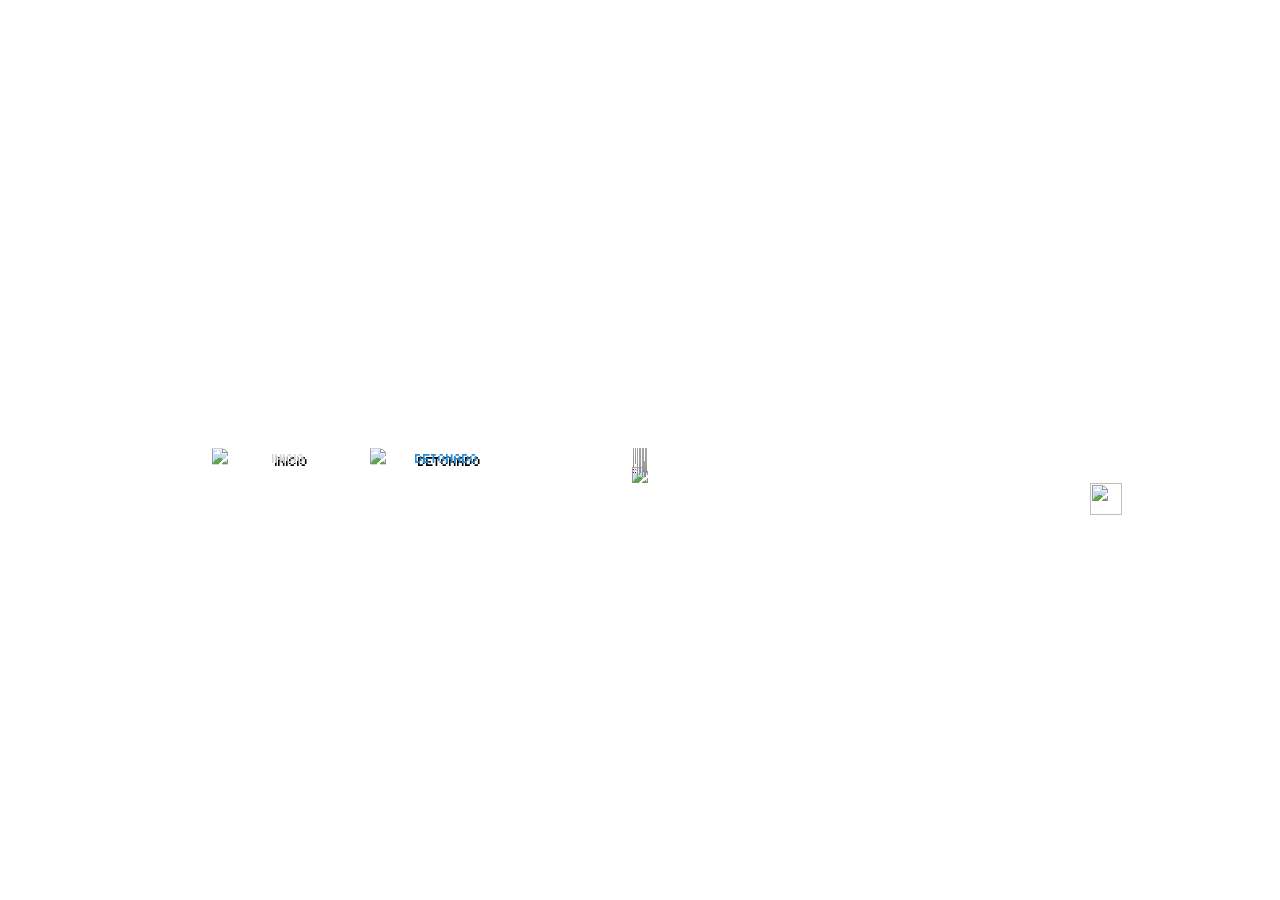
==== index.html @ 47169dd1 "Add files via upload" ====
<!DOCTYPE html>
<html lang="pt-br">

<head>
  <meta charset="UTF-8">
  <meta name="viewport" content="width=device-width, initial-scale=1.0">
  <title>Digimon World</title>
  <link rel="stylesheet" href="style.css">
  <link rel="preconnect" href="https://fonts.googleapis.com">
  <link rel="preconnect" href="https://fonts.gstatic.com" crossorigin>
  <link href="https://fonts.googleapis.com/css2?family=Tiny5&display=swap" rel="stylesheet">
</head>

<body>

  <div class="page">
    <div class="top-menu">
<div class="menu-btn active" data-page="inicio">
  <img src="images/menu_claro.png" alt="Inicio">
  <span>INICIO</span>
</div>

<div class="menu-btn" data-page="deto">
  <img src="images/menu_escuro.png" alt="Deto">
  <span>DETONADO</span>
</div>
    </div>
    <div class="main">
      <div class="left-panel">
        <img src="images/chart.png" class="chart">
        <div id="deto-content" class="deto-content">
  <div class="deto-scroll">
				<p> Começando o Jogo</p>
				<p class="titletxt"> Native Forest</p>
				
				<p class="texto"> 1 – Pegue os itens iniciais com Tokomon e as carnes com Tanemon. Após treinar e conseguir um Digimon
					razoavelmente forte vá pelo caminho de baixo para chegar a Native Forest. Assim que entrar Agumon desafiará você,
					vença-o para que ele vá para a cidade e monte o banco ao lado da casa de Jijimon.</p>
				
				<p class="texto"> 2 – Continue seguindo para baixo até encontrar Palmon, fale com ela para iniciar uma luta. Ela será uma
					adversária melhor que Agumon, pois seus golpes de envenenamento lhe tiram bastante vida, então leve vários
					medicamentos para recuperar a energia. Assim que vence-la, ela irá para a cidade substituir Tanemon na fazenda.</p>
				
				<p class="texto"> 3 – Ao lado da latrina da Native Forest, seguindo para a direita, você encontrará o caminho para
					Kunemon&rsquo;s
					Bed. Dê uma comida para ele para iniciar o combate. Se vence-lo, ele irá para a cidade e vai liberar o caminho
					para
					a Digimon Bridge.</p>
				
				<p class="titletxt"> Tropical Forest</p>
				
				<p class="texto"> 1 – A tarde vá para a Digimon Bridge e continue seguindo o caminho para baixo e encontrar o Coela Point. Ande
					pela cabeça dos Coelamons para chegar a Tropical Forest.</p>
				
				<p class="texto"> 2 – Siga para a esquerda e veja que a ponte na Digimon Bridge foi concertada ligando a cidade a Tropical
					Forest.</p>
				
				<p class="texto"> 3 – Voltando para o ponto inicial da Tropical Forest, siga para a direita e você encontrará uma bifurcação com
					um caminho para cima e outro para a direita, siga pela direita de novo para chegar a Amida Forest. Desvie das
					flechas e chegue até o final que está marcado por um círculo vermelho. Centarumon aparecerá e irá para a cidade.</p>
				
				<p class="texto"> 4 – Volte ao ponto inicial e novamente pegue o caminho da direita, mas dessa vez quando chegar na bifurcação
					pegue o caminho de cima. Fale com Betamon que irá para a cidade montar uma pequena loja.</p>
				
				<p class="texto"> 5 – Volte ao ponto inicial da Tropical Forest de novo, mas dessa vez siga em frente até chegar a Overdell, lá
					haverá um caminho que dá em um cemitério. Ao entrar no Overdell Cemetery fale com Bakemon, ele lhe fará 3
					perguntas
					em uma outra língua. Responda Yes, Yes e No para as perguntas para que ele vá para a cidade trabalhar como vigia
					noturno.</p>
				
				<p class="titletxt"> Drill Tunnel</p>
				
				<p class="texto"> 1 – A entrada para o Drill Tunnel fica na Native Forest próximo a cidade. Dentro do Tunnel há 3 caminhos, para
					a
					esquerda, para direita e para baixo. Pegue o caminho da esquerda para entrar na área residencial e derrote
					Drimogemon.</p>
				
				<p class="texto"> 2 – Agora siga pelo caminho da direita e ajude outro Drimogemon a retirar todo o monte de terra no local. Para
					realizar o serviço basta falar com ele, você ganhará o carrinho para transportar a terra para fora do Drill
					Tunnel,
					após acabar volte e fale com ele de novo para devolver o carrinho e receber dinheiro e habilidade como
					recompensas.
					Repita o processo até terminar de retirar toda a terra.</p>
				
				<p class="texto"> 3 – Entre e saia do Underground Pound depois que tiver terminado de retirar o último monte de terra. Quando
					voltar, o Drimogemon vai ter terminado de cavar o túnel para Lava Cave. Entre nele e ajude-o a remover a pedra do
					caminho para desbloquear a passagem.</p>
				
				<p class="texto"> 4 – Siga em frente para encontrar Meramon tentando fazer o vulcão entrar em erupção. Ao interrompe-lo ele
					lutará
					com você, ele é muito poderoso então certifique-se de ter um Digimon nível Ultimate ou um Champion bem forte antes
					de enfrentá-lo. Depois de derrotá-lo, ele irá para a cidade e montará o restaurante.</p>
				
				<p class="texto"> 5 – Ainda no Drill Tunnel, fale com todos os Drimogemons do local. Um deles irá liberar o caminho rápido para o
					Mt. Panorama e outro vai cavar o túnel para a caverna do ancestral do Leomon, mas ainda vai demorar muito para que
					esses túneis fiquem prontos.</p>
				
				<p class="titletxt"> Gear Savana</p>
				
				<p class="texto"> 1 – A erupção causada por Meramon liberou o caminho para o Mt. Panorama, siga por ele até chegar na Gear
					Savana.
					Há muito para se fazer no local, caso esteja nos primeiros 15 dias do mês você pode encontrar uma pequena loja que
					vende cartas pela área.</p>
				
				<p class="texto"> 2 – Vasculhe o local para encontrar Elecmon, tome 3 choques dele para que ele vá para a cidade. Ainda no mesmo
					local, siga pela direita para encontrar Patamon, derrote-o 3 vezes para que vá para a cidade.</p>
				
				<p class="texto"> 3 – Depois de derrotar Patamon vá pelo caminho de baixo para encontrar Biyomon. Tente pegá-lo 3 vezes até
					aparecer a mensagem &ldquo;No again! Wait!&rdquo;. Ele irá aparecer de novo, pegue-o e ele irá para a File City
					para trabalhar na Loja de Itens! </p>
				
				<p class="texto"> 4 - Em outro lugar, observe Patamon, mas entre pela parte de baixo da tela para que isso aconteça! Em seguida,
					entre pelo caminho da direita, bata um papo com Leomon e saia.</p>
				
				<p class="titletxt"> Trash Mountain</p>
				
				<p class="texto"> 1 – Logo ao lado da privada de Gear Savana fica a entrada para a Trash Mountain. Fale com Sukamon e pegue a
					vara
					de pescar a esquerda.</p>
				
				<p class="texto"> 2 – Fale com KingSukamon e depois com todos os outros Sukamons do local. Se fizer isso, um Sukamon irá para a
					cidade trabalhar como vigia perto do banheiro. </p>
				
				<p class="titletxt"> Ancient Regions</p>
				
				<p class="texto"> 1 – Volte para Amida Forest, o lugar onde encontrou Centarumon e siga em frente para chegar na Ancient Dino
					Region. Aqui você encontrará Tyrannomon, ele só deixará você passar se derrotá-lo.</p>
				
				<p class="texto"> 2 – Siga em frente até chegar no túnel de ossos da Ancient Speedy Region. Vá adiante e derrote Saberdramon,
					depois de vence-lo ele irá mencionar a passagem secreta do local.</p>
				
				<p class="texto"> 3 – A passagem é bem escondida. Quando estiver atravessando o túnel de ossos vá seguindo para a esquerda e você
					entrará nela. Lá estará Meteormon, derrote-o e volte para encontrar Tyrannomon, acontecerá uma animação onde
					MasterTyrannomon aparece e manda Tyrannomon para a cidade.</p>
				
				<p class="texto"> 4 – Entre novamente no local onde estava Meteormon e você encontrará Nanimon. Ele fugirá e deixará cair a
					Dimensional Key Chain que dobrará o número de itens que você pode carregar.</p>
				
				<p class="titletxt"> Great Canyon</p>
				
				<p class="texto"> 1 – Na cidade, fale com Yuramon para que ele mencione a ponte invisível em Overdell que leva para o Great
					Canyon. Aproveite e antes de ir para lá passe pelo Coela Point e fale com os Coelamons para que um deles vá para a
					cidade, é necessário que esteja de tarde para fazer isso.</p>
				
				<p class="texto"> 2 – Siga pela ponte invisível para chegar ao Great Canyon. Entre na loja logo ao lado e ajude Monochromon a
					vender os itens, se conseguir mais de 3000 bits ele irá para a cidade ajudar na loja de itens.</p>
				
				<p class="texto"> 3 – Em frente você encontrará uma colina, ande nela até o chão cair. Quando estiver lá embaixo, pegue o
					elevador
					e suba até o último andar. Você está agora no ninho de Birdramon, derrote-a e ela irá para a cidade montar uma
					firma de viagens.</p>
				
				<p class="titletxt"> Freezeland</p>
				
				<p class="texto"> 1 – Depois do Great Canyon está a passagem para Freezeland. Assim que entrar na 3ª parte dessa área você
					encontrará uma bifurcação, siga pela direita. </p>
				
				<p class="texto"> 2 – Agora você está na área do gelo quebradiço, há 4 caminhos para onde ir. Em um deles você vai achar apenas
					inimigos, em dois deles achará Mojyamons que querem trocar itens e no outro o iglu do Penguinmon. Derrote
					Penguinmon no Curling para que ele vá para a cidade.</p>
				
				<p class="texto"> 3 – Volte para a área da bifurcação e siga para cima. Derrote Garurumon e volte no dia seguinte à tarde para
					derrotá-lo de novo. Durante a 2ª batalha você não poderá ajudar seu Digimon, então o deixe muito forte antes de
					lutar com ele. Depois que terminar de vencê-lo de novo, ele irá trabalhar no restaurante da cidade.</p>
				
				<p class="titletxt"> Misty Trees e Geko Swamp</p>
				
				<p class="texto"> 1 – Volte a Gear Savana e siga pelo caminho ao lado da entrada para a Trash Mountain, você estará no Geko
					Swamp.
					Continue seguindo em frente para chegar em Misty Trees, lá derrote Gabumon e ele irá para a cidade.</p>
				
				<p class="texto"> 2 – Volte para o pântano e à noite derrote Otamamon. Vários Gekomons vão aparecer e o levarão para o palácio do
					ShogunGekomon em Volume Villa, ele jogará um feitiço que permitirá a você enxergar melhor na névoa. Após isso, o
					caminho para Volume Villa fica liberado.</p>
				
				<p class="texto"> 3 – Volte para Misty Trees, sem a névoa você poderá encontrar Cherrymon no local. Fale com ele para que ele
					libere a passagem para Toy Town.</p>
				
				<p class="titletxt"> Toy Town</p>
				
				<p class="texto"> 1 – Há apenas duas casas e uma mansão na cidade. Entre na primeira e cheque o urso do sofá. É uma fantasia que
					você terá de vestir em Numemon para entrar na mansão. Para evoluir para Numemon deixe com que o tempo de evolução
					de um Digimon Rookie acabe sem que ele conheça uma condição de evolução compatível com suas habilidades.</p>
				
				<p class="texto"> 2 – Na segunda casa, fale com Tinmon. Depois entre na mansão e escolha a porta certa para prosseguir, caso
					escolha a porta errada uma panelona vai cair na sua cabeça.</p>
				
				<p class="texto"> 3 – Na última sala derrote WaruMonzaemon e pegue o item Gear. Volte para a casa dos Tinmons e devolva o item
					para o robô que na verdade é um Hagurumon. Ao fazer isso, a fantasia de Monzaemon estará disponível na casa de
					Jijimon.</p>
				
				<p class="titletxt"> Ice Sanctuary</p>
				
				<p class="texto"> 1 – O caminho para o santuário fica em Freezeland, mas você só poderá entrar se tiver um Digimon do tipo
					vacina.
					Se estiver acompanhado de um, ele irá achar a passagem embaixo da estátua de gelo.</p>
				
				<p class="texto"> 2 – Na segunda sala do santuário siga pela passagem escura à direita. Após a passagem você encontrará um lugar
					com alguns cristais, use-os para ser teletransportado. Cuidado, pois há alguns que te levam de volta para a
					entrada
					do santuário. </p>
				
				<p class="texto"> 3 – Chegando em um ponto amplo e cheio de digimons, detone todos a sua volta e encoste-se à luz de baixo que
					está no meio do local. Volte para a entrada do santuário e fale com Angemon, ele irá para File City trabalhar como
					informante na casa de Jijimon.</p>
				
				<p class="titletxt"> Mt. Panorama</p>
				
				<p class="texto"> 1 – Perto da entrada de Gear Savana, entre na caverna que se abriu à direita para falar com Drimogemon. Ele irá
					para a File City para abrir uma mina de itens. </p>
				
				<p class="titletxt"> Grey's Lord Mansion</p>
				
				<p class="texto"> 1 – Para entrar nessa mansão, você precisará de um Digimon do tipo vírus. Entre nas portas que conseguir e
					pegue
					a chave que está dentro da lareira dessa sala.</p>
				
				<p class="texto"> 2 – Cheque a parte de cima da mansão onde há vários Rockmons para cair em uma sala secreta. Vá para a direita e
					cheque o caixão para chegar no subsolo.</p>
				
				<p class="texto"> 3 – Myotismon estará quase morrendo e lhe dará a Fridge Key. Volte à cozinha e use a chave na geladeira, a
					carne
					não estará lá. Saia da mansão para encontrar a carne no chão e leve-a para Myotismon, depois vá embora.</p>
				
				<p class="titletxt"> File City</p>
				
				<p class="texto"> 1 – Fale com Jijimon e saia, Greymon aparecerá e desafiará você. Se vence-lo, ele irá abrir a arena da cidade.</p>
				
				<p class="titletxt"> Great Canyon</p>
				
				<p class="texto"> 1 – Fale com Yuramon na cidade para saber sobre os bandidos que estão aterrorizando o Canyon. Vá para lá e
					Ogremon e seus capangas enfrentarão você, vença-os e corra atrás deles usando o elevador para descer.</p>
				
				<p class="texto"> 2 – Fale com Agumon na entrada da fortaleza para que ele deixe você passar. No final, Ogremon e seus capangas
					estarão lá, derrote-os novamente e pegue o elevador para subir.</p>
				
				<p class="texto"> 3 – Mate o guardra. Quando for seguir, Shellmon pedirá ajuda. Volte ao elevador da fortaleza e desça. Vá até a
					entrada de Freezeland e pegue o caminho da esquerda para salvar Shellmon na ponte, ele irá para a cidade publicar
					notícias.</p>
				
				<p class="titletxt"> Secret Beach Cave</p>
				
				<p class="texto"> 1 – Na área do gelo quebradiço em Freezeland fale com Whamon para que ele leve você para a Secret Beach Cave.
					Ogremon estará esperando acompanhado de WaruSeadramon e Agumon, vença-os e ele fugirá de novo. Whamon irá para a
					cidade e montará o porto.</p>
				
				<p class="texto"> 2 – Volte na Secret Beach Cave e pegue o item Misty Egg na máquina.</p>
				
				<p class="titletxt"> Drill Tunnel</p>
				
				<p class="texto"> 1 – Vá até o Drill Tunnel para enfrentar Ogremon pela última vez, ao vencer ele desistirá e irá para a cidade.</p>
				
				<p class="titletxt"> Tropical Forest</p>
				
				<p class="texto"> 1 – No 15º dia do mês, pegue a Rain Plant ao lado de Tanemon e vá para a Tropical Forest. Haverá uma planta
					diferente das outras, use a Rain Plant nela e Vegiemon surgirá. Ele irá para a cidade substituir Palmon na
					fazenda.</p>
				
				<p class="texto"> 2 – Entre na primeira tela e saia em diferentes horários até que Piximon apareça. Derrote-o e ele irá para a
					cidade vender manuais de treinamento.</p>
				
				<p class="titletxt"> Geko Swamp e Dragon Eye Lake</p>
				
				<p class="texto"> 1 – Compre vários cards e os dê para ShogunGekomon. Você receberá pontos de mérito pelas cartas que der a ele,
					quanto mais raras, mais pontos você ganha. Quando tiver 300 pontos compre a Amazing Rod.</p>
				
				<p class="texto"> 2 – Ao sair, fale com o Gekomon na porta para que ele fique disponível como oponente na arena.</p>
				
				<p class="texto"> 3 – À tarde vá para a parte menor do Dragon Eye Lake, haverá uma sombra maior que as outras seguindo sempre o
					mesmo percurso. Use a vara para pescar o dono da sombra, um gigantesco Seadramon. Ao aparecer, escolha a 1ª opção
					dada por ele para ganhar a Blue Flaute, ela servirá para chama-lo quantas vezes quiser.</p>
				
				<p class="titletxt"> Beetle Land</p>
				
				<p class="texto"> 1 – Seadramon levará você para uma ilha menor perto da ilha arquivo chamada Beetle Land. Fale com Tentomon para
					saber sobre um torneio, ele acontece todo dia 22 e você só poderá participar com um Digimon inseto.</p>
				
				<p class="texto"> 2 – Depois fale com Kabuterimon, ele irá embora para a File City e melhorará os equipamentos do Green Gym.
					Depois, fale com Kuwagamon, ele irá ajudar Kabuterimon no Green Gym. Toque a Blue Flaute para voltar.</p>
				
				<p class="titletxt"> Mt. Panorama</p>
				
				<p class="texto"> 1 – No Mt. Panorama cheque a marca alienígena no chão, depois volte para a cidade e leia a notícia de Shellmon
					sobre um OVNI que foi avistado pelo local. Volte novamente no lugar onde você viu a marca alienígena e você
					encontrará mais delas, depois volte de novo para a cidade e leia mais uma notícia sobre o OVNI. Retorne ao Mt.
					Panorama pela terceira vez e você encontrará Vademon, após um pequeno diálogo ele irá para a cidade trabalhar no
					restaurante.</p>
				
				<p class="titletxt"> Drill Tunnel e Native Forest</p>
				
				<p class="texto"> 1 – Volte ao Drill Tunnel pela última vez e vá até o extremo sul da caverna, o último Drimogemon finalmente
					abriu a passagem para a caverna dos ancestrais do Leomon. Cheque a estátua do SaberLeomon para ganhar a Leomon
					Stone e entregue-a para ele em Gear Savana, Leomon irá para a cidade ajudar Birdramon na firma de viagens.</p>
				
				<p class="texto"> 2 – Em Native Forest, cheque o tronco com uma porta e prepare-se para ser atacado por Etemon. Se vence-lo, ele
					irá para a Digimon Bridge nos limites da cidade montar uma nova loja que vende apenas Gold Bananas.</p>
				
				<p class="titletxt"> Factorial Town e Digimon Bridge</p>
				
				<p class="texto"> 1 – Fale com Whamon no porto e vá para Factorial Town. Entre no esgoto de lá, fale com o Numemon e saia.</p>
				
				<p class="texto"> 2 – Entre na casa de Andromon e converse com ele. Agora saia, siga à direita e converse com os Guardromons que
					estão bloqueando seu caminho. Fale de novo com Andromon, depois volte e fale de novo com os Guardromons, pergunte
					a
					eles sobre o horário de revezamento.</p>
				
				<p class="texto"> 3 – Ao meio dia em ponto, os Guardromons não estarão mais lá. Entre e procure por Giromon, ele lutará com você.
					Depois de derrotá-lo, volte e fale com Andromon para desligar os computadores.</p>
				
				<p class="texto"> 4 – Entre no esgoto novamente para ser desafiado por Numemon, um dos chefes mais fáceis do jogo. Depois de
					vencê-lo, ele irá para a cidade abrir a loja secreta de itens.</p>
				
				<p class="texto"> 5 – Vá para Digimon Bridge e você encontrará Ninjamon, depois que derrota-lo, ele irá ajudar Numemon na loja
					secreta.</p>
				
				<p class="texto"> 6 – Novamente em Factorial Town, fale com Andromon, saia e volte 1 dia depois. Ele irá para a cidade, mas não
					fará nada. Aproveite e fale também com Giromon, ele irá se juntar à turma que trabalha no restaurante da cidade.</p>
				
				<p class="titletxt"> Grey's Lord Mansion</p>
				
				<p class="texto"> 1 – Lembre-se que para entrar aqui é necessário ter um Digimon do tipo Vírus. Procure Myotismon por todas as
					partes, você não conseguirá encontrá-lo. Quando estiver saindo, Devimon aparecerá, volte e entre pela porta da
					direita que antes não se abria.</p>
				
				<p class="texto"> 2 – No laboratório, encontre SkullGreymon e derrote-o. Na sala anterior, Myotismon estará no canto direito da
					tela, fale com ele para que SkullGreymon e Myotismon fiquem disponíveis como oponentes na arena.</p>
				
				<p class="titletxt"> Mt. Infinity</p>
				
				<p class="texto"> 1 – Fale com Jijimon, ele dirá que abriu o caminho para o Mt. Infinity que fica perto da cachoeira. Ao sair,
					Airdramon lutará com você, vença-o. Siga pelo caminho indicado por Jijimon para entrar no Mt. Infinity.</p>
				
				<p class="texto"> 2 – Use os raios de luz verde para ser teletransportado para os andares superiores. Evite batalhas
					desnecessárias, pois há muitos chefes por aqui. Quando encontrar Devimon, o primeiro deles, derrote-o e continue
					em
					frente.</p>
				
				<p class="texto"> 3 – No caminho você encontrará Megadramon. A batalha com ele não é obrigatória, mas se não derrota-lo, ele não
					irá para a cidade depois.</p>
				
				<p class="texto"> 4 – Antes de entrar na sala final você terá que derrotar MetalGreymon. Não é um chefe tão difícil, mas poupe
					sua
					energia para o final.</p>
				
				<p class="texto"> 5 – Agora chegou a hora de derrotar Analogman, o chefe final do jogo. Ele vai materializar seu Mugendramon para
					lutar com você, uma verdadeira máquina de guerra com ataques poderosos que tiram quase 1000 de HP. Não dê chance a
					ele para atacar você, use golpes rápidos e leve vários itens de recuperação de vida, pois será uma longa batalha.
					Depois de derrotá-lo é só curtir a animação final do jogo.</p>
				
				<p class="titletxt"> Trabalhinho Extra</p>
				
				<p class="texto"> Pensa que acabou o jogo? Se você achou que sim, está errado. Ainda há algumas coisas para serem feitas antes do
					verdadeiro final, Digimons secretos estão esperando por você para levá-los a cidade. Use o Memory Card para voltar
					ao Digimundo e fale com Jijimon, ele dirá que Analogman voltou.</p>
				
				<p class="titletxt"> Os Digimons extras:</p>
				
				<p class="texto"> 1 – Volte para o Mt. Infinity no mesmo lugar onde enfrentou Analogman para encontrar um ovo no chão, toque nele
					para acordar Digitamamon que desafiará você. Ele é outro chefe poderoso, não é tão forte quanto Mugendramon, mas
					tem mais vida (9999 de HP). Depois de derrotá-lo, ele irá para o restaurante.</p>
				
				<p class="texto"> 2 – Vá ao Mt. Panorama para encontrar Unimon ferido no chão. Dê o item medicine a ele para que vá para a cidade
					trabalhar na loja.</p>
				
				<p class="texto"> 3 – Depois de trocar todos os itens com todos os 3 Mojyamons em Freezeland, o último deles irá para a cidade
					trabalhar na loja secreta.</p>
				
				<p class="texto"> 4 – Vá para o Mt. Panorama na área onde se encontram os 3 MudFrigimons. Entre nessa tela e saia em diferentes
					horários até que Mamemon apareça, derrote-o e ele irá trabalhar na loja da cidade.</p>
				
				<p class="texto"> 5 – Depois que levar o Mamemon a cidade, use a passagem de Gear Savana que leva para Factorial Town. Entre e
					saia em diferentes horários até que MetalMamemon apareça, derrote-o. Ele ajudará Penguinmon no joguinho de
					Curling.</p>
				
				<p class="texto"> 6 – Converse com Angemon para que ele lhe informe sobre o Digimon que aparece toda manhã em Misty Trees. Vá
					para
					lá quando estiver amanhecendo para encontrar Kokatorimon, depois de derrota-lo ele irá construir uma estátua entre
					a casa de Jijimon e o banco.</p>
				
				<p class="texto"> 7 – Encontre Nanimon na Ogre Fortress, ele fugirá. Depois encontre-o de novo na caverna dos ancestrais do
					Leomon, na sala de WaruMonzaemon em Toy Town, Ancient Dino Region e Factorial Town. Ele irá para a cidade ajudar
					Agumon no banco.</p>
				
				<p class="texto"> 8 – Pegue um Digimon de fogo, pois estes odeiam o frio. Vá para Freezeland e deixe o coitado doente. Uma boa
					maneira de fazer isso é dar a ele o item Moldy Meat, pois esse item o deixará doente automaticamente. Para
					consegui-lo vá até a máquina de vendas na Ancient Dino Region.</p>
				<p class="texto"> Frigimon aparecerá e o levará para seu iglu secreto. Depois apareça novamente no iglu com seu Digimon em estado
					saudável, Frigimon irá para a cidade trabalhar no restaurante.</p>
				
				<p class="titletxt"> Analogman ataca novamente</p>
				
				<p class="texto"> 1 – Você terá que achar a Back Dimension. O lugar é aleatório, portanto procure nos pontos mais óbvios, como em
					Ice Sanctuary, Grey Lord's Mansion e Ogre Fortress... Se entrar no lugar correto, automaticamente você será levado
					para outra dimensão (é quase igual ao Mt. Infinity). </p>
				
				<p class="texto"> 2 – Ao chegar ao final, você terá de enfrentar Mugendramon novamente. Depois que derrota-lo, descobrirá que ele
					era apenas uma réplica. </p>
				
				<p class="texto"> 3 – Volte e fale com o Jijimon, ele te presenteará com um item secreto e lhe dará os parabéns. Se fez tudo que
					está no detonado, o rating da cidade será de 100 pontos. </p>
				</p>
  </div>
</div>

        <div id="slots-container"></div>

        <img src="images/Cursor.png" id="cursor" class="cursor">
      </div>
      <button id="soundToggle" class="sound-btn">
  <img id="soundIcon" src="images/som.png">
</button>
    </div>
  </div>
  <script src="script.js"></script>
</body>
</html>
---- style.css ----
body {
  margin: 0;
  background: url("images/fundo.png") repeat;
  background-size: 150px;
  font-family: sans-serif;
  color: white;
  display: flex;
  justify-content: center;  
  align-items: center;      
  min-height: 100vh;
  box-sizing: border-box;
}

.page {
  position: relative;
  width: 70%;
  max-width: 1700px;
  margin-top: 50px;
}

.main {
  display: flex;
  justify-content: center;
}

/* ESQUERDA */
.left-panel {
  position: relative;
  display: flex;
  flex-direction: column;
  z-index: 1;
  image-rendering: pixelated;
}

.conteudo{
  display: flex;
  justify-content: center;
  margin-top: 40px;
}

.conteudo-box{
  width: 90%;
  max-width: 1000px;

  padding: 40px;
  box-sizing: border-box;

  border: 40px solid transparent;
  
}

.chart {
  width: 100%;
  height: auto;
  display: block;
}


/* Container dos slots */
#slots-container {
  position: absolute;
  top: 0;
  left: 0;
  width: 100%;
  height: 100%;
}

.slot {
  position: absolute;
  cursor: pointer;
  display: flex;
  justify-content: center;  /* centro horizontal */
  align-items: flex-end;
}

/* Cursor */
.cursor {
  position: absolute;
  pointer-events: none;
}

.slot img {
  width: 80%;       /* diminui aqui */
  height: auto;
  object-fit: contain;
  pointer-events: none;
  image-rendering: pixelated; 
  transform: translateY(-5px);
}

.slot:nth-child(12) img {      /*elecmon */
  transform: translateY(1px);
}

.slot:nth-child(16) img {      /*betamon */
  transform: translateY(1px);
}

.slot:nth-child(27) img {      /*drimogemon */
  transform: translateY(1px);
}

.sound-btn {
  position: absolute;
  top: 95%;
  right: -40px;  /* ajusta manualmente */
  transform: translateY(0%);
  font-size: 28px;
  background: transparent;
  border: none;
  cursor: pointer;
}

.sound-btn img {
  width: 32px;
  height: 32px;
  image-rendering: pixelated;
}

.top-menu {
  position: absolute;
  top: 0;
  left: 0;
  transform: translate(20px, -85%);
  z-index: 100;
}

.menu-btn {
  position: relative;
  display: inline-block;
  width: 12vw;       /* controla tamanho geral */
  max-width: 220px;
  width: clamp(55px, 12vw, 200px);
  font-size: 1.2em;
  
}

.menu-btn img {
  width: 100%;
  height: auto;
  display: block;
  image-rendering: pixelated;
}

.menu-btn span {
  position: absolute;
  inset: 18% 12%;

  display: flex;
  align-items: center;
  justify-content: center;

  font-family: tiny5, sans-serif;
  white-space: nowrap;
  
  text-shadow: 3px 3px 0 #000000;
}

/* BOTÃO ATIVO (claro) */
.menu-btn.active span {
  color: #D5D5D5; 
}

/* BOTÃO INATIVO (escuro) */
.menu-btn:not(.active) span {
  color: #298DD5;
}

/* =========================
   DETO AREA
========================= */

.texto {
	text-align: left;
	width: 845px;
	word-wrap: break-word;
	font-size: 100%;
	font-family: Arial;
	color: #d0d0d0;
	text-shadow: 1px 1px 0 #000000;
}
.titletxt{
  text-align: center;
	width: 845px;
	word-wrap: break-word;
	font-size: 100%;
	font-family: Arial;
	color: #f8f070;
	text-shadow: 1px 1px 0 #000;
}

.deto-content {
  position: absolute;
  top: 3%;
  left: 3%;
  width: 94%;
  height: 94%;

  display: none;       /* começa escondido */
  pointer-events: none;
}

.deto-scroll {
  width: 100%;
  height: 100%;

  overflow-y: auto;    /* 👈 scroll interno */
  padding: 20px;
  box-sizing: border-box;

  font-family: Arial;
  font-size: 16px;
  color: #d0d0d0;
  text-shadow: 1px 1px #000;

  pointer-events: auto;
}
/* =========================
   SCROLL ESTILO PS1 3D
========================= */

.deto-scroll::-webkit-scrollbar {
  width: 26px; /* largura total maior */
}

/* TRILHA */
.deto-scroll::-webkit-scrollbar-track {
  background: #314a5a;

   box-shadow:
    inset -4px -4px 0 #6987a0,  /* luz */
    inset 4px 4px 0 #080808;       /* sombra */
}

/* THUMB */
.deto-scroll::-webkit-scrollbar-thumb {
  background: #5a7383;

  border: 4px solid transparent;  /* 👈 cria espaço interno */
  background-clip: content-box;   /* 👈 mantém a cor só dentro */

  box-shadow:
    inset -4px -4px 0 #080808,  /* luz */
    inset 4px 4px 0 #6987a0;       /* sombra */
}

body {
  user-select: none;
  -webkit-user-select: none;
}

.deto-content,
.deto-content * {
  user-select: text;
  -webkit-user-select: text;
}

@media (max-width: 768px) {
  .main {
    grid-template-columns: 1fr;
    width: 95%;
  }

  .right-panel {
    min-height: 50vh; /* 40% da altura da tela */
  }
}
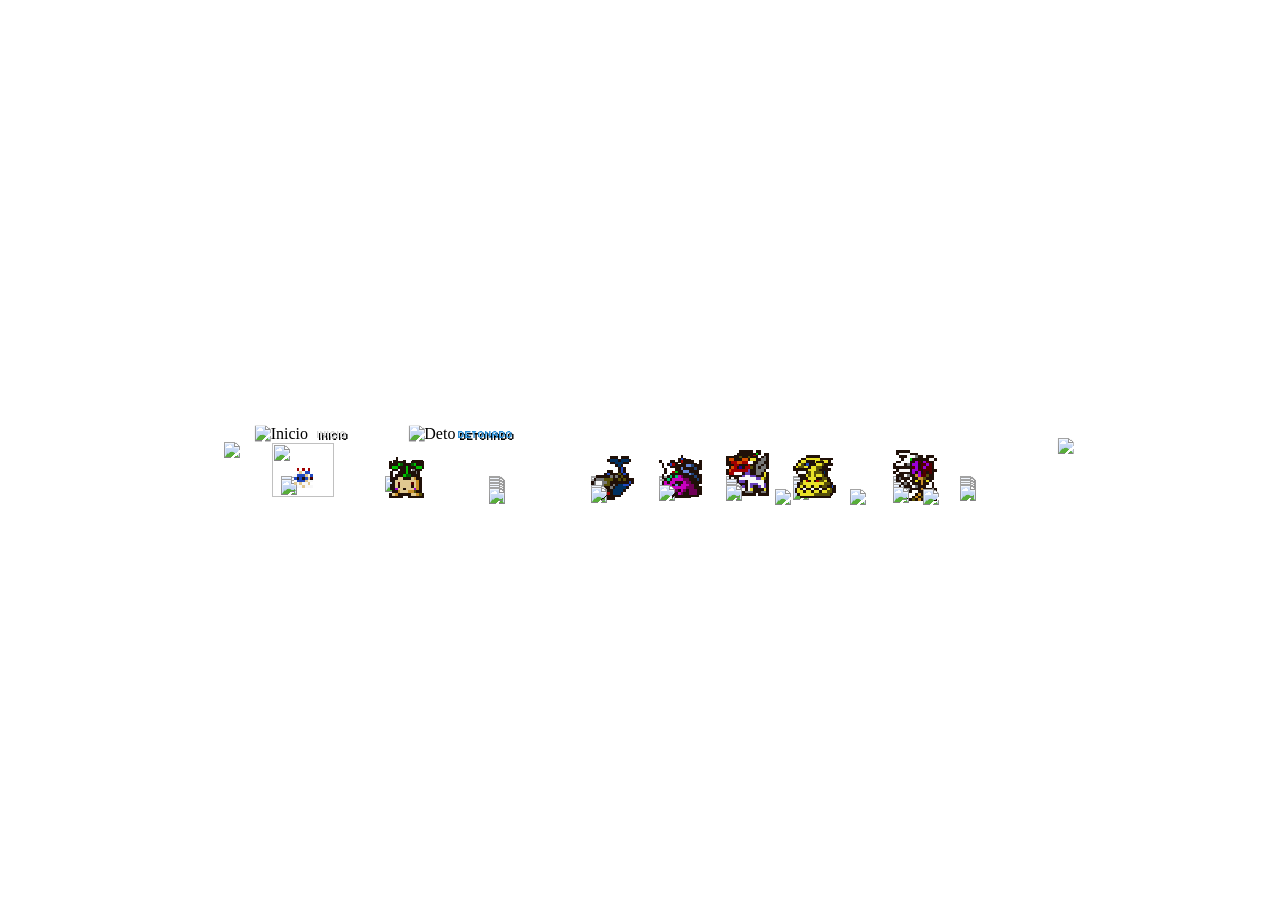
==== commit d98ec49f: "Add files via upload" ====
--- a/index.html
+++ b/index.html
@@ -2,415 +2,570 @@
 <html lang="pt-br">
 
 <head>
-  <meta charset="UTF-8">
-  <meta name="viewport" content="width=device-width, initial-scale=1.0">
-  <title>Digimon World</title>
-  <link rel="stylesheet" href="style.css">
-  <link rel="preconnect" href="https://fonts.googleapis.com">
-  <link rel="preconnect" href="https://fonts.gstatic.com" crossorigin>
-  <link href="https://fonts.googleapis.com/css2?family=Tiny5&display=swap" rel="stylesheet">
+	<meta charset="UTF-8">
+	<meta name="viewport" content="width=device-width, initial-scale=1.0">
+	<title>Digimon World</title>
+	<link rel="icon" href="ico.ico">
+	<link rel="stylesheet" href="style.css">
+	<link rel="preconnect" href="https://fonts.googleapis.com">
+	<link rel="preconnect" href="https://fonts.gstatic.com" crossorigin>
+	<link href="https://fonts.googleapis.com/css2?family=Tiny5&display=swap" rel="stylesheet">
+	<link rel="preconnect" href="https://fonts.googleapis.com">
+	<link rel="preconnect" href="https://fonts.gstatic.com" crossorigin>
+	<link
+		href="https://fonts.googleapis.com/css2?family=Inter:ital,opsz,wght@0,14..32,100..900;1,14..32,100..900&display=swap"
+		rel="stylesheet">
 </head>
 
 <body>
 
-  <div class="page">
-    <div class="top-menu">
-<div class="menu-btn active" data-page="inicio">
-  <img src="images/menu_claro.png" alt="Inicio">
-  <span>INICIO</span>
-</div>
-
-<div class="menu-btn" data-page="deto">
-  <img src="images/menu_escuro.png" alt="Deto">
-  <span>DETONADO</span>
-</div>
-    </div>
-    <div class="main">
-      <div class="left-panel">
-        <img src="images/chart.png" class="chart">
-        <div id="deto-content" class="deto-content">
-  <div class="deto-scroll">
-				<p> Começando o Jogo</p>
-				<p class="titletxt"> Native Forest</p>
-				
-				<p class="texto"> 1 – Pegue os itens iniciais com Tokomon e as carnes com Tanemon. Após treinar e conseguir um Digimon
-					razoavelmente forte vá pelo caminho de baixo para chegar a Native Forest. Assim que entrar Agumon desafiará você,
-					vença-o para que ele vá para a cidade e monte o banco ao lado da casa de Jijimon.</p>
-				
-				<p class="texto"> 2 – Continue seguindo para baixo até encontrar Palmon, fale com ela para iniciar uma luta. Ela será uma
-					adversária melhor que Agumon, pois seus golpes de envenenamento lhe tiram bastante vida, então leve vários
-					medicamentos para recuperar a energia. Assim que vence-la, ela irá para a cidade substituir Tanemon na fazenda.</p>
-				
-				<p class="texto"> 3 – Ao lado da latrina da Native Forest, seguindo para a direita, você encontrará o caminho para
-					Kunemon&rsquo;s
-					Bed. Dê uma comida para ele para iniciar o combate. Se vence-lo, ele irá para a cidade e vai liberar o caminho
-					para
-					a Digimon Bridge.</p>
-				
-				<p class="titletxt"> Tropical Forest</p>
-				
-				<p class="texto"> 1 – A tarde vá para a Digimon Bridge e continue seguindo o caminho para baixo e encontrar o Coela Point. Ande
-					pela cabeça dos Coelamons para chegar a Tropical Forest.</p>
-				
-				<p class="texto"> 2 – Siga para a esquerda e veja que a ponte na Digimon Bridge foi concertada ligando a cidade a Tropical
-					Forest.</p>
-				
-				<p class="texto"> 3 – Voltando para o ponto inicial da Tropical Forest, siga para a direita e você encontrará uma bifurcação com
-					um caminho para cima e outro para a direita, siga pela direita de novo para chegar a Amida Forest. Desvie das
-					flechas e chegue até o final que está marcado por um círculo vermelho. Centarumon aparecerá e irá para a cidade.</p>
-				
-				<p class="texto"> 4 – Volte ao ponto inicial e novamente pegue o caminho da direita, mas dessa vez quando chegar na bifurcação
-					pegue o caminho de cima. Fale com Betamon que irá para a cidade montar uma pequena loja.</p>
-				
-				<p class="texto"> 5 – Volte ao ponto inicial da Tropical Forest de novo, mas dessa vez siga em frente até chegar a Overdell, lá
-					haverá um caminho que dá em um cemitério. Ao entrar no Overdell Cemetery fale com Bakemon, ele lhe fará 3
-					perguntas
-					em uma outra língua. Responda Yes, Yes e No para as perguntas para que ele vá para a cidade trabalhar como vigia
-					noturno.</p>
-				
-				<p class="titletxt"> Drill Tunnel</p>
-				
-				<p class="texto"> 1 – A entrada para o Drill Tunnel fica na Native Forest próximo a cidade. Dentro do Tunnel há 3 caminhos, para
-					a
-					esquerda, para direita e para baixo. Pegue o caminho da esquerda para entrar na área residencial e derrote
-					Drimogemon.</p>
-				
-				<p class="texto"> 2 – Agora siga pelo caminho da direita e ajude outro Drimogemon a retirar todo o monte de terra no local. Para
-					realizar o serviço basta falar com ele, você ganhará o carrinho para transportar a terra para fora do Drill
-					Tunnel,
-					após acabar volte e fale com ele de novo para devolver o carrinho e receber dinheiro e habilidade como
-					recompensas.
-					Repita o processo até terminar de retirar toda a terra.</p>
-				
-				<p class="texto"> 3 – Entre e saia do Underground Pound depois que tiver terminado de retirar o último monte de terra. Quando
-					voltar, o Drimogemon vai ter terminado de cavar o túnel para Lava Cave. Entre nele e ajude-o a remover a pedra do
-					caminho para desbloquear a passagem.</p>
-				
-				<p class="texto"> 4 – Siga em frente para encontrar Meramon tentando fazer o vulcão entrar em erupção. Ao interrompe-lo ele
-					lutará
-					com você, ele é muito poderoso então certifique-se de ter um Digimon nível Ultimate ou um Champion bem forte antes
-					de enfrentá-lo. Depois de derrotá-lo, ele irá para a cidade e montará o restaurante.</p>
-				
-				<p class="texto"> 5 – Ainda no Drill Tunnel, fale com todos os Drimogemons do local. Um deles irá liberar o caminho rápido para o
-					Mt. Panorama e outro vai cavar o túnel para a caverna do ancestral do Leomon, mas ainda vai demorar muito para que
-					esses túneis fiquem prontos.</p>
-				
-				<p class="titletxt"> Gear Savana</p>
-				
-				<p class="texto"> 1 – A erupção causada por Meramon liberou o caminho para o Mt. Panorama, siga por ele até chegar na Gear
-					Savana.
-					Há muito para se fazer no local, caso esteja nos primeiros 15 dias do mês você pode encontrar uma pequena loja que
-					vende cartas pela área.</p>
-				
-				<p class="texto"> 2 – Vasculhe o local para encontrar Elecmon, tome 3 choques dele para que ele vá para a cidade. Ainda no mesmo
-					local, siga pela direita para encontrar Patamon, derrote-o 3 vezes para que vá para a cidade.</p>
-				
-				<p class="texto"> 3 – Depois de derrotar Patamon vá pelo caminho de baixo para encontrar Biyomon. Tente pegá-lo 3 vezes até
-					aparecer a mensagem &ldquo;No again! Wait!&rdquo;. Ele irá aparecer de novo, pegue-o e ele irá para a File City
-					para trabalhar na Loja de Itens! </p>
-				
-				<p class="texto"> 4 - Em outro lugar, observe Patamon, mas entre pela parte de baixo da tela para que isso aconteça! Em seguida,
-					entre pelo caminho da direita, bata um papo com Leomon e saia.</p>
-				
-				<p class="titletxt"> Trash Mountain</p>
-				
-				<p class="texto"> 1 – Logo ao lado da privada de Gear Savana fica a entrada para a Trash Mountain. Fale com Sukamon e pegue a
-					vara
-					de pescar a esquerda.</p>
-				
-				<p class="texto"> 2 – Fale com KingSukamon e depois com todos os outros Sukamons do local. Se fizer isso, um Sukamon irá para a
-					cidade trabalhar como vigia perto do banheiro. </p>
-				
-				<p class="titletxt"> Ancient Regions</p>
-				
-				<p class="texto"> 1 – Volte para Amida Forest, o lugar onde encontrou Centarumon e siga em frente para chegar na Ancient Dino
-					Region. Aqui você encontrará Tyrannomon, ele só deixará você passar se derrotá-lo.</p>
-				
-				<p class="texto"> 2 – Siga em frente até chegar no túnel de ossos da Ancient Speedy Region. Vá adiante e derrote Saberdramon,
-					depois de vence-lo ele irá mencionar a passagem secreta do local.</p>
-				
-				<p class="texto"> 3 – A passagem é bem escondida. Quando estiver atravessando o túnel de ossos vá seguindo para a esquerda e você
-					entrará nela. Lá estará Meteormon, derrote-o e volte para encontrar Tyrannomon, acontecerá uma animação onde
-					MasterTyrannomon aparece e manda Tyrannomon para a cidade.</p>
-				
-				<p class="texto"> 4 – Entre novamente no local onde estava Meteormon e você encontrará Nanimon. Ele fugirá e deixará cair a
-					Dimensional Key Chain que dobrará o número de itens que você pode carregar.</p>
-				
-				<p class="titletxt"> Great Canyon</p>
-				
-				<p class="texto"> 1 – Na cidade, fale com Yuramon para que ele mencione a ponte invisível em Overdell que leva para o Great
-					Canyon. Aproveite e antes de ir para lá passe pelo Coela Point e fale com os Coelamons para que um deles vá para a
-					cidade, é necessário que esteja de tarde para fazer isso.</p>
-				
-				<p class="texto"> 2 – Siga pela ponte invisível para chegar ao Great Canyon. Entre na loja logo ao lado e ajude Monochromon a
-					vender os itens, se conseguir mais de 3000 bits ele irá para a cidade ajudar na loja de itens.</p>
-				
-				<p class="texto"> 3 – Em frente você encontrará uma colina, ande nela até o chão cair. Quando estiver lá embaixo, pegue o
-					elevador
-					e suba até o último andar. Você está agora no ninho de Birdramon, derrote-a e ela irá para a cidade montar uma
-					firma de viagens.</p>
-				
-				<p class="titletxt"> Freezeland</p>
-				
-				<p class="texto"> 1 – Depois do Great Canyon está a passagem para Freezeland. Assim que entrar na 3ª parte dessa área você
-					encontrará uma bifurcação, siga pela direita. </p>
-				
-				<p class="texto"> 2 – Agora você está na área do gelo quebradiço, há 4 caminhos para onde ir. Em um deles você vai achar apenas
-					inimigos, em dois deles achará Mojyamons que querem trocar itens e no outro o iglu do Penguinmon. Derrote
-					Penguinmon no Curling para que ele vá para a cidade.</p>
-				
-				<p class="texto"> 3 – Volte para a área da bifurcação e siga para cima. Derrote Garurumon e volte no dia seguinte à tarde para
-					derrotá-lo de novo. Durante a 2ª batalha você não poderá ajudar seu Digimon, então o deixe muito forte antes de
-					lutar com ele. Depois que terminar de vencê-lo de novo, ele irá trabalhar no restaurante da cidade.</p>
-				
-				<p class="titletxt"> Misty Trees e Geko Swamp</p>
-				
-				<p class="texto"> 1 – Volte a Gear Savana e siga pelo caminho ao lado da entrada para a Trash Mountain, você estará no Geko
-					Swamp.
-					Continue seguindo em frente para chegar em Misty Trees, lá derrote Gabumon e ele irá para a cidade.</p>
-				
-				<p class="texto"> 2 – Volte para o pântano e à noite derrote Otamamon. Vários Gekomons vão aparecer e o levarão para o palácio do
-					ShogunGekomon em Volume Villa, ele jogará um feitiço que permitirá a você enxergar melhor na névoa. Após isso, o
-					caminho para Volume Villa fica liberado.</p>
-				
-				<p class="texto"> 3 – Volte para Misty Trees, sem a névoa você poderá encontrar Cherrymon no local. Fale com ele para que ele
-					libere a passagem para Toy Town.</p>
-				
-				<p class="titletxt"> Toy Town</p>
-				
-				<p class="texto"> 1 – Há apenas duas casas e uma mansão na cidade. Entre na primeira e cheque o urso do sofá. É uma fantasia que
-					você terá de vestir em Numemon para entrar na mansão. Para evoluir para Numemon deixe com que o tempo de evolução
-					de um Digimon Rookie acabe sem que ele conheça uma condição de evolução compatível com suas habilidades.</p>
-				
-				<p class="texto"> 2 – Na segunda casa, fale com Tinmon. Depois entre na mansão e escolha a porta certa para prosseguir, caso
-					escolha a porta errada uma panelona vai cair na sua cabeça.</p>
-				
-				<p class="texto"> 3 – Na última sala derrote WaruMonzaemon e pegue o item Gear. Volte para a casa dos Tinmons e devolva o item
-					para o robô que na verdade é um Hagurumon. Ao fazer isso, a fantasia de Monzaemon estará disponível na casa de
-					Jijimon.</p>
-				
-				<p class="titletxt"> Ice Sanctuary</p>
-				
-				<p class="texto"> 1 – O caminho para o santuário fica em Freezeland, mas você só poderá entrar se tiver um Digimon do tipo
-					vacina.
-					Se estiver acompanhado de um, ele irá achar a passagem embaixo da estátua de gelo.</p>
-				
-				<p class="texto"> 2 – Na segunda sala do santuário siga pela passagem escura à direita. Após a passagem você encontrará um lugar
-					com alguns cristais, use-os para ser teletransportado. Cuidado, pois há alguns que te levam de volta para a
-					entrada
-					do santuário. </p>
-				
-				<p class="texto"> 3 – Chegando em um ponto amplo e cheio de digimons, detone todos a sua volta e encoste-se à luz de baixo que
-					está no meio do local. Volte para a entrada do santuário e fale com Angemon, ele irá para File City trabalhar como
-					informante na casa de Jijimon.</p>
-				
-				<p class="titletxt"> Mt. Panorama</p>
-				
-				<p class="texto"> 1 – Perto da entrada de Gear Savana, entre na caverna que se abriu à direita para falar com Drimogemon. Ele irá
-					para a File City para abrir uma mina de itens. </p>
-				
-				<p class="titletxt"> Grey's Lord Mansion</p>
-				
-				<p class="texto"> 1 – Para entrar nessa mansão, você precisará de um Digimon do tipo vírus. Entre nas portas que conseguir e
-					pegue
-					a chave que está dentro da lareira dessa sala.</p>
-				
-				<p class="texto"> 2 – Cheque a parte de cima da mansão onde há vários Rockmons para cair em uma sala secreta. Vá para a direita e
-					cheque o caixão para chegar no subsolo.</p>
-				
-				<p class="texto"> 3 – Myotismon estará quase morrendo e lhe dará a Fridge Key. Volte à cozinha e use a chave na geladeira, a
-					carne
-					não estará lá. Saia da mansão para encontrar a carne no chão e leve-a para Myotismon, depois vá embora.</p>
-				
-				<p class="titletxt"> File City</p>
-				
-				<p class="texto"> 1 – Fale com Jijimon e saia, Greymon aparecerá e desafiará você. Se vence-lo, ele irá abrir a arena da cidade.</p>
-				
-				<p class="titletxt"> Great Canyon</p>
-				
-				<p class="texto"> 1 – Fale com Yuramon na cidade para saber sobre os bandidos que estão aterrorizando o Canyon. Vá para lá e
-					Ogremon e seus capangas enfrentarão você, vença-os e corra atrás deles usando o elevador para descer.</p>
-				
-				<p class="texto"> 2 – Fale com Agumon na entrada da fortaleza para que ele deixe você passar. No final, Ogremon e seus capangas
-					estarão lá, derrote-os novamente e pegue o elevador para subir.</p>
-				
-				<p class="texto"> 3 – Mate o guardra. Quando for seguir, Shellmon pedirá ajuda. Volte ao elevador da fortaleza e desça. Vá até a
-					entrada de Freezeland e pegue o caminho da esquerda para salvar Shellmon na ponte, ele irá para a cidade publicar
-					notícias.</p>
-				
-				<p class="titletxt"> Secret Beach Cave</p>
-				
-				<p class="texto"> 1 – Na área do gelo quebradiço em Freezeland fale com Whamon para que ele leve você para a Secret Beach Cave.
-					Ogremon estará esperando acompanhado de WaruSeadramon e Agumon, vença-os e ele fugirá de novo. Whamon irá para a
-					cidade e montará o porto.</p>
-				
-				<p class="texto"> 2 – Volte na Secret Beach Cave e pegue o item Misty Egg na máquina.</p>
-				
-				<p class="titletxt"> Drill Tunnel</p>
-				
-				<p class="texto"> 1 – Vá até o Drill Tunnel para enfrentar Ogremon pela última vez, ao vencer ele desistirá e irá para a cidade.</p>
-				
-				<p class="titletxt"> Tropical Forest</p>
-				
-				<p class="texto"> 1 – No 15º dia do mês, pegue a Rain Plant ao lado de Tanemon e vá para a Tropical Forest. Haverá uma planta
-					diferente das outras, use a Rain Plant nela e Vegiemon surgirá. Ele irá para a cidade substituir Palmon na
-					fazenda.</p>
-				
-				<p class="texto"> 2 – Entre na primeira tela e saia em diferentes horários até que Piximon apareça. Derrote-o e ele irá para a
-					cidade vender manuais de treinamento.</p>
-				
-				<p class="titletxt"> Geko Swamp e Dragon Eye Lake</p>
-				
-				<p class="texto"> 1 – Compre vários cards e os dê para ShogunGekomon. Você receberá pontos de mérito pelas cartas que der a ele,
-					quanto mais raras, mais pontos você ganha. Quando tiver 300 pontos compre a Amazing Rod.</p>
-				
-				<p class="texto"> 2 – Ao sair, fale com o Gekomon na porta para que ele fique disponível como oponente na arena.</p>
-				
-				<p class="texto"> 3 – À tarde vá para a parte menor do Dragon Eye Lake, haverá uma sombra maior que as outras seguindo sempre o
-					mesmo percurso. Use a vara para pescar o dono da sombra, um gigantesco Seadramon. Ao aparecer, escolha a 1ª opção
-					dada por ele para ganhar a Blue Flaute, ela servirá para chama-lo quantas vezes quiser.</p>
-				
-				<p class="titletxt"> Beetle Land</p>
-				
-				<p class="texto"> 1 – Seadramon levará você para uma ilha menor perto da ilha arquivo chamada Beetle Land. Fale com Tentomon para
-					saber sobre um torneio, ele acontece todo dia 22 e você só poderá participar com um Digimon inseto.</p>
-				
-				<p class="texto"> 2 – Depois fale com Kabuterimon, ele irá embora para a File City e melhorará os equipamentos do Green Gym.
-					Depois, fale com Kuwagamon, ele irá ajudar Kabuterimon no Green Gym. Toque a Blue Flaute para voltar.</p>
-				
-				<p class="titletxt"> Mt. Panorama</p>
-				
-				<p class="texto"> 1 – No Mt. Panorama cheque a marca alienígena no chão, depois volte para a cidade e leia a notícia de Shellmon
-					sobre um OVNI que foi avistado pelo local. Volte novamente no lugar onde você viu a marca alienígena e você
-					encontrará mais delas, depois volte de novo para a cidade e leia mais uma notícia sobre o OVNI. Retorne ao Mt.
-					Panorama pela terceira vez e você encontrará Vademon, após um pequeno diálogo ele irá para a cidade trabalhar no
-					restaurante.</p>
-				
-				<p class="titletxt"> Drill Tunnel e Native Forest</p>
-				
-				<p class="texto"> 1 – Volte ao Drill Tunnel pela última vez e vá até o extremo sul da caverna, o último Drimogemon finalmente
-					abriu a passagem para a caverna dos ancestrais do Leomon. Cheque a estátua do SaberLeomon para ganhar a Leomon
-					Stone e entregue-a para ele em Gear Savana, Leomon irá para a cidade ajudar Birdramon na firma de viagens.</p>
-				
-				<p class="texto"> 2 – Em Native Forest, cheque o tronco com uma porta e prepare-se para ser atacado por Etemon. Se vence-lo, ele
-					irá para a Digimon Bridge nos limites da cidade montar uma nova loja que vende apenas Gold Bananas.</p>
-				
-				<p class="titletxt"> Factorial Town e Digimon Bridge</p>
-				
-				<p class="texto"> 1 – Fale com Whamon no porto e vá para Factorial Town. Entre no esgoto de lá, fale com o Numemon e saia.</p>
-				
-				<p class="texto"> 2 – Entre na casa de Andromon e converse com ele. Agora saia, siga à direita e converse com os Guardromons que
-					estão bloqueando seu caminho. Fale de novo com Andromon, depois volte e fale de novo com os Guardromons, pergunte
-					a
-					eles sobre o horário de revezamento.</p>
-				
-				<p class="texto"> 3 – Ao meio dia em ponto, os Guardromons não estarão mais lá. Entre e procure por Giromon, ele lutará com você.
-					Depois de derrotá-lo, volte e fale com Andromon para desligar os computadores.</p>
-				
-				<p class="texto"> 4 – Entre no esgoto novamente para ser desafiado por Numemon, um dos chefes mais fáceis do jogo. Depois de
-					vencê-lo, ele irá para a cidade abrir a loja secreta de itens.</p>
-				
-				<p class="texto"> 5 – Vá para Digimon Bridge e você encontrará Ninjamon, depois que derrota-lo, ele irá ajudar Numemon na loja
-					secreta.</p>
-				
-				<p class="texto"> 6 – Novamente em Factorial Town, fale com Andromon, saia e volte 1 dia depois. Ele irá para a cidade, mas não
-					fará nada. Aproveite e fale também com Giromon, ele irá se juntar à turma que trabalha no restaurante da cidade.</p>
-				
-				<p class="titletxt"> Grey's Lord Mansion</p>
-				
-				<p class="texto"> 1 – Lembre-se que para entrar aqui é necessário ter um Digimon do tipo Vírus. Procure Myotismon por todas as
-					partes, você não conseguirá encontrá-lo. Quando estiver saindo, Devimon aparecerá, volte e entre pela porta da
-					direita que antes não se abria.</p>
-				
-				<p class="texto"> 2 – No laboratório, encontre SkullGreymon e derrote-o. Na sala anterior, Myotismon estará no canto direito da
-					tela, fale com ele para que SkullGreymon e Myotismon fiquem disponíveis como oponentes na arena.</p>
-				
-				<p class="titletxt"> Mt. Infinity</p>
-				
-				<p class="texto"> 1 – Fale com Jijimon, ele dirá que abriu o caminho para o Mt. Infinity que fica perto da cachoeira. Ao sair,
-					Airdramon lutará com você, vença-o. Siga pelo caminho indicado por Jijimon para entrar no Mt. Infinity.</p>
-				
-				<p class="texto"> 2 – Use os raios de luz verde para ser teletransportado para os andares superiores. Evite batalhas
-					desnecessárias, pois há muitos chefes por aqui. Quando encontrar Devimon, o primeiro deles, derrote-o e continue
-					em
-					frente.</p>
-				
-				<p class="texto"> 3 – No caminho você encontrará Megadramon. A batalha com ele não é obrigatória, mas se não derrota-lo, ele não
-					irá para a cidade depois.</p>
-				
-				<p class="texto"> 4 – Antes de entrar na sala final você terá que derrotar MetalGreymon. Não é um chefe tão difícil, mas poupe
-					sua
-					energia para o final.</p>
-				
-				<p class="texto"> 5 – Agora chegou a hora de derrotar Analogman, o chefe final do jogo. Ele vai materializar seu Mugendramon para
-					lutar com você, uma verdadeira máquina de guerra com ataques poderosos que tiram quase 1000 de HP. Não dê chance a
-					ele para atacar você, use golpes rápidos e leve vários itens de recuperação de vida, pois será uma longa batalha.
-					Depois de derrotá-lo é só curtir a animação final do jogo.</p>
-				
-				<p class="titletxt"> Trabalhinho Extra</p>
-				
-				<p class="texto"> Pensa que acabou o jogo? Se você achou que sim, está errado. Ainda há algumas coisas para serem feitas antes do
-					verdadeiro final, Digimons secretos estão esperando por você para levá-los a cidade. Use o Memory Card para voltar
-					ao Digimundo e fale com Jijimon, ele dirá que Analogman voltou.</p>
-				
-				<p class="titletxt"> Os Digimons extras:</p>
-				
-				<p class="texto"> 1 – Volte para o Mt. Infinity no mesmo lugar onde enfrentou Analogman para encontrar um ovo no chão, toque nele
-					para acordar Digitamamon que desafiará você. Ele é outro chefe poderoso, não é tão forte quanto Mugendramon, mas
-					tem mais vida (9999 de HP). Depois de derrotá-lo, ele irá para o restaurante.</p>
-				
-				<p class="texto"> 2 – Vá ao Mt. Panorama para encontrar Unimon ferido no chão. Dê o item medicine a ele para que vá para a cidade
-					trabalhar na loja.</p>
-				
-				<p class="texto"> 3 – Depois de trocar todos os itens com todos os 3 Mojyamons em Freezeland, o último deles irá para a cidade
-					trabalhar na loja secreta.</p>
-				
-				<p class="texto"> 4 – Vá para o Mt. Panorama na área onde se encontram os 3 MudFrigimons. Entre nessa tela e saia em diferentes
-					horários até que Mamemon apareça, derrote-o e ele irá trabalhar na loja da cidade.</p>
-				
-				<p class="texto"> 5 – Depois que levar o Mamemon a cidade, use a passagem de Gear Savana que leva para Factorial Town. Entre e
-					saia em diferentes horários até que MetalMamemon apareça, derrote-o. Ele ajudará Penguinmon no joguinho de
-					Curling.</p>
-				
-				<p class="texto"> 6 – Converse com Angemon para que ele lhe informe sobre o Digimon que aparece toda manhã em Misty Trees. Vá
-					para
-					lá quando estiver amanhecendo para encontrar Kokatorimon, depois de derrota-lo ele irá construir uma estátua entre
-					a casa de Jijimon e o banco.</p>
-				
-				<p class="texto"> 7 – Encontre Nanimon na Ogre Fortress, ele fugirá. Depois encontre-o de novo na caverna dos ancestrais do
-					Leomon, na sala de WaruMonzaemon em Toy Town, Ancient Dino Region e Factorial Town. Ele irá para a cidade ajudar
-					Agumon no banco.</p>
-				
-				<p class="texto"> 8 – Pegue um Digimon de fogo, pois estes odeiam o frio. Vá para Freezeland e deixe o coitado doente. Uma boa
-					maneira de fazer isso é dar a ele o item Moldy Meat, pois esse item o deixará doente automaticamente. Para
-					consegui-lo vá até a máquina de vendas na Ancient Dino Region.</p>
-				<p class="texto"> Frigimon aparecerá e o levará para seu iglu secreto. Depois apareça novamente no iglu com seu Digimon em estado
-					saudável, Frigimon irá para a cidade trabalhar no restaurante.</p>
-				
-				<p class="titletxt"> Analogman ataca novamente</p>
-				
-				<p class="texto"> 1 – Você terá que achar a Back Dimension. O lugar é aleatório, portanto procure nos pontos mais óbvios, como em
-					Ice Sanctuary, Grey Lord's Mansion e Ogre Fortress... Se entrar no lugar correto, automaticamente você será levado
-					para outra dimensão (é quase igual ao Mt. Infinity). </p>
-				
-				<p class="texto"> 2 – Ao chegar ao final, você terá de enfrentar Mugendramon novamente. Depois que derrota-lo, descobrirá que ele
-					era apenas uma réplica. </p>
-				
-				<p class="texto"> 3 – Volte e fale com o Jijimon, ele te presenteará com um item secreto e lhe dará os parabéns. Se fez tudo que
-					está no detonado, o rating da cidade será de 100 pontos. </p>
-				</p>
-  </div>
-</div>
-
-        <div id="slots-container"></div>
-
-        <img src="images/Cursor.png" id="cursor" class="cursor">
-      </div>
-      <button id="soundToggle" class="sound-btn">
-  <img id="soundIcon" src="images/som.png">
-</button>
-    </div>
-  </div>
-  <script src="script.js"></script>
+	<div class="page">
+		<div class="top-menu">
+			<div class="menu-btn active" data-page="inicio">
+				<img src="images/menu_claro.png" alt="Inicio">
+				<span>INICIO</span>
+			</div>
+
+			<div class="menu-btn" data-page="deto">
+				<img src="images/menu_escuro.png" alt="Deto">
+				<span>DETONADO</span>
+			</div>
+		</div>
+		<div class="main">
+			<div id="expand-rect"></div>
+			<div class="left-panel">
+				<img src="images/chart.png" class="chart">
+				<div id="deto-content" class="deto-content">
+					<div class="deto-scroll">
+						<p class="texto">Começando o Jogo</p>
+						<p class="titletxt">Native Forest</p>
+
+						<p class="texto">1 – Pegue os itens iniciais com Tokomon e as carnes com Tanemon. Após treinar e
+							conseguir um Digimon
+							razoavelmente forte vá pelo caminho de baixo para chegar a Native Forest. Assim que entrar
+							Agumon desafiará você,
+							vença-o para que ele vá para a cidade e monte o banco ao lado da casa de Jijimon.</p>
+
+						<p class="texto">2 – Continue seguindo para baixo até encontrar Palmon, fale com ela para
+							iniciar uma luta. Ela será uma
+							adversária melhor que Agumon, pois seus golpes de envenenamento lhe tiram bastante vida,
+							então leve vários
+							medicamentos para recuperar a energia. Assim que vence-la, ela irá para a cidade substituir
+							Tanemon na fazenda.</p>
+
+						<p class="texto">3 – Ao lado da latrina da Native Forest, seguindo para a direita, você
+							encontrará o caminho para
+							Kunemon&rsquo;s
+							Bed. Dê uma comida para ele para iniciar o combate. Se vence-lo, ele irá para a cidade e vai
+							liberar o caminho
+							para
+							a Digimon Bridge.</p>
+
+						<p class="titletxt">Tropical Forest</p>
+
+						<p class="texto">1 – A tarde vá para a Digimon Bridge e continue seguindo o caminho para baixo e
+							encontrar o Coela Point. Ande
+							pela cabeça dos Coelamons para chegar a Tropical Forest.</p>
+
+						<p class="texto">2 – Siga para a esquerda e veja que a ponte na Digimon Bridge foi concertada
+							ligando a cidade a Tropical
+							Forest.</p>
+
+						<p class="texto">3 – Voltando para o ponto inicial da Tropical Forest, siga para a direita e
+							você encontrará uma bifurcação com
+							um caminho para cima e outro para a direita, siga pela direita de novo para chegar a Amida
+							Forest. Desvie das
+							flechas e chegue até o final que está marcado por um círculo vermelho. Centarumon aparecerá
+							e irá para a cidade.</p>
+
+						<p class="texto">4 – Volte ao ponto inicial e novamente pegue o caminho da direita, mas dessa
+							vez quando chegar na bifurcação
+							pegue o caminho de cima. Fale com Betamon que irá para a cidade montar uma pequena loja.</p>
+
+						<p class="texto">5 – Volte ao ponto inicial da Tropical Forest de novo, mas dessa vez siga em
+							frente até chegar a Overdell, lá
+							haverá um caminho que dá em um cemitério. Ao entrar no Overdell Cemetery fale com Bakemon,
+							ele lhe fará 3
+							perguntas
+							em uma outra língua. Responda Yes, Yes e No para as perguntas para que ele vá para a cidade
+							trabalhar como vigia
+							noturno.</p>
+
+						<p class="titletxt">Drill Tunnel</p>
+
+						<p class="texto">1 – A entrada para o Drill Tunnel fica na Native Forest próximo a cidade.
+							Dentro do Tunnel há 3 caminhos, para
+							a
+							esquerda, para direita e para baixo. Pegue o caminho da esquerda para entrar na área
+							residencial e derrote
+							Drimogemon.</p>
+
+						<p class="texto">2 – Agora siga pelo caminho da direita e ajude outro Drimogemon a retirar todo
+							o monte de terra no local. Para
+							realizar o serviço basta falar com ele, você ganhará o carrinho para transportar a terra
+							para fora do Drill
+							Tunnel,
+							após acabar volte e fale com ele de novo para devolver o carrinho e receber dinheiro e
+							habilidade como
+							recompensas.
+							Repita o processo até terminar de retirar toda a terra.</p>
+
+						<p class="texto">3 – Entre e saia do Underground Pound depois que tiver terminado de retirar o
+							último monte de terra. Quando
+							voltar, o Drimogemon vai ter terminado de cavar o túnel para Lava Cave. Entre nele e ajude-o
+							a remover a pedra do
+							caminho para desbloquear a passagem.</p>
+
+						<p class="texto">4 – Siga em frente para encontrar Meramon tentando fazer o vulcão entrar em
+							erupção. Ao interrompe-lo ele
+							lutará
+							com você, ele é muito poderoso então certifique-se de ter um Digimon nível Ultimate ou um
+							Champion bem forte antes
+							de enfrentá-lo. Depois de derrotá-lo, ele irá para a cidade e montará o restaurante.</p>
+
+						<p class="texto">5 – Ainda no Drill Tunnel, fale com todos os Drimogemons do local. Um deles irá
+							liberar o caminho rápido para o
+							Mt. Panorama e outro vai cavar o túnel para a caverna do ancestral do Leomon, mas ainda vai
+							demorar muito para que
+							esses túneis fiquem prontos.</p>
+
+						<p class="titletxt">Gear Savana</p>
+
+						<p class="texto">1 – A erupção causada por Meramon liberou o caminho para o Mt. Panorama, siga
+							por ele até chegar na Gear
+							Savana.
+							Há muito para se fazer no local, caso esteja nos primeiros 15 dias do mês você pode
+							encontrar uma pequena loja que
+							vende cartas pela área.</p>
+
+						<p class="texto">2 – Vasculhe o local para encontrar Elecmon, tome 3 choques dele para que ele
+							vá para a cidade. Ainda no mesmo
+							local, siga pela direita para encontrar Patamon, derrote-o 3 vezes para que vá para a
+							cidade.</p>
+
+						<p class="texto">3 – Depois de derrotar Patamon vá pelo caminho de baixo para encontrar Biyomon.
+							Tente pegá-lo 3 vezes até
+							aparecer a mensagem &ldquo;No again! Wait!&rdquo;. Ele irá aparecer de novo, pegue-o e ele
+							irá para a File City
+							para trabalhar na Loja de Itens! </p>
+
+						<p class="texto">4 - Em outro lugar, observe Patamon, mas entre pela parte de baixo da tela para
+							que isso aconteça! Em seguida,
+							entre pelo caminho da direita, bata um papo com Leomon e saia.</p>
+
+						<p class="titletxt">Trash Mountain</p>
+
+						<p class="texto">1 – Logo ao lado da privada de Gear Savana fica a entrada para a Trash
+							Mountain. Fale com Sukamon e pegue a
+							vara
+							de pescar a esquerda.</p>
+
+						<p class="texto">2 – Fale com KingSukamon e depois com todos os outros Sukamons do local. Se
+							fizer isso, um Sukamon irá para a
+							cidade trabalhar como vigia perto do banheiro. </p>
+
+						<p class="titletxt">Ancient Regions</p>
+
+						<p class="texto">1 – Volte para Amida Forest, o lugar onde encontrou Centarumon e siga em frente
+							para chegar na Ancient Dino
+							Region. Aqui você encontrará Tyrannomon, ele só deixará você passar se derrotá-lo.</p>
+
+						<p class="texto">2 – Siga em frente até chegar no túnel de ossos da Ancient Speedy Region. Vá
+							adiante e derrote Saberdramon,
+							depois de vence-lo ele irá mencionar a passagem secreta do local.</p>
+
+						<p class="texto">3 – A passagem é bem escondida. Quando estiver atravessando o túnel de ossos vá
+							seguindo para a esquerda e você
+							entrará nela. Lá estará Meteormon, derrote-o e volte para encontrar Tyrannomon, acontecerá
+							uma animação onde
+							MasterTyrannomon aparece e manda Tyrannomon para a cidade.</p>
+
+						<p class="texto">4 – Entre novamente no local onde estava Meteormon e você encontrará Nanimon.
+							Ele fugirá e deixará cair a
+							Dimensional Key Chain que dobrará o número de itens que você pode carregar.</p>
+
+						<p class="titletxt">Great Canyon</p>
+
+						<p class="texto">1 – Na cidade, fale com Yuramon para que ele mencione a ponte invisível em
+							Overdell que leva para o Great
+							Canyon. Aproveite e antes de ir para lá passe pelo Coela Point e fale com os Coelamons para
+							que um deles vá para a
+							cidade, é necessário que esteja de tarde para fazer isso.</p>
+
+						<p class="texto">2 – Siga pela ponte invisível para chegar ao Great Canyon. Entre na loja logo
+							ao lado e ajude Monochromon a
+							vender os itens, se conseguir mais de 3000 bits ele irá para a cidade ajudar na loja de
+							itens.</p>
+
+						<p class="texto">3 – Em frente você encontrará uma colina, ande nela até o chão cair. Quando
+							estiver lá embaixo, pegue o
+							elevador
+							e suba até o último andar. Você está agora no ninho de Birdramon, derrote-a e ela irá para a
+							cidade montar uma
+							firma de viagens.</p>
+
+						<p class="titletxt">Freezeland</p>
+
+						<p class="texto">1 – Depois do Great Canyon está a passagem para Freezeland. Assim que entrar na
+							3ª parte dessa área você
+							encontrará uma bifurcação, siga pela direita. </p>
+
+						<p class="texto">2 – Agora você está na área do gelo quebradiço, há 4 caminhos para onde ir. Em
+							um deles você vai achar apenas
+							inimigos, em dois deles achará Mojyamons que querem trocar itens e no outro o iglu do
+							Penguinmon. Derrote
+							Penguinmon no Curling para que ele vá para a cidade.</p>
+
+						<p class="texto">3 – Volte para a área da bifurcação e siga para cima. Derrote Garurumon e volte
+							no dia seguinte à tarde para
+							derrotá-lo de novo. Durante a 2ª batalha você não poderá ajudar seu Digimon, então o deixe
+							muito forte antes de
+							lutar com ele. Depois que terminar de vencê-lo de novo, ele irá trabalhar no restaurante da
+							cidade.</p>
+
+						<p class="titletxt">Misty Trees e Geko Swamp</p>
+
+						<p class="texto">1 – Volte a Gear Savana e siga pelo caminho ao lado da entrada para a Trash
+							Mountain, você estará no Geko
+							Swamp.
+							Continue seguindo em frente para chegar em Misty Trees, lá derrote Gabumon e ele irá para a
+							cidade.</p>
+
+						<p class="texto">2 – Volte para o pântano e à noite derrote Otamamon. Vários Gekomons vão
+							aparecer e o levarão para o palácio do
+							ShogunGekomon em Volume Villa, ele jogará um feitiço que permitirá a você enxergar melhor na
+							névoa. Após isso, o
+							caminho para Volume Villa fica liberado.</p>
+
+						<p class="texto">3 – Volte para Misty Trees, sem a névoa você poderá encontrar Cherrymon no
+							local. Fale com ele para que ele
+							libere a passagem para Toy Town.</p>
+
+						<p class="titletxt">Toy Town</p>
+
+						<p class="texto">1 – Há apenas duas casas e uma mansão na cidade. Entre na primeira e cheque o
+							urso do sofá. É uma fantasia que
+							você terá de vestir em Numemon para entrar na mansão. Para evoluir para Numemon deixe com
+							que o tempo de evolução
+							de um Digimon Rookie acabe sem que ele conheça uma condição de evolução compatível com suas
+							habilidades.</p>
+
+						<p class="texto">2 – Na segunda casa, fale com Tinmon. Depois entre na mansão e escolha a porta
+							certa para prosseguir, caso
+							escolha a porta errada uma panelona vai cair na sua cabeça.</p>
+
+						<p class="texto">3 – Na última sala derrote WaruMonzaemon e pegue o item Gear. Volte para a casa
+							dos Tinmons e devolva o item
+							para o robô que na verdade é um Hagurumon. Ao fazer isso, a fantasia de Monzaemon estará
+							disponível na casa de
+							Jijimon.</p>
+
+						<p class="titletxt">Ice Sanctuary</p>
+
+						<p class="texto">1 – O caminho para o santuário fica em Freezeland, mas você só poderá entrar se
+							tiver um Digimon do tipo
+							vacina.
+							Se estiver acompanhado de um, ele irá achar a passagem embaixo da estátua de gelo.</p>
+
+						<p class="texto">2 – Na segunda sala do santuário siga pela passagem escura à direita. Após a
+							passagem você encontrará um lugar
+							com alguns cristais, use-os para ser teletransportado. Cuidado, pois há alguns que te levam
+							de volta para a
+							entrada
+							do santuário. </p>
+
+						<p class="texto">3 – Chegando em um ponto amplo e cheio de digimons, detone todos a sua volta e
+							encoste-se à luz de baixo que
+							está no meio do local. Volte para a entrada do santuário e fale com Angemon, ele irá para
+							File City trabalhar como
+							informante na casa de Jijimon.</p>
+
+						<p class="titletxt">Mt. Panorama</p>
+
+						<p class="texto">1 – Perto da entrada de Gear Savana, entre na caverna que se abriu à direita
+							para falar com Drimogemon. Ele irá
+							para a File City para abrir uma mina de itens. </p>
+
+						<p class="titletxt">Grey's Lord Mansion</p>
+
+						<p class="texto">1 – Para entrar nessa mansão, você precisará de um Digimon do tipo vírus. Entre
+							nas portas que conseguir e
+							pegue
+							a chave que está dentro da lareira dessa sala.</p>
+
+						<p class="texto">2 – Cheque a parte de cima da mansão onde há vários Rockmons para cair em uma
+							sala secreta. Vá para a direita e
+							cheque o caixão para chegar no subsolo.</p>
+
+						<p class="texto">3 – Myotismon estará quase morrendo e lhe dará a Fridge Key. Volte à cozinha e
+							use a chave na geladeira, a
+							carne
+							não estará lá. Saia da mansão para encontrar a carne no chão e leve-a para Myotismon, depois
+							vá embora.</p>
+
+						<p class="titletxt">File City</p>
+
+						<p class="texto">1 – Fale com Jijimon e saia, Greymon aparecerá e desafiará você. Se vence-lo,
+							ele irá abrir a arena da cidade.</p>
+
+						<p class="titletxt">Great Canyon</p>
+
+						<p class="texto">1 – Fale com Yuramon na cidade para saber sobre os bandidos que estão
+							aterrorizando o Canyon. Vá para lá e
+							Ogremon e seus capangas enfrentarão você, vença-os e corra atrás deles usando o elevador
+							para descer.</p>
+
+						<p class="texto">2 – Fale com Agumon na entrada da fortaleza para que ele deixe você passar. No
+							final, Ogremon e seus capangas
+							estarão lá, derrote-os novamente e pegue o elevador para subir.</p>
+
+						<p class="texto">3 – Mate o guardra. Quando for seguir, Shellmon pedirá ajuda. Volte ao elevador
+							da fortaleza e desça. Vá até a
+							entrada de Freezeland e pegue o caminho da esquerda para salvar Shellmon na ponte, ele irá
+							para a cidade publicar
+							notícias.</p>
+
+						<p class="titletxt">Secret Beach Cave</p>
+
+						<p class="texto">1 – Na área do gelo quebradiço em Freezeland fale com Whamon para que ele leve
+							você para a Secret Beach Cave.
+							Ogremon estará esperando acompanhado de WaruSeadramon e Agumon, vença-os e ele fugirá de
+							novo. Whamon irá para a
+							cidade e montará o porto.</p>
+
+						<p class="texto">2 – Volte na Secret Beach Cave e pegue o item Misty Egg na máquina.</p>
+
+						<p class="titletxt">Drill Tunnel</p>
+
+						<p class="texto">1 – Vá até o Drill Tunnel para enfrentar Ogremon pela última vez, ao vencer ele
+							desistirá e irá para a cidade.</p>
+
+						<p class="titletxt">Tropical Forest</p>
+
+						<p class="texto">1 – No 15º dia do mês, pegue a Rain Plant ao lado de Tanemon e vá para a
+							Tropical Forest. Haverá uma planta
+							diferente das outras, use a Rain Plant nela e Vegiemon surgirá. Ele irá para a cidade
+							substituir Palmon na
+							fazenda.</p>
+
+						<p class="texto">2 – Entre na primeira tela e saia em diferentes horários até que Piximon
+							apareça. Derrote-o e ele irá para a
+							cidade vender manuais de treinamento.</p>
+
+						<p class="titletxt">Geko Swamp e Dragon Eye Lake</p>
+
+						<p class="texto">1 – Compre vários cards e os dê para ShogunGekomon. Você receberá pontos de
+							mérito pelas cartas que der a ele,
+							quanto mais raras, mais pontos você ganha. Quando tiver 300 pontos compre a Amazing Rod.</p>
+
+						<p class="texto">2 – Ao sair, fale com o Gekomon na porta para que ele fique disponível como
+							oponente na arena.</p>
+
+						<p class="texto">3 – À tarde vá para a parte menor do Dragon Eye Lake, haverá uma sombra maior
+							que as outras seguindo sempre o
+							mesmo percurso. Use a vara para pescar o dono da sombra, um gigantesco Seadramon. Ao
+							aparecer, escolha a 1ª opção
+							dada por ele para ganhar a Blue Flaute, ela servirá para chama-lo quantas vezes quiser.</p>
+
+						<p class="titletxt">Beetle Land</p>
+
+						<p class="texto">1 – Seadramon levará você para uma ilha menor perto da ilha arquivo chamada
+							Beetle Land. Fale com Tentomon para
+							saber sobre um torneio, ele acontece todo dia 22 e você só poderá participar com um Digimon
+							inseto.</p>
+
+						<p class="texto">2 – Depois fale com Kabuterimon, ele irá embora para a File City e melhorará os
+							equipamentos do Green Gym.
+							Depois, fale com Kuwagamon, ele irá ajudar Kabuterimon no Green Gym. Toque a Blue Flaute
+							para voltar.</p>
+
+						<p class="titletxt">Mt. Panorama</p>
+
+						<p class="texto">1 – No Mt. Panorama cheque a marca alienígena no chão, depois volte para a
+							cidade e leia a notícia de Shellmon
+							sobre um OVNI que foi avistado pelo local. Volte novamente no lugar onde você viu a marca
+							alienígena e você
+							encontrará mais delas, depois volte de novo para a cidade e leia mais uma notícia sobre o
+							OVNI. Retorne ao Mt.
+							Panorama pela terceira vez e você encontrará Vademon, após um pequeno diálogo ele irá para a
+							cidade trabalhar no
+							restaurante.</p>
+
+						<p class="titletxt">Drill Tunnel e Native Forest</p>
+
+						<p class="texto">1 – Volte ao Drill Tunnel pela última vez e vá até o extremo sul da caverna, o
+							último Drimogemon finalmente
+							abriu a passagem para a caverna dos ancestrais do Leomon. Cheque a estátua do SaberLeomon
+							para ganhar a Leomon
+							Stone e entregue-a para ele em Gear Savana, Leomon irá para a cidade ajudar Birdramon na
+							firma de viagens.</p>
+
+						<p class="texto">2 – Em Native Forest, cheque o tronco com uma porta e prepare-se para ser
+							atacado por Etemon. Se vence-lo, ele
+							irá para a Digimon Bridge nos limites da cidade montar uma nova loja que vende apenas Gold
+							Bananas.</p>
+
+						<p class="titletxt">Factorial Town e Digimon Bridge</p>
+
+						<p class="texto">1 – Fale com Whamon no porto e vá para Factorial Town. Entre no esgoto de lá,
+							fale com o Numemon e saia.</p>
+
+						<p class="texto">2 – Entre na casa de Andromon e converse com ele. Agora saia, siga à direita e
+							converse com os Guardromons que
+							estão bloqueando seu caminho. Fale de novo com Andromon, depois volte e fale de novo com os
+							Guardromons, pergunte
+							a
+							eles sobre o horário de revezamento.</p>
+
+						<p class="texto">3 – Ao meio dia em ponto, os Guardromons não estarão mais lá. Entre e procure
+							por Giromon, ele lutará com você.
+							Depois de derrotá-lo, volte e fale com Andromon para desligar os computadores.</p>
+
+						<p class="texto">4 – Entre no esgoto novamente para ser desafiado por Numemon, um dos chefes
+							mais fáceis do jogo. Depois de
+							vencê-lo, ele irá para a cidade abrir a loja secreta de itens.</p>
+
+						<p class="texto">5 – Vá para Digimon Bridge e você encontrará Ninjamon, depois que derrota-lo,
+							ele irá ajudar Numemon na loja
+							secreta.</p>
+
+						<p class="texto">6 – Novamente em Factorial Town, fale com Andromon, saia e volte 1 dia depois.
+							Ele irá para a cidade, mas não
+							fará nada. Aproveite e fale também com Giromon, ele irá se juntar à turma que trabalha no
+							restaurante da cidade.</p>
+
+						<p class="titletxt">Grey's Lord Mansion</p>
+
+						<p class="texto">1 – Lembre-se que para entrar aqui é necessário ter um Digimon do tipo Vírus.
+							Procure Myotismon por todas as
+							partes, você não conseguirá encontrá-lo. Quando estiver saindo, Devimon aparecerá, volte e
+							entre pela porta da
+							direita que antes não se abria.</p>
+
+						<p class="texto">2 – No laboratório, encontre SkullGreymon e derrote-o. Na sala anterior,
+							Myotismon estará no canto direito da
+							tela, fale com ele para que SkullGreymon e Myotismon fiquem disponíveis como oponentes na
+							arena.</p>
+
+						<p class="titletxt">Mt. Infinity</p>
+
+						<p class="texto">1 – Fale com Jijimon, ele dirá que abriu o caminho para o Mt. Infinity que fica
+							perto da cachoeira. Ao sair,
+							Airdramon lutará com você, vença-o. Siga pelo caminho indicado por Jijimon para entrar no
+							Mt. Infinity.</p>
+
+						<p class="texto">2 – Use os raios de luz verde para ser teletransportado para os andares
+							superiores. Evite batalhas
+							desnecessárias, pois há muitos chefes por aqui. Quando encontrar Devimon, o primeiro deles,
+							derrote-o e continue
+							em
+							frente.</p>
+
+						<p class="texto">3 – No caminho você encontrará Megadramon. A batalha com ele não é obrigatória,
+							mas se não derrota-lo, ele não
+							irá para a cidade depois.</p>
+
+						<p class="texto">4 – Antes de entrar na sala final você terá que derrotar MetalGreymon. Não é um
+							chefe tão difícil, mas poupe
+							sua
+							energia para o final.</p>
+
+						<p class="texto">5 – Agora chegou a hora de derrotar Analogman, o chefe final do jogo. Ele vai
+							materializar seu Mugendramon para
+							lutar com você, uma verdadeira máquina de guerra com ataques poderosos que tiram quase 1000
+							de HP. Não dê chance a
+							ele para atacar você, use golpes rápidos e leve vários itens de recuperação de vida, pois
+							será uma longa batalha.
+							Depois de derrotá-lo é só curtir a animação final do jogo.</p>
+
+						<p class="titletxt">Trabalhinho Extra</p>
+
+						<p class="texto">Pensa que acabou o jogo? Se você achou que sim, está errado. Ainda há algumas
+							coisas para serem feitas antes do
+							verdadeiro final, Digimons secretos estão esperando por você para levá-los a cidade. Use o
+							Memory Card para voltar
+							ao Digimundo e fale com Jijimon, ele dirá que Analogman voltou.</p>
+
+						<p class="titletxt">Os Digimons extras:</p>
+
+						<p class="texto">1 – Volte para o Mt. Infinity no mesmo lugar onde enfrentou Analogman para
+							encontrar um ovo no chão, toque nele
+							para acordar Digitamamon que desafiará você. Ele é outro chefe poderoso, não é tão forte
+							quanto Mugendramon, mas
+							tem mais vida (9999 de HP). Depois de derrotá-lo, ele irá para o restaurante.</p>
+
+						<p class="texto">2 – Vá ao Mt. Panorama para encontrar Unimon ferido no chão. Dê o item medicine
+							a ele para que vá para a cidade
+							trabalhar na loja.</p>
+
+						<p class="texto">3 – Depois de trocar todos os itens com todos os 3 Mojyamons em Freezeland, o
+							último deles irá para a cidade
+							trabalhar na loja secreta.</p>
+
+						<p class="texto">4 – Vá para o Mt. Panorama na área onde se encontram os 3 MudFrigimons. Entre
+							nessa tela e saia em diferentes
+							horários até que Mamemon apareça, derrote-o e ele irá trabalhar na loja da cidade.</p>
+
+						<p class="texto">5 – Depois que levar o Mamemon a cidade, use a passagem de Gear Savana que leva
+							para Factorial Town. Entre e
+							saia em diferentes horários até que MetalMamemon apareça, derrote-o. Ele ajudará Penguinmon
+							no joguinho de
+							Curling.</p>
+
+						<p class="texto">6 – Converse com Angemon para que ele lhe informe sobre o Digimon que aparece
+							toda manhã em Misty Trees. Vá
+							para
+							lá quando estiver amanhecendo para encontrar Kokatorimon, depois de derrota-lo ele irá
+							construir uma estátua entre
+							a casa de Jijimon e o banco.</p>
+
+						<p class="texto">7 – Encontre Nanimon na Ogre Fortress, ele fugirá. Depois encontre-o de novo na
+							caverna dos ancestrais do
+							Leomon, na sala de WaruMonzaemon em Toy Town, Ancient Dino Region e Factorial Town. Ele irá
+							para a cidade ajudar
+							Agumon no banco.</p>
+
+						<p class="texto">8 – Pegue um Digimon de fogo, pois estes odeiam o frio. Vá para Freezeland e
+							deixe o coitado doente. Uma boa
+							maneira de fazer isso é dar a ele o item Moldy Meat, pois esse item o deixará doente
+							automaticamente. Para
+							consegui-lo vá até a máquina de vendas na Ancient Dino Region.</p>
+						<p class="texto">Frigimon aparecerá e o levará para seu iglu secreto. Depois apareça novamente
+							no iglu com seu Digimon em estado
+							saudável, Frigimon irá para a cidade trabalhar no restaurante.</p>
+
+						<p class="titletxt">Analogman ataca novamente</p>
+
+						<p class="texto">1 – Você terá que achar a Back Dimension. O lugar é aleatório, portanto procure
+							nos pontos mais óbvios, como em
+							Ice Sanctuary, Grey Lord's Mansion e Ogre Fortress... Se entrar no lugar correto,
+							automaticamente você será levado
+							para outra dimensão (é quase igual ao Mt. Infinity). </p>
+
+						<p class="texto">2 – Ao chegar ao final, você terá de enfrentar Mugendramon novamente. Depois
+							que derrota-lo, descobrirá que ele
+							era apenas uma réplica. </p>
+
+						<p class="texto">3 – Volte e fale com o Jijimon, ele te presenteará com um item secreto e lhe
+							dará os parabéns. Se fez tudo que
+							está no detonado, o rating da cidade será de 100 pontos. </p>
+						</p>
+					</div>
+				</div>
+
+				<div id="slots-container"></div>
+
+				<img src="images/cursor.png" id="cursor" class="cursor">
+				<div id="close-button">
+					<img src="images/x.png">
+				</div>
+			</div>
+			<button id="soundToggle" class="sound-btn">
+				<img id="soundIcon" src="images/som.png">
+			</button>
+		</div>
+	</div>
+	<script src="script.js"></script>
 </body>
+
 </html>
--- a/style.css
+++ b/style.css
@@ -2,25 +2,22 @@
   margin: 0;
   background: url("images/fundo.png") repeat;
   background-size: 150px;
-  font-family: sans-serif;
-  color: white;
-  display: flex;
-  justify-content: center;  
-  align-items: center;      
+
+  display: flex;
+  justify-content: center;
+  align-items: center;
+
   min-height: 100vh;
-  box-sizing: border-box;
+  overflow: hidden;
 }
 
 .page {
   position: relative;
-  width: 70%;
-  max-width: 1700px;
-  margin-top: 50px;
+  width: min(65vw, 1200px);
 }
 
 .main {
-  display: flex;
-  justify-content: center;
+  position: relative;
 }
 
 /* ESQUERDA */
@@ -32,13 +29,13 @@
   image-rendering: pixelated;
 }
 
-.conteudo{
+.conteudo {
   display: flex;
   justify-content: center;
   margin-top: 40px;
 }
 
-.conteudo-box{
+.conteudo-box {
   width: 90%;
   max-width: 1000px;
 
@@ -46,7 +43,7 @@
   box-sizing: border-box;
 
   border: 40px solid transparent;
-  
+
 }
 
 .chart {
@@ -69,7 +66,8 @@
   position: absolute;
   cursor: pointer;
   display: flex;
-  justify-content: center;  /* centro horizontal */
+  justify-content: center;
+  /* centro horizontal */
   align-items: flex-end;
 }
 
@@ -80,40 +78,27 @@
 }
 
 .slot img {
-  width: 80%;       /* diminui aqui */
+  width: 80%;
+  /* diminui aqui */
   height: auto;
   object-fit: contain;
   pointer-events: none;
-  image-rendering: pixelated; 
+  image-rendering: pixelated;
   transform: translateY(-5px);
 }
 
-.slot:nth-child(12) img {      /*elecmon */
-  transform: translateY(1px);
-}
-
-.slot:nth-child(16) img {      /*betamon */
-  transform: translateY(1px);
-}
-
-.slot:nth-child(27) img {      /*drimogemon */
-  transform: translateY(1px);
-}
-
 .sound-btn {
   position: absolute;
-  top: 95%;
-  right: -40px;  /* ajusta manualmente */
-  transform: translateY(0%);
-  font-size: 28px;
+  bottom: 0;
+  right: 0;
+  transform: translate(85%, 0%);
   background: transparent;
   border: none;
   cursor: pointer;
 }
 
 .sound-btn img {
-  width: 32px;
-  height: 32px;
+  width: 2vw;
   image-rendering: pixelated;
 }
 
@@ -121,18 +106,14 @@
   position: absolute;
   top: 0;
   left: 0;
-  transform: translate(20px, -85%);
+  transform: translate(10%, -92%);
+  display: flex;
   z-index: 100;
 }
 
 .menu-btn {
+  width: 12vw;
   position: relative;
-  display: inline-block;
-  width: 12vw;       /* controla tamanho geral */
-  max-width: 220px;
-  width: clamp(55px, 12vw, 200px);
-  font-size: 1.2em;
-  
 }
 
 .menu-btn img {
@@ -152,13 +133,12 @@
 
   font-family: tiny5, sans-serif;
   white-space: nowrap;
-  
-  text-shadow: 3px 3px 0 #000000;
+  text-shadow: 2px 2px 0 #000000;
 }
 
 /* BOTÃO ATIVO (claro) */
 .menu-btn.active span {
-  color: #D5D5D5; 
+  color: #D5D5D5;
 }
 
 /* BOTÃO INATIVO (escuro) */
@@ -171,22 +151,24 @@
 ========================= */
 
 .texto {
-	text-align: left;
-	width: 845px;
-	word-wrap: break-word;
-	font-size: 100%;
-	font-family: Arial;
-	color: #d0d0d0;
-	text-shadow: 1px 1px 0 #000000;
-}
-.titletxt{
+  width: 80%;
+  margin: 20px auto;
+  text-align: left;
+  font-size: 100%;
+  font-family: 'Inter', sans-serif;
+  color: #e6e6e6;
+  text-shadow: 1px 1px 0 #000000;
+}
+
+.titletxt {
+  width: 80%;
+  margin: 20px auto;
   text-align: center;
-	width: 845px;
-	word-wrap: break-word;
-	font-size: 100%;
-	font-family: Arial;
-	color: #f8f070;
-	text-shadow: 1px 1px 0 #000;
+  word-wrap: break-word;
+  font-size: 100%;
+  font-family: 'Inter', sans-serif;
+  color: #FFFF00;
+  text-shadow: 1px 1px 0 #000000;
 }
 
 .deto-content {
@@ -195,8 +177,8 @@
   left: 3%;
   width: 94%;
   height: 94%;
-
-  display: none;       /* começa escondido */
+  display: none;
+  /* começa escondido */
   pointer-events: none;
 }
 
@@ -204,44 +186,51 @@
   width: 100%;
   height: 100%;
 
-  overflow-y: auto;    /* 👈 scroll interno */
+  overflow-y: auto;
   padding: 20px;
   box-sizing: border-box;
 
   font-family: Arial;
   font-size: 16px;
   color: #d0d0d0;
-  text-shadow: 1px 1px #000;
 
   pointer-events: auto;
 }
+
 /* =========================
    SCROLL ESTILO PS1 3D
 ========================= */
 
 .deto-scroll::-webkit-scrollbar {
-  width: 26px; /* largura total maior */
+  width: 26px;
+  /* largura total maior */
 }
 
 /* TRILHA */
 .deto-scroll::-webkit-scrollbar-track {
   background: #314a5a;
 
-   box-shadow:
-    inset -4px -4px 0 #6987a0,  /* luz */
-    inset 4px 4px 0 #080808;       /* sombra */
+  box-shadow:
+    inset -4px -4px 0 #6987a0,
+    /* luz */
+    inset 4px 4px 0 #080808;
+  /* sombra */
 }
 
 /* THUMB */
 .deto-scroll::-webkit-scrollbar-thumb {
   background: #5a7383;
 
-  border: 4px solid transparent;  /* 👈 cria espaço interno */
-  background-clip: content-box;   /* 👈 mantém a cor só dentro */
+  border: 4px solid transparent;
+  /* 👈 cria espaço interno */
+  background-clip: content-box;
+  /* 👈 mantém a cor só dentro */
 
   box-shadow:
-    inset -4px -4px 0 #080808,  /* luz */
-    inset 4px 4px 0 #6987a0;       /* sombra */
+    inset -4px -4px 0 #080808,
+    /* luz */
+    inset 4px 4px 0 #6987a0;
+  /* sombra */
 }
 
 body {
@@ -255,13 +244,60 @@
   -webkit-user-select: text;
 }
 
-@media (max-width: 768px) {
-  .main {
-    grid-template-columns: 1fr;
-    width: 95%;
+/* CONTEUDO SLOTS */
+
+#expand-rect {
+  position: absolute;
+  border: 4px solid #8a8a8a;
+  background: transparent;
+
+  width: 0;
+  height: 0;
+
+  left: 0;
+  top: 0;
+
+  pointer-events: none;
+  opacity: 0;
+
+  box-sizing: border-box;
+
+  transition:
+    left 0.35s ease,
+    top 0.35s ease,
+    width 0.35s ease,
+    height 0.35s ease,
+    opacity 0.2s;
+  z-index: 800;
+}
+
+#close-button {
+  position: absolute;
+  display: flex;
+  align-items: center;
+  justify-content: center;
+  cursor: pointer;
+  z-index: 60;
+  opacity: 0;
+  pointer-events: none;
+}
+
+#close-button img {
+  width: 100%;
+  height: 100%;
+  object-fit: contain;
+  pointer-events: none;
+  image-rendering: pixelated;
+}
+
+
+@media (max-width: 900px) and (orientation: landscape) {
+  .page {
+    width: 50vw;
   }
 
-  .right-panel {
-    min-height: 50vh; /* 40% da altura da tela */
+  .slot {
+    transform: translate(clamp(0px, 0vw, 12px),
+        clamp(0px, 0.3vw, 12px));
   }
-}
+}
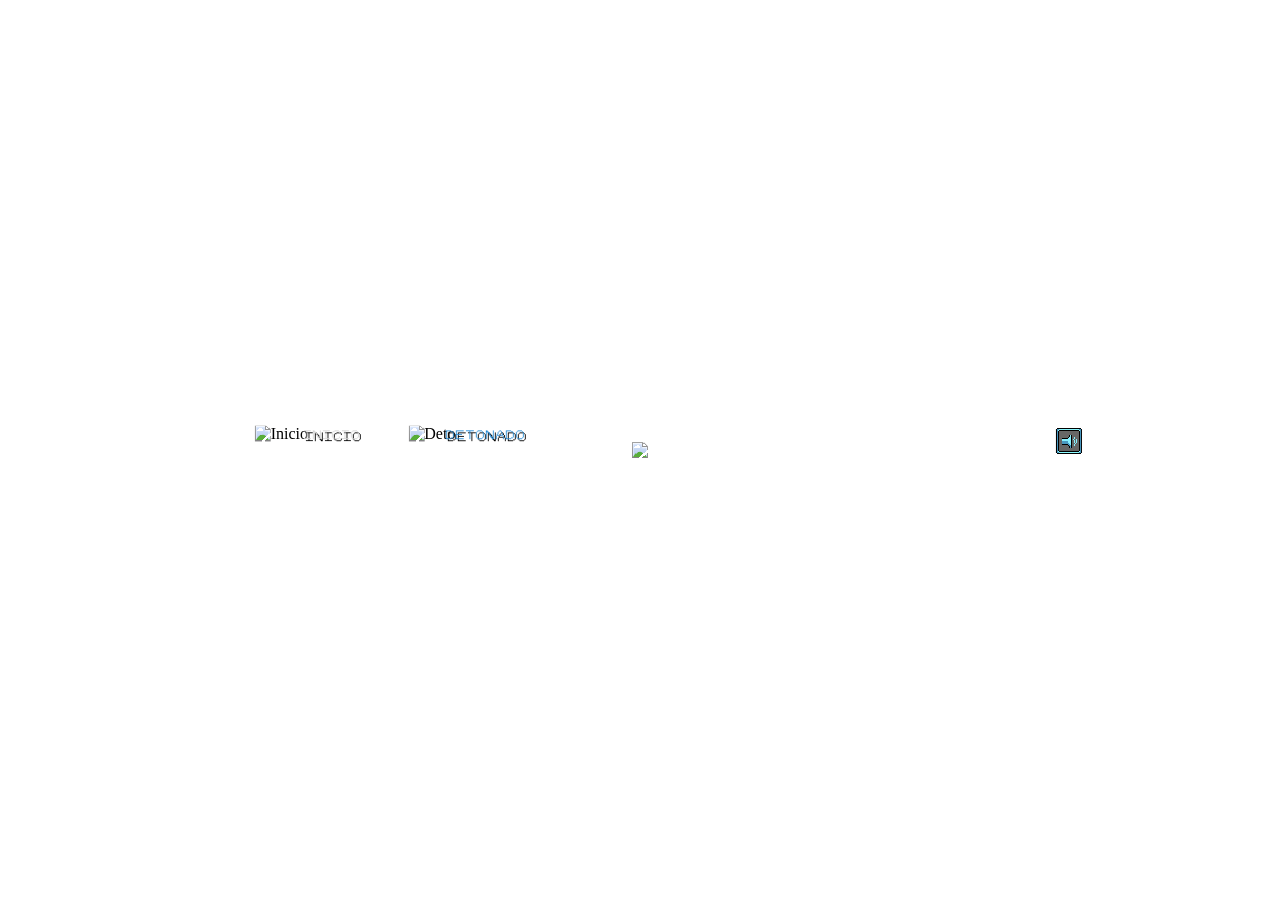
==== commit 41fe1fd8: "Add files via upload" ====
--- a/index.html
+++ b/index.html
@@ -9,9 +9,6 @@
 	<link rel="stylesheet" href="style.css">
 	<link rel="preconnect" href="https://fonts.googleapis.com">
 	<link rel="preconnect" href="https://fonts.gstatic.com" crossorigin>
-	<link href="https://fonts.googleapis.com/css2?family=Tiny5&display=swap" rel="stylesheet">
-	<link rel="preconnect" href="https://fonts.googleapis.com">
-	<link rel="preconnect" href="https://fonts.gstatic.com" crossorigin>
 	<link
 		href="https://fonts.googleapis.com/css2?family=Inter:ital,opsz,wght@0,14..32,100..900;1,14..32,100..900&display=swap"
 		rel="stylesheet">
@@ -33,6 +30,114 @@
 		</div>
 		<div class="main">
 			<div id="expand-rect"></div>
+			<div id="evo-ui">
+				<div class="evo-layout">
+					<div class="ui-panel evo-box">
+						<div id="evo-slots-left"></div>
+					</div>
+
+					<div class="ui-panel center-box">
+						<div class="center-slot">
+							<img id="center-digimon">
+						</div>
+					</div>
+
+					<div class="ui-panel evo-box">
+
+						<div id="evo-slots-right"></div>
+
+					</div>
+
+
+				</div>
+<div id="status-bar">
+  <div class="stat-row">
+    <div class="stat-left">
+      <img src="images/HP.png" class="stat-icon">
+      <span class="stat-label">HP</span>
+    </div>
+    <div class="stat-bar-wrap">
+      <span class="stat-num stat-num-lg" id="stat-hp">0000</span>
+      <div class="stat-bar-outer ui-panel">
+        <div class="stat-bar">
+          <div class="stat-fill" id="fill-hp"></div>
+        </div>
+      </div>
+    </div>
+  </div>
+  <div class="stat-row">
+    <div class="stat-left">
+      <img src="images/MP.png" class="stat-icon">
+      <span class="stat-label">MP</span>
+    </div>
+    <div class="stat-bar-wrap">
+      <span class="stat-num stat-num-lg" id="stat-mp">0000</span>
+      <div class="stat-bar-outer ui-panel">
+        <div class="stat-bar">
+          <div class="stat-fill" id="fill-mp"></div>
+        </div>
+      </div>
+    </div>
+  </div>
+  <div class="stat-row">
+    <div class="stat-left">
+      <img src="images/OFF.png" class="stat-icon">
+      <span class="stat-label">Off</span>
+    </div>
+    <div class="stat-bar-wrap">
+      <span class="stat-num" id="stat-off">000</span>
+      <div class="stat-bar-outer stat-bar-sm ui-panel">
+        <div class="stat-bar">
+          <div class="stat-fill" id="fill-off"></div>
+        </div>
+      </div>
+    </div>
+  </div>
+  <div class="stat-row">
+    <div class="stat-left">
+      <img src="images/DEF.png" class="stat-icon">
+      <span class="stat-label">Def</span>
+    </div>
+    <div class="stat-bar-wrap">
+      <span class="stat-num" id="stat-def">000</span>
+      <div class="stat-bar-outer stat-bar-sm ui-panel">
+        <div class="stat-bar">
+          <div class="stat-fill" id="fill-def"></div>
+        </div>
+      </div>
+    </div>
+  </div>
+  <div class="stat-row">
+    <div class="stat-left">
+      <img src="images/Speed.png" class="stat-icon">
+      <span class="stat-label stat-label-alt">Speed</span>
+    </div>
+    <div class="stat-bar-wrap">
+      <span class="stat-num" id="stat-spd">000</span>
+      <div class="stat-bar-outer stat-bar-sm ui-panel">
+        <div class="stat-bar">
+          <div class="stat-fill" id="fill-spd"></div>
+        </div>
+      </div>
+    </div>
+  </div>
+  <div class="stat-row">
+    <div class="stat-left">
+      <img src="images/Brains.png" class="stat-icon">
+      <span class="stat-label stat-label-alt">Brains</span>
+    </div>
+    <div class="stat-bar-wrap">
+      <span class="stat-num" id="stat-brn">000</span>
+      <div class="stat-bar-outer stat-bar-sm ui-panel">
+        <div class="stat-bar">
+          <div class="stat-fill" id="fill-brn"></div>
+        </div>
+      </div>
+    </div>
+  </div>
+</div>
+			</div>
+
 			<div class="left-panel">
 				<img src="images/chart.png" class="chart">
 				<div id="deto-content" class="deto-content">
@@ -560,10 +665,11 @@
 					<img src="images/x.png">
 				</div>
 			</div>
-			<button id="soundToggle" class="sound-btn">
+			
+		</div>
+		<button id="soundToggle" class="sound-btn">
 				<img id="soundIcon" src="images/som.png">
 			</button>
-		</div>
 	</div>
 	<script src="script.js"></script>
 </body>
--- a/style.css
+++ b/style.css
@@ -14,10 +14,14 @@
 .page {
   position: relative;
   width: min(65vw, 1200px);
+  margin: auto;
 }
 
 .main {
   position: relative;
+  display: flex;
+  justify-content: center;
+  align-items: center;
 }
 
 /* ESQUERDA */
@@ -27,23 +31,6 @@
   flex-direction: column;
   z-index: 1;
   image-rendering: pixelated;
-}
-
-.conteudo {
-  display: flex;
-  justify-content: center;
-  margin-top: 40px;
-}
-
-.conteudo-box {
-  width: 90%;
-  max-width: 1000px;
-
-  padding: 40px;
-  box-sizing: border-box;
-
-  border: 40px solid transparent;
-
 }
 
 .chart {
@@ -95,6 +82,8 @@
   background: transparent;
   border: none;
   cursor: pointer;
+  z-index: 30;
+  pointer-events: auto;
 }
 
 .sound-btn img {
@@ -131,7 +120,7 @@
   align-items: center;
   justify-content: center;
 
-  font-family: tiny5, sans-serif;
+  font-family: digimon, sans-serif;
   white-space: nowrap;
   text-shadow: 2px 2px 0 #000000;
 }
@@ -154,7 +143,7 @@
   width: 80%;
   margin: 20px auto;
   text-align: left;
-  font-size: 100%;
+  font-size: 120%;
   font-family: 'Inter', sans-serif;
   color: #e6e6e6;
   text-shadow: 1px 1px 0 #000000;
@@ -165,7 +154,7 @@
   margin: 20px auto;
   text-align: center;
   word-wrap: break-word;
-  font-size: 100%;
+  font-size: 120%;
   font-family: 'Inter', sans-serif;
   color: #FFFF00;
   text-shadow: 1px 1px 0 #000000;
@@ -211,25 +200,24 @@
   background: #314a5a;
 
   box-shadow:
-    inset -4px -4px 0 #6987a0,
-    /* luz */
-    inset 4px 4px 0 #080808;
-  /* sombra */
+
+    inset 3px 3px 0 rgb(8, 8, 8),
+    inset -3px -3px 0 #6987a0;
 }
 
 /* THUMB */
 .deto-scroll::-webkit-scrollbar-thumb {
   background: #5a7383;
 
-  border: 4px solid transparent;
+  border: 3px solid transparent;
   /* 👈 cria espaço interno */
   background-clip: content-box;
   /* 👈 mantém a cor só dentro */
 
   box-shadow:
-    inset -4px -4px 0 #080808,
+    inset -3px -3px 0 rgb(8, 8, 8),
     /* luz */
-    inset 4px 4px 0 #6987a0;
+    inset 3px 3px 0 #6987a0;
   /* sombra */
 }
 
@@ -268,7 +256,7 @@
     width 0.35s ease,
     height 0.35s ease,
     opacity 0.2s;
-  z-index: 800;
+  z-index: 10;
 }
 
 #close-button {
@@ -277,7 +265,7 @@
   align-items: center;
   justify-content: center;
   cursor: pointer;
-  z-index: 60;
+  z-index: 10;
   opacity: 0;
   pointer-events: none;
 }
@@ -290,6 +278,220 @@
   image-rendering: pixelated;
 }
 
+#evo-ui {
+  position: absolute;
+  inset: 0;
+
+  display: none;
+  align-items: center;
+  justify-content: center;
+
+  pointer-events: none;
+  z-index: 20;
+}
+
+/* layout interno */
+
+.evo-layout {
+  display: flex;
+  align-items: center;
+  justify-content: center;
+
+  gap: 12%;
+  width: 100%;
+  height: 100%;
+  margin-bottom: 8%;
+}
+
+/* caixas laterais */
+
+.evo-box {
+  width: 27%;
+  height: 75%;
+}
+
+.center-box {
+  width: 12%;
+  aspect-ratio: 1/1;
+  display: flex;
+  align-items: center;
+  justify-content: center;
+}
+
+/* visual base */
+
+.ui-panel {
+  background: #3d5564;
+
+  box-shadow:
+    inset 3px 3px 0 rgb(8, 8, 8),
+    inset -3px -3px 0 #6987a0;
+}
+
+.center-slot {
+  width: 60%;
+  height: 60%;
+  display: flex;
+  align-items: center;
+  justify-content: center;
+  image-rendering: pixelated;
+  background-image: url("images/slot.webp");
+  background-size: cover;
+  background-position: center;
+  background-repeat: no-repeat;
+  z-index: 30;
+}
+
+#center-digimon {
+  width: 80%;
+  height: auto;
+  image-rendering: pixelated;
+  pointer-events: none;
+
+}
+
+#evo-slots-left {
+  width: 100%;
+  height: 100%;
+  display: flex;
+  flex-direction: column;
+  align-items: flex-start;
+  justify-content: center;
+  position: relative;
+  z-index: 2;
+}
+
+#evo-slots-right {
+  width: 100%;
+  height: 100%;
+  display: flex;
+  flex-direction: column;
+  align-items: flex-end;
+  justify-content: center;
+  position: relative;
+  z-index: 2;
+}
+
+.evo-slot {
+  pointer-events: none;
+  width: 25%;
+  aspect-ratio: 1/1;
+  flex-shrink: 0;
+}
+
+.evo-slot-inner {
+  width: 100%;
+  height: 100%;
+  display: flex;
+  align-items: center;
+  justify-content: center;
+  image-rendering: pixelated;
+  background-image: url("images/slot.webp");
+  background-size: cover;
+  background-position: center;
+  background-repeat: no-repeat;
+}
+
+/* STATUS */
+
+#status-bar {
+  position: absolute;
+  top: 56%;
+  left: 50%;
+  transform: translateX(-50%);
+  display: none;
+  flex-direction: column;
+  gap: 1.2vh;
+  z-index: 25;
+  pointer-events: none;
+}
+
+.stat-row {
+  display: flex;
+  align-items: center;
+  gap: 1vw;
+}
+
+.stat-left {
+  display: flex;
+  align-items: center;
+  gap: 0.3vw;
+  width: 6vw;
+  justify-content: flex-start;
+}
+
+.stat-bar-wrap {
+  position: relative;
+  display: flex;
+  align-items: center;
+}
+
+.stat-num {
+  position: absolute;
+  right: 2.5vw;
+  z-index: 1;
+  font-family: digimon, sans-serif;
+  color: #d5d5d5;
+  margin-bottom: 33%;
+  font-size: 2.5vw;
+  line-height: 1;
+  pointer-events: none;
+}
+
+.stat-num-lg {
+  margin-bottom: 17%;
+  right: 9.5vw;
+}
+
+.stat-bar-outer {
+  position: relative;
+  padding: 6px;
+  box-sizing: border-box;
+  width: 14vw;
+}
+
+.stat-bar-outer.stat-bar-sm {
+  width: 7vw;
+}
+
+.stat-bar {
+  width: 100%;
+  height: 0.9vh;
+  position: relative;
+  overflow: hidden;
+}
+
+.stat-bar-sm {
+  width: 7vw;
+}
+
+.stat-icon {
+  width: 2.3vw;
+  height: auto;
+  image-rendering: pixelated;
+}
+
+.stat-label {
+  font-family: digimon, sans-serif;
+  color: #fff974;
+  font-size: 2.5vw;
+  text-shadow: 2px 2px 0 #000;
+}
+
+.stat-label-alt {
+  font-family: DwFont2, sans-serif;
+  font-size: 1.2vw;
+  color: #ffe673;
+}
+
+.stat-fill {
+  position: absolute;
+  top: 0;
+  left: 0;
+  height: 100%;
+  background: #00c8c8;
+  width: 0%;
+}
 
 @media (max-width: 900px) and (orientation: landscape) {
   .page {
@@ -300,4 +502,27 @@
     transform: translate(clamp(0px, 0vw, 12px),
         clamp(0px, 0.3vw, 12px));
   }
+
+  .ui-panel {
+    box-shadow:
+      inset 2px 2px 0 rgb(8, 8, 8),
+      inset -2px -2px 0 #6987a0;
+  }
+
+  .stat-bar {
+    height: 0.4vh;
+  }
+  .stat-bar-outer {
+  padding: 4px;
+  }
+}
+
+@font-face {
+  font-family: "Digimon";
+  src: url("DwFont.ttf");
+}
+
+@font-face {
+  font-family: "DwFont2";
+  src: url("DwFont2.ttf");
 }
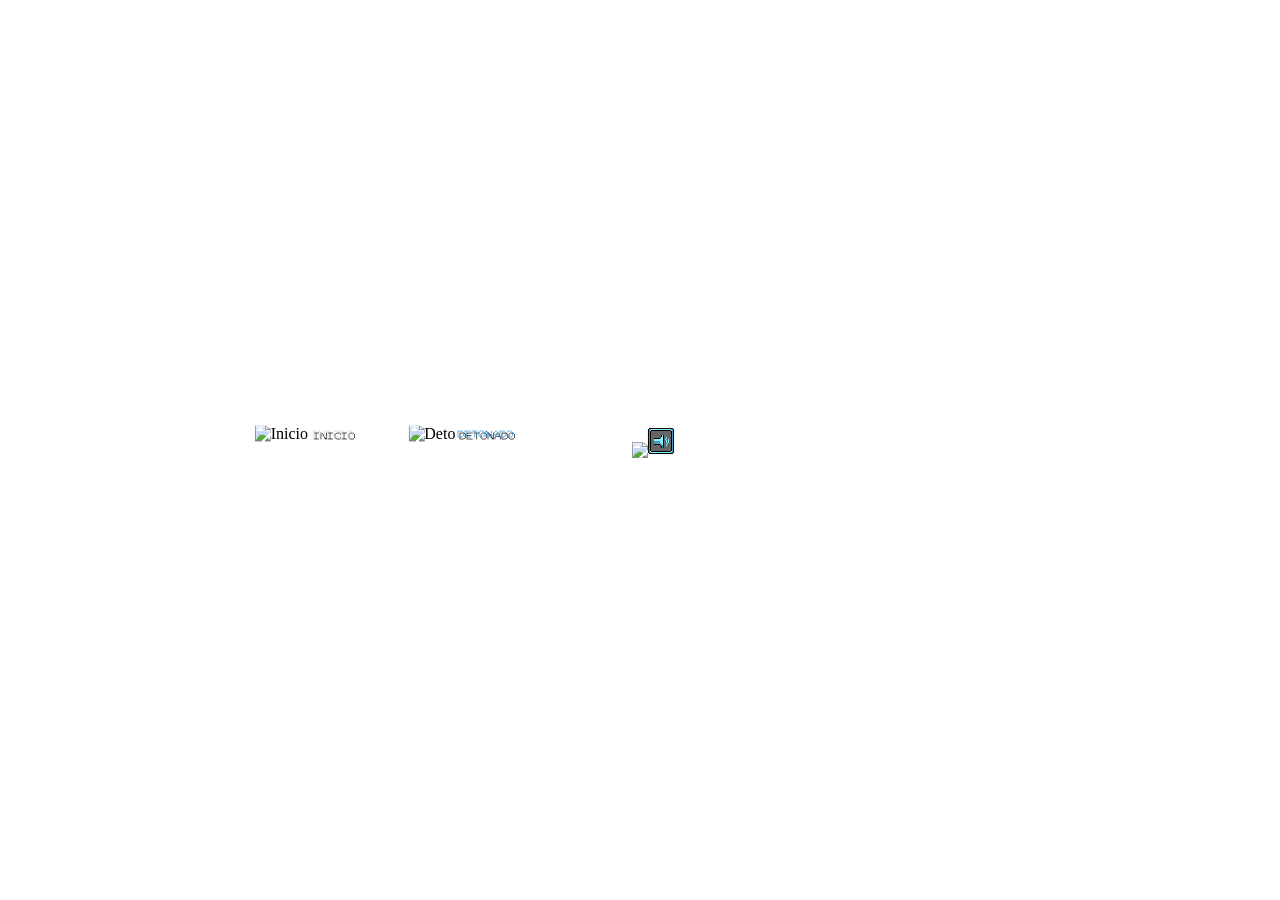
==== commit 67ec37ed: "Add files via upload" ====
--- a/index.html
+++ b/index.html
@@ -1,677 +1,705 @@
-<!DOCTYPE html>
-<html lang="pt-br">
-
-<head>
-	<meta charset="UTF-8">
-	<meta name="viewport" content="width=device-width, initial-scale=1.0">
-	<title>Digimon World</title>
-	<link rel="icon" href="ico.ico">
-	<link rel="stylesheet" href="style.css">
-	<link rel="preconnect" href="https://fonts.googleapis.com">
-	<link rel="preconnect" href="https://fonts.gstatic.com" crossorigin>
-	<link
-		href="https://fonts.googleapis.com/css2?family=Inter:ital,opsz,wght@0,14..32,100..900;1,14..32,100..900&display=swap"
-		rel="stylesheet">
-</head>
-
-<body>
-
-	<div class="page">
-		<div class="top-menu">
-			<div class="menu-btn active" data-page="inicio">
-				<img src="images/menu_claro.png" alt="Inicio">
-				<span>INICIO</span>
-			</div>
-
-			<div class="menu-btn" data-page="deto">
-				<img src="images/menu_escuro.png" alt="Deto">
-				<span>DETONADO</span>
-			</div>
-		</div>
-		<div class="main">
-			<div id="expand-rect"></div>
-			<div id="evo-ui">
-				<div class="evo-layout">
-					<div class="ui-panel evo-box">
-						<div id="evo-slots-left"></div>
-					</div>
-
-					<div class="ui-panel center-box">
-						<div class="center-slot">
-							<img id="center-digimon">
-						</div>
-					</div>
-
-					<div class="ui-panel evo-box">
-
-						<div id="evo-slots-right"></div>
-
-					</div>
-
-
-				</div>
-<div id="status-bar">
-  <div class="stat-row">
-    <div class="stat-left">
-      <img src="images/HP.png" class="stat-icon">
-      <span class="stat-label">HP</span>
-    </div>
-    <div class="stat-bar-wrap">
-      <span class="stat-num stat-num-lg" id="stat-hp">0000</span>
-      <div class="stat-bar-outer ui-panel">
-        <div class="stat-bar">
-          <div class="stat-fill" id="fill-hp"></div>
-        </div>
-      </div>
-    </div>
-  </div>
-  <div class="stat-row">
-    <div class="stat-left">
-      <img src="images/MP.png" class="stat-icon">
-      <span class="stat-label">MP</span>
-    </div>
-    <div class="stat-bar-wrap">
-      <span class="stat-num stat-num-lg" id="stat-mp">0000</span>
-      <div class="stat-bar-outer ui-panel">
-        <div class="stat-bar">
-          <div class="stat-fill" id="fill-mp"></div>
-        </div>
-      </div>
-    </div>
-  </div>
-  <div class="stat-row">
-    <div class="stat-left">
-      <img src="images/OFF.png" class="stat-icon">
-      <span class="stat-label">Off</span>
-    </div>
-    <div class="stat-bar-wrap">
-      <span class="stat-num" id="stat-off">000</span>
-      <div class="stat-bar-outer stat-bar-sm ui-panel">
-        <div class="stat-bar">
-          <div class="stat-fill" id="fill-off"></div>
-        </div>
-      </div>
-    </div>
-  </div>
-  <div class="stat-row">
-    <div class="stat-left">
-      <img src="images/DEF.png" class="stat-icon">
-      <span class="stat-label">Def</span>
-    </div>
-    <div class="stat-bar-wrap">
-      <span class="stat-num" id="stat-def">000</span>
-      <div class="stat-bar-outer stat-bar-sm ui-panel">
-        <div class="stat-bar">
-          <div class="stat-fill" id="fill-def"></div>
-        </div>
-      </div>
-    </div>
-  </div>
-  <div class="stat-row">
-    <div class="stat-left">
-      <img src="images/Speed.png" class="stat-icon">
-      <span class="stat-label stat-label-alt">Speed</span>
-    </div>
-    <div class="stat-bar-wrap">
-      <span class="stat-num" id="stat-spd">000</span>
-      <div class="stat-bar-outer stat-bar-sm ui-panel">
-        <div class="stat-bar">
-          <div class="stat-fill" id="fill-spd"></div>
-        </div>
-      </div>
-    </div>
-  </div>
-  <div class="stat-row">
-    <div class="stat-left">
-      <img src="images/Brains.png" class="stat-icon">
-      <span class="stat-label stat-label-alt">Brains</span>
-    </div>
-    <div class="stat-bar-wrap">
-      <span class="stat-num" id="stat-brn">000</span>
-      <div class="stat-bar-outer stat-bar-sm ui-panel">
-        <div class="stat-bar">
-          <div class="stat-fill" id="fill-brn"></div>
-        </div>
-      </div>
-    </div>
-  </div>
-</div>
-			</div>
-
-			<div class="left-panel">
-				<img src="images/chart.png" class="chart">
-				<div id="deto-content" class="deto-content">
-					<div class="deto-scroll">
-						<p class="texto">Começando o Jogo</p>
-						<p class="titletxt">Native Forest</p>
-
-						<p class="texto">1 – Pegue os itens iniciais com Tokomon e as carnes com Tanemon. Após treinar e
-							conseguir um Digimon
-							razoavelmente forte vá pelo caminho de baixo para chegar a Native Forest. Assim que entrar
-							Agumon desafiará você,
-							vença-o para que ele vá para a cidade e monte o banco ao lado da casa de Jijimon.</p>
-
-						<p class="texto">2 – Continue seguindo para baixo até encontrar Palmon, fale com ela para
-							iniciar uma luta. Ela será uma
-							adversária melhor que Agumon, pois seus golpes de envenenamento lhe tiram bastante vida,
-							então leve vários
-							medicamentos para recuperar a energia. Assim que vence-la, ela irá para a cidade substituir
-							Tanemon na fazenda.</p>
-
-						<p class="texto">3 – Ao lado da latrina da Native Forest, seguindo para a direita, você
-							encontrará o caminho para
-							Kunemon&rsquo;s
-							Bed. Dê uma comida para ele para iniciar o combate. Se vence-lo, ele irá para a cidade e vai
-							liberar o caminho
-							para
-							a Digimon Bridge.</p>
-
-						<p class="titletxt">Tropical Forest</p>
-
-						<p class="texto">1 – A tarde vá para a Digimon Bridge e continue seguindo o caminho para baixo e
-							encontrar o Coela Point. Ande
-							pela cabeça dos Coelamons para chegar a Tropical Forest.</p>
-
-						<p class="texto">2 – Siga para a esquerda e veja que a ponte na Digimon Bridge foi concertada
-							ligando a cidade a Tropical
-							Forest.</p>
-
-						<p class="texto">3 – Voltando para o ponto inicial da Tropical Forest, siga para a direita e
-							você encontrará uma bifurcação com
-							um caminho para cima e outro para a direita, siga pela direita de novo para chegar a Amida
-							Forest. Desvie das
-							flechas e chegue até o final que está marcado por um círculo vermelho. Centarumon aparecerá
-							e irá para a cidade.</p>
-
-						<p class="texto">4 – Volte ao ponto inicial e novamente pegue o caminho da direita, mas dessa
-							vez quando chegar na bifurcação
-							pegue o caminho de cima. Fale com Betamon que irá para a cidade montar uma pequena loja.</p>
-
-						<p class="texto">5 – Volte ao ponto inicial da Tropical Forest de novo, mas dessa vez siga em
-							frente até chegar a Overdell, lá
-							haverá um caminho que dá em um cemitério. Ao entrar no Overdell Cemetery fale com Bakemon,
-							ele lhe fará 3
-							perguntas
-							em uma outra língua. Responda Yes, Yes e No para as perguntas para que ele vá para a cidade
-							trabalhar como vigia
-							noturno.</p>
-
-						<p class="titletxt">Drill Tunnel</p>
-
-						<p class="texto">1 – A entrada para o Drill Tunnel fica na Native Forest próximo a cidade.
-							Dentro do Tunnel há 3 caminhos, para
-							a
-							esquerda, para direita e para baixo. Pegue o caminho da esquerda para entrar na área
-							residencial e derrote
-							Drimogemon.</p>
-
-						<p class="texto">2 – Agora siga pelo caminho da direita e ajude outro Drimogemon a retirar todo
-							o monte de terra no local. Para
-							realizar o serviço basta falar com ele, você ganhará o carrinho para transportar a terra
-							para fora do Drill
-							Tunnel,
-							após acabar volte e fale com ele de novo para devolver o carrinho e receber dinheiro e
-							habilidade como
-							recompensas.
-							Repita o processo até terminar de retirar toda a terra.</p>
-
-						<p class="texto">3 – Entre e saia do Underground Pound depois que tiver terminado de retirar o
-							último monte de terra. Quando
-							voltar, o Drimogemon vai ter terminado de cavar o túnel para Lava Cave. Entre nele e ajude-o
-							a remover a pedra do
-							caminho para desbloquear a passagem.</p>
-
-						<p class="texto">4 – Siga em frente para encontrar Meramon tentando fazer o vulcão entrar em
-							erupção. Ao interrompe-lo ele
-							lutará
-							com você, ele é muito poderoso então certifique-se de ter um Digimon nível Ultimate ou um
-							Champion bem forte antes
-							de enfrentá-lo. Depois de derrotá-lo, ele irá para a cidade e montará o restaurante.</p>
-
-						<p class="texto">5 – Ainda no Drill Tunnel, fale com todos os Drimogemons do local. Um deles irá
-							liberar o caminho rápido para o
-							Mt. Panorama e outro vai cavar o túnel para a caverna do ancestral do Leomon, mas ainda vai
-							demorar muito para que
-							esses túneis fiquem prontos.</p>
-
-						<p class="titletxt">Gear Savana</p>
-
-						<p class="texto">1 – A erupção causada por Meramon liberou o caminho para o Mt. Panorama, siga
-							por ele até chegar na Gear
-							Savana.
-							Há muito para se fazer no local, caso esteja nos primeiros 15 dias do mês você pode
-							encontrar uma pequena loja que
-							vende cartas pela área.</p>
-
-						<p class="texto">2 – Vasculhe o local para encontrar Elecmon, tome 3 choques dele para que ele
-							vá para a cidade. Ainda no mesmo
-							local, siga pela direita para encontrar Patamon, derrote-o 3 vezes para que vá para a
-							cidade.</p>
-
-						<p class="texto">3 – Depois de derrotar Patamon vá pelo caminho de baixo para encontrar Biyomon.
-							Tente pegá-lo 3 vezes até
-							aparecer a mensagem &ldquo;No again! Wait!&rdquo;. Ele irá aparecer de novo, pegue-o e ele
-							irá para a File City
-							para trabalhar na Loja de Itens! </p>
-
-						<p class="texto">4 - Em outro lugar, observe Patamon, mas entre pela parte de baixo da tela para
-							que isso aconteça! Em seguida,
-							entre pelo caminho da direita, bata um papo com Leomon e saia.</p>
-
-						<p class="titletxt">Trash Mountain</p>
-
-						<p class="texto">1 – Logo ao lado da privada de Gear Savana fica a entrada para a Trash
-							Mountain. Fale com Sukamon e pegue a
-							vara
-							de pescar a esquerda.</p>
-
-						<p class="texto">2 – Fale com KingSukamon e depois com todos os outros Sukamons do local. Se
-							fizer isso, um Sukamon irá para a
-							cidade trabalhar como vigia perto do banheiro. </p>
-
-						<p class="titletxt">Ancient Regions</p>
-
-						<p class="texto">1 – Volte para Amida Forest, o lugar onde encontrou Centarumon e siga em frente
-							para chegar na Ancient Dino
-							Region. Aqui você encontrará Tyrannomon, ele só deixará você passar se derrotá-lo.</p>
-
-						<p class="texto">2 – Siga em frente até chegar no túnel de ossos da Ancient Speedy Region. Vá
-							adiante e derrote Saberdramon,
-							depois de vence-lo ele irá mencionar a passagem secreta do local.</p>
-
-						<p class="texto">3 – A passagem é bem escondida. Quando estiver atravessando o túnel de ossos vá
-							seguindo para a esquerda e você
-							entrará nela. Lá estará Meteormon, derrote-o e volte para encontrar Tyrannomon, acontecerá
-							uma animação onde
-							MasterTyrannomon aparece e manda Tyrannomon para a cidade.</p>
-
-						<p class="texto">4 – Entre novamente no local onde estava Meteormon e você encontrará Nanimon.
-							Ele fugirá e deixará cair a
-							Dimensional Key Chain que dobrará o número de itens que você pode carregar.</p>
-
-						<p class="titletxt">Great Canyon</p>
-
-						<p class="texto">1 – Na cidade, fale com Yuramon para que ele mencione a ponte invisível em
-							Overdell que leva para o Great
-							Canyon. Aproveite e antes de ir para lá passe pelo Coela Point e fale com os Coelamons para
-							que um deles vá para a
-							cidade, é necessário que esteja de tarde para fazer isso.</p>
-
-						<p class="texto">2 – Siga pela ponte invisível para chegar ao Great Canyon. Entre na loja logo
-							ao lado e ajude Monochromon a
-							vender os itens, se conseguir mais de 3000 bits ele irá para a cidade ajudar na loja de
-							itens.</p>
-
-						<p class="texto">3 – Em frente você encontrará uma colina, ande nela até o chão cair. Quando
-							estiver lá embaixo, pegue o
-							elevador
-							e suba até o último andar. Você está agora no ninho de Birdramon, derrote-a e ela irá para a
-							cidade montar uma
-							firma de viagens.</p>
-
-						<p class="titletxt">Freezeland</p>
-
-						<p class="texto">1 – Depois do Great Canyon está a passagem para Freezeland. Assim que entrar na
-							3ª parte dessa área você
-							encontrará uma bifurcação, siga pela direita. </p>
-
-						<p class="texto">2 – Agora você está na área do gelo quebradiço, há 4 caminhos para onde ir. Em
-							um deles você vai achar apenas
-							inimigos, em dois deles achará Mojyamons que querem trocar itens e no outro o iglu do
-							Penguinmon. Derrote
-							Penguinmon no Curling para que ele vá para a cidade.</p>
-
-						<p class="texto">3 – Volte para a área da bifurcação e siga para cima. Derrote Garurumon e volte
-							no dia seguinte à tarde para
-							derrotá-lo de novo. Durante a 2ª batalha você não poderá ajudar seu Digimon, então o deixe
-							muito forte antes de
-							lutar com ele. Depois que terminar de vencê-lo de novo, ele irá trabalhar no restaurante da
-							cidade.</p>
-
-						<p class="titletxt">Misty Trees e Geko Swamp</p>
-
-						<p class="texto">1 – Volte a Gear Savana e siga pelo caminho ao lado da entrada para a Trash
-							Mountain, você estará no Geko
-							Swamp.
-							Continue seguindo em frente para chegar em Misty Trees, lá derrote Gabumon e ele irá para a
-							cidade.</p>
-
-						<p class="texto">2 – Volte para o pântano e à noite derrote Otamamon. Vários Gekomons vão
-							aparecer e o levarão para o palácio do
-							ShogunGekomon em Volume Villa, ele jogará um feitiço que permitirá a você enxergar melhor na
-							névoa. Após isso, o
-							caminho para Volume Villa fica liberado.</p>
-
-						<p class="texto">3 – Volte para Misty Trees, sem a névoa você poderá encontrar Cherrymon no
-							local. Fale com ele para que ele
-							libere a passagem para Toy Town.</p>
-
-						<p class="titletxt">Toy Town</p>
-
-						<p class="texto">1 – Há apenas duas casas e uma mansão na cidade. Entre na primeira e cheque o
-							urso do sofá. É uma fantasia que
-							você terá de vestir em Numemon para entrar na mansão. Para evoluir para Numemon deixe com
-							que o tempo de evolução
-							de um Digimon Rookie acabe sem que ele conheça uma condição de evolução compatível com suas
-							habilidades.</p>
-
-						<p class="texto">2 – Na segunda casa, fale com Tinmon. Depois entre na mansão e escolha a porta
-							certa para prosseguir, caso
-							escolha a porta errada uma panelona vai cair na sua cabeça.</p>
-
-						<p class="texto">3 – Na última sala derrote WaruMonzaemon e pegue o item Gear. Volte para a casa
-							dos Tinmons e devolva o item
-							para o robô que na verdade é um Hagurumon. Ao fazer isso, a fantasia de Monzaemon estará
-							disponível na casa de
-							Jijimon.</p>
-
-						<p class="titletxt">Ice Sanctuary</p>
-
-						<p class="texto">1 – O caminho para o santuário fica em Freezeland, mas você só poderá entrar se
-							tiver um Digimon do tipo
-							vacina.
-							Se estiver acompanhado de um, ele irá achar a passagem embaixo da estátua de gelo.</p>
-
-						<p class="texto">2 – Na segunda sala do santuário siga pela passagem escura à direita. Após a
-							passagem você encontrará um lugar
-							com alguns cristais, use-os para ser teletransportado. Cuidado, pois há alguns que te levam
-							de volta para a
-							entrada
-							do santuário. </p>
-
-						<p class="texto">3 – Chegando em um ponto amplo e cheio de digimons, detone todos a sua volta e
-							encoste-se à luz de baixo que
-							está no meio do local. Volte para a entrada do santuário e fale com Angemon, ele irá para
-							File City trabalhar como
-							informante na casa de Jijimon.</p>
-
-						<p class="titletxt">Mt. Panorama</p>
-
-						<p class="texto">1 – Perto da entrada de Gear Savana, entre na caverna que se abriu à direita
-							para falar com Drimogemon. Ele irá
-							para a File City para abrir uma mina de itens. </p>
-
-						<p class="titletxt">Grey's Lord Mansion</p>
-
-						<p class="texto">1 – Para entrar nessa mansão, você precisará de um Digimon do tipo vírus. Entre
-							nas portas que conseguir e
-							pegue
-							a chave que está dentro da lareira dessa sala.</p>
-
-						<p class="texto">2 – Cheque a parte de cima da mansão onde há vários Rockmons para cair em uma
-							sala secreta. Vá para a direita e
-							cheque o caixão para chegar no subsolo.</p>
-
-						<p class="texto">3 – Myotismon estará quase morrendo e lhe dará a Fridge Key. Volte à cozinha e
-							use a chave na geladeira, a
-							carne
-							não estará lá. Saia da mansão para encontrar a carne no chão e leve-a para Myotismon, depois
-							vá embora.</p>
-
-						<p class="titletxt">File City</p>
-
-						<p class="texto">1 – Fale com Jijimon e saia, Greymon aparecerá e desafiará você. Se vence-lo,
-							ele irá abrir a arena da cidade.</p>
-
-						<p class="titletxt">Great Canyon</p>
-
-						<p class="texto">1 – Fale com Yuramon na cidade para saber sobre os bandidos que estão
-							aterrorizando o Canyon. Vá para lá e
-							Ogremon e seus capangas enfrentarão você, vença-os e corra atrás deles usando o elevador
-							para descer.</p>
-
-						<p class="texto">2 – Fale com Agumon na entrada da fortaleza para que ele deixe você passar. No
-							final, Ogremon e seus capangas
-							estarão lá, derrote-os novamente e pegue o elevador para subir.</p>
-
-						<p class="texto">3 – Mate o guardra. Quando for seguir, Shellmon pedirá ajuda. Volte ao elevador
-							da fortaleza e desça. Vá até a
-							entrada de Freezeland e pegue o caminho da esquerda para salvar Shellmon na ponte, ele irá
-							para a cidade publicar
-							notícias.</p>
-
-						<p class="titletxt">Secret Beach Cave</p>
-
-						<p class="texto">1 – Na área do gelo quebradiço em Freezeland fale com Whamon para que ele leve
-							você para a Secret Beach Cave.
-							Ogremon estará esperando acompanhado de WaruSeadramon e Agumon, vença-os e ele fugirá de
-							novo. Whamon irá para a
-							cidade e montará o porto.</p>
-
-						<p class="texto">2 – Volte na Secret Beach Cave e pegue o item Misty Egg na máquina.</p>
-
-						<p class="titletxt">Drill Tunnel</p>
-
-						<p class="texto">1 – Vá até o Drill Tunnel para enfrentar Ogremon pela última vez, ao vencer ele
-							desistirá e irá para a cidade.</p>
-
-						<p class="titletxt">Tropical Forest</p>
-
-						<p class="texto">1 – No 15º dia do mês, pegue a Rain Plant ao lado de Tanemon e vá para a
-							Tropical Forest. Haverá uma planta
-							diferente das outras, use a Rain Plant nela e Vegiemon surgirá. Ele irá para a cidade
-							substituir Palmon na
-							fazenda.</p>
-
-						<p class="texto">2 – Entre na primeira tela e saia em diferentes horários até que Piximon
-							apareça. Derrote-o e ele irá para a
-							cidade vender manuais de treinamento.</p>
-
-						<p class="titletxt">Geko Swamp e Dragon Eye Lake</p>
-
-						<p class="texto">1 – Compre vários cards e os dê para ShogunGekomon. Você receberá pontos de
-							mérito pelas cartas que der a ele,
-							quanto mais raras, mais pontos você ganha. Quando tiver 300 pontos compre a Amazing Rod.</p>
-
-						<p class="texto">2 – Ao sair, fale com o Gekomon na porta para que ele fique disponível como
-							oponente na arena.</p>
-
-						<p class="texto">3 – À tarde vá para a parte menor do Dragon Eye Lake, haverá uma sombra maior
-							que as outras seguindo sempre o
-							mesmo percurso. Use a vara para pescar o dono da sombra, um gigantesco Seadramon. Ao
-							aparecer, escolha a 1ª opção
-							dada por ele para ganhar a Blue Flaute, ela servirá para chama-lo quantas vezes quiser.</p>
-
-						<p class="titletxt">Beetle Land</p>
-
-						<p class="texto">1 – Seadramon levará você para uma ilha menor perto da ilha arquivo chamada
-							Beetle Land. Fale com Tentomon para
-							saber sobre um torneio, ele acontece todo dia 22 e você só poderá participar com um Digimon
-							inseto.</p>
-
-						<p class="texto">2 – Depois fale com Kabuterimon, ele irá embora para a File City e melhorará os
-							equipamentos do Green Gym.
-							Depois, fale com Kuwagamon, ele irá ajudar Kabuterimon no Green Gym. Toque a Blue Flaute
-							para voltar.</p>
-
-						<p class="titletxt">Mt. Panorama</p>
-
-						<p class="texto">1 – No Mt. Panorama cheque a marca alienígena no chão, depois volte para a
-							cidade e leia a notícia de Shellmon
-							sobre um OVNI que foi avistado pelo local. Volte novamente no lugar onde você viu a marca
-							alienígena e você
-							encontrará mais delas, depois volte de novo para a cidade e leia mais uma notícia sobre o
-							OVNI. Retorne ao Mt.
-							Panorama pela terceira vez e você encontrará Vademon, após um pequeno diálogo ele irá para a
-							cidade trabalhar no
-							restaurante.</p>
-
-						<p class="titletxt">Drill Tunnel e Native Forest</p>
-
-						<p class="texto">1 – Volte ao Drill Tunnel pela última vez e vá até o extremo sul da caverna, o
-							último Drimogemon finalmente
-							abriu a passagem para a caverna dos ancestrais do Leomon. Cheque a estátua do SaberLeomon
-							para ganhar a Leomon
-							Stone e entregue-a para ele em Gear Savana, Leomon irá para a cidade ajudar Birdramon na
-							firma de viagens.</p>
-
-						<p class="texto">2 – Em Native Forest, cheque o tronco com uma porta e prepare-se para ser
-							atacado por Etemon. Se vence-lo, ele
-							irá para a Digimon Bridge nos limites da cidade montar uma nova loja que vende apenas Gold
-							Bananas.</p>
-
-						<p class="titletxt">Factorial Town e Digimon Bridge</p>
-
-						<p class="texto">1 – Fale com Whamon no porto e vá para Factorial Town. Entre no esgoto de lá,
-							fale com o Numemon e saia.</p>
-
-						<p class="texto">2 – Entre na casa de Andromon e converse com ele. Agora saia, siga à direita e
-							converse com os Guardromons que
-							estão bloqueando seu caminho. Fale de novo com Andromon, depois volte e fale de novo com os
-							Guardromons, pergunte
-							a
-							eles sobre o horário de revezamento.</p>
-
-						<p class="texto">3 – Ao meio dia em ponto, os Guardromons não estarão mais lá. Entre e procure
-							por Giromon, ele lutará com você.
-							Depois de derrotá-lo, volte e fale com Andromon para desligar os computadores.</p>
-
-						<p class="texto">4 – Entre no esgoto novamente para ser desafiado por Numemon, um dos chefes
-							mais fáceis do jogo. Depois de
-							vencê-lo, ele irá para a cidade abrir a loja secreta de itens.</p>
-
-						<p class="texto">5 – Vá para Digimon Bridge e você encontrará Ninjamon, depois que derrota-lo,
-							ele irá ajudar Numemon na loja
-							secreta.</p>
-
-						<p class="texto">6 – Novamente em Factorial Town, fale com Andromon, saia e volte 1 dia depois.
-							Ele irá para a cidade, mas não
-							fará nada. Aproveite e fale também com Giromon, ele irá se juntar à turma que trabalha no
-							restaurante da cidade.</p>
-
-						<p class="titletxt">Grey's Lord Mansion</p>
-
-						<p class="texto">1 – Lembre-se que para entrar aqui é necessário ter um Digimon do tipo Vírus.
-							Procure Myotismon por todas as
-							partes, você não conseguirá encontrá-lo. Quando estiver saindo, Devimon aparecerá, volte e
-							entre pela porta da
-							direita que antes não se abria.</p>
-
-						<p class="texto">2 – No laboratório, encontre SkullGreymon e derrote-o. Na sala anterior,
-							Myotismon estará no canto direito da
-							tela, fale com ele para que SkullGreymon e Myotismon fiquem disponíveis como oponentes na
-							arena.</p>
-
-						<p class="titletxt">Mt. Infinity</p>
-
-						<p class="texto">1 – Fale com Jijimon, ele dirá que abriu o caminho para o Mt. Infinity que fica
-							perto da cachoeira. Ao sair,
-							Airdramon lutará com você, vença-o. Siga pelo caminho indicado por Jijimon para entrar no
-							Mt. Infinity.</p>
-
-						<p class="texto">2 – Use os raios de luz verde para ser teletransportado para os andares
-							superiores. Evite batalhas
-							desnecessárias, pois há muitos chefes por aqui. Quando encontrar Devimon, o primeiro deles,
-							derrote-o e continue
-							em
-							frente.</p>
-
-						<p class="texto">3 – No caminho você encontrará Megadramon. A batalha com ele não é obrigatória,
-							mas se não derrota-lo, ele não
-							irá para a cidade depois.</p>
-
-						<p class="texto">4 – Antes de entrar na sala final você terá que derrotar MetalGreymon. Não é um
-							chefe tão difícil, mas poupe
-							sua
-							energia para o final.</p>
-
-						<p class="texto">5 – Agora chegou a hora de derrotar Analogman, o chefe final do jogo. Ele vai
-							materializar seu Mugendramon para
-							lutar com você, uma verdadeira máquina de guerra com ataques poderosos que tiram quase 1000
-							de HP. Não dê chance a
-							ele para atacar você, use golpes rápidos e leve vários itens de recuperação de vida, pois
-							será uma longa batalha.
-							Depois de derrotá-lo é só curtir a animação final do jogo.</p>
-
-						<p class="titletxt">Trabalhinho Extra</p>
-
-						<p class="texto">Pensa que acabou o jogo? Se você achou que sim, está errado. Ainda há algumas
-							coisas para serem feitas antes do
-							verdadeiro final, Digimons secretos estão esperando por você para levá-los a cidade. Use o
-							Memory Card para voltar
-							ao Digimundo e fale com Jijimon, ele dirá que Analogman voltou.</p>
-
-						<p class="titletxt">Os Digimons extras:</p>
-
-						<p class="texto">1 – Volte para o Mt. Infinity no mesmo lugar onde enfrentou Analogman para
-							encontrar um ovo no chão, toque nele
-							para acordar Digitamamon que desafiará você. Ele é outro chefe poderoso, não é tão forte
-							quanto Mugendramon, mas
-							tem mais vida (9999 de HP). Depois de derrotá-lo, ele irá para o restaurante.</p>
-
-						<p class="texto">2 – Vá ao Mt. Panorama para encontrar Unimon ferido no chão. Dê o item medicine
-							a ele para que vá para a cidade
-							trabalhar na loja.</p>
-
-						<p class="texto">3 – Depois de trocar todos os itens com todos os 3 Mojyamons em Freezeland, o
-							último deles irá para a cidade
-							trabalhar na loja secreta.</p>
-
-						<p class="texto">4 – Vá para o Mt. Panorama na área onde se encontram os 3 MudFrigimons. Entre
-							nessa tela e saia em diferentes
-							horários até que Mamemon apareça, derrote-o e ele irá trabalhar na loja da cidade.</p>
-
-						<p class="texto">5 – Depois que levar o Mamemon a cidade, use a passagem de Gear Savana que leva
-							para Factorial Town. Entre e
-							saia em diferentes horários até que MetalMamemon apareça, derrote-o. Ele ajudará Penguinmon
-							no joguinho de
-							Curling.</p>
-
-						<p class="texto">6 – Converse com Angemon para que ele lhe informe sobre o Digimon que aparece
-							toda manhã em Misty Trees. Vá
-							para
-							lá quando estiver amanhecendo para encontrar Kokatorimon, depois de derrota-lo ele irá
-							construir uma estátua entre
-							a casa de Jijimon e o banco.</p>
-
-						<p class="texto">7 – Encontre Nanimon na Ogre Fortress, ele fugirá. Depois encontre-o de novo na
-							caverna dos ancestrais do
-							Leomon, na sala de WaruMonzaemon em Toy Town, Ancient Dino Region e Factorial Town. Ele irá
-							para a cidade ajudar
-							Agumon no banco.</p>
-
-						<p class="texto">8 – Pegue um Digimon de fogo, pois estes odeiam o frio. Vá para Freezeland e
-							deixe o coitado doente. Uma boa
-							maneira de fazer isso é dar a ele o item Moldy Meat, pois esse item o deixará doente
-							automaticamente. Para
-							consegui-lo vá até a máquina de vendas na Ancient Dino Region.</p>
-						<p class="texto">Frigimon aparecerá e o levará para seu iglu secreto. Depois apareça novamente
-							no iglu com seu Digimon em estado
-							saudável, Frigimon irá para a cidade trabalhar no restaurante.</p>
-
-						<p class="titletxt">Analogman ataca novamente</p>
-
-						<p class="texto">1 – Você terá que achar a Back Dimension. O lugar é aleatório, portanto procure
-							nos pontos mais óbvios, como em
-							Ice Sanctuary, Grey Lord's Mansion e Ogre Fortress... Se entrar no lugar correto,
-							automaticamente você será levado
-							para outra dimensão (é quase igual ao Mt. Infinity). </p>
-
-						<p class="texto">2 – Ao chegar ao final, você terá de enfrentar Mugendramon novamente. Depois
-							que derrota-lo, descobrirá que ele
-							era apenas uma réplica. </p>
-
-						<p class="texto">3 – Volte e fale com o Jijimon, ele te presenteará com um item secreto e lhe
-							dará os parabéns. Se fez tudo que
-							está no detonado, o rating da cidade será de 100 pontos. </p>
-						</p>
-					</div>
-				</div>
-
-				<div id="slots-container"></div>
-
-				<img src="images/cursor.png" id="cursor" class="cursor">
-				<div id="close-button">
-					<img src="images/x.png">
-				</div>
-			</div>
-			
-		</div>
-		<button id="soundToggle" class="sound-btn">
-				<img id="soundIcon" src="images/som.png">
-			</button>
-	</div>
-	<script src="script.js"></script>
-</body>
-
+<!DOCTYPE html>
+<html lang="pt-br">
+
+<head>
+	<meta charset="UTF-8">
+	<meta name="viewport" content="width=device-width, initial-scale=1.0">
+	<title>Digimon World</title>
+	<link rel="icon" href="ico.ico">
+	<link rel="stylesheet" href="style.css">
+	<link rel="preconnect" href="https://fonts.googleapis.com">
+	<link rel="preconnect" href="https://fonts.gstatic.com" crossorigin>
+	<link
+		href="https://fonts.googleapis.com/css2?family=Inter:ital,opsz,wght@0,14..32,100..900;1,14..32,100..900&display=swap"
+		rel="stylesheet">
+</head>
+
+<body>
+
+	<div class="page">
+		<div class="top-menu">
+			<div class="menu-btn active" data-page="inicio">
+				<img src="images/menu_claro.png" alt="Inicio">
+				<span>INICIO</span>
+			</div>
+
+			<div class="menu-btn" data-page="deto">
+				<img src="images/menu_escuro.png" alt="Deto">
+				<span>DETONADO</span>
+			</div>
+		</div>
+		<div class="main">
+			<div id="expand-rect"></div>
+			<div id="evo-ui">
+				<div class="evo-layout">
+					<div class="ui-panel evo-box">
+						<div id="evo-slots-left"></div>
+						<div id="evo-info-text"></div>
+					</div>
+
+					<div class="ui-panel center-box">
+						<div class="center-slot">
+							<img id="center-digimon">
+						</div>
+					</div>
+
+					<div class="ui-panel evo-box">
+
+						<div id="evo-slots-right"></div>
+
+					</div>
+
+					<div id="mood-bar">
+						<div id="mood-feliz" style="display:none">
+							<div id="mood-left-feliz">
+								<img id="mood-icon-feliz" class="mood-icon">
+							</div>
+							<span class="mood-label"><span id="mood-num-feliz"></span>
+						</div>
+
+						<div id="mood-disc" style="display:none">
+							<div id="mood-left-disc">
+								<img id="mood-icon-disc" class="mood-icon">
+							</div>
+							<span class="mood-label"><span id="mood-num-disc"></span>
+						</div>
+					</div>
+				</div>
+
+				<div id="info-bar">
+					<span class="info-label">DESC.</span>
+					<div class="info-val-box ui-panel"><span class="info-val" id="info-desc">0</span></div>
+					<span class="info-label">PESO</span>
+					<div class="info-val-box ui-panel"><span class="info-val" id="info-peso">0</span></div>
+
+					<span class="info-label">LUTAS</span>
+					<div class="info-val-box ui-panel"><span class="info-val" id="info-lutas">0</span></div>
+					<span class="info-label">TECS.</span>
+					<div class="info-val-box ui-panel"><span class="info-val" id="info-tecs">0</span></div>
+
+				</div>
+
+				<div id="status-bar">
+					<div class="stat-row">
+						<div class="stat-left">
+							<img src="images/HP.png" class="stat-icon">
+							<span class="stat-label">HP</span>
+						</div>
+						<div class="stat-bar-wrap">
+							<span class="stat-num stat-num-lg" id="stat-hp">0000</span>
+							<div class="stat-bar-outer ui-panel">
+								<div class="stat-bar">
+									<div class="stat-fill" id="fill-hp"></div>
+								</div>
+							</div>
+						</div>
+					</div>
+					<div class="stat-row">
+						<div class="stat-left">
+							<img src="images/MP.png" class="stat-icon">
+							<span class="stat-label">MP</span>
+						</div>
+						<div class="stat-bar-wrap">
+							<span class="stat-num stat-num-lg" id="stat-mp">0000</span>
+							<div class="stat-bar-outer ui-panel">
+								<div class="stat-bar">
+									<div class="stat-fill" id="fill-mp"></div>
+								</div>
+							</div>
+						</div>
+					</div>
+					<div class="stat-row">
+						<div class="stat-left">
+							<img src="images/OFF.png" class="stat-icon">
+							<span class="stat-label">Off</span>
+						</div>
+						<div class="stat-bar-wrap">
+							<span class="stat-num" id="stat-off">000</span>
+							<div class="stat-bar-outer stat-bar-sm ui-panel">
+								<div class="stat-bar">
+									<div class="stat-fill" id="fill-off"></div>
+								</div>
+							</div>
+						</div>
+					</div>
+					<div class="stat-row">
+						<div class="stat-left">
+							<img src="images/DEF.png" class="stat-icon">
+							<span class="stat-label">Def</span>
+						</div>
+						<div class="stat-bar-wrap">
+							<span class="stat-num" id="stat-def">000</span>
+							<div class="stat-bar-outer stat-bar-sm ui-panel">
+								<div class="stat-bar">
+									<div class="stat-fill" id="fill-def"></div>
+								</div>
+							</div>
+						</div>
+					</div>
+					<div class="stat-row">
+						<div class="stat-left">
+							<img src="images/Speed.png" class="stat-icon">
+							<span class="stat-label stat-label-alt">Speed</span>
+						</div>
+						<div class="stat-bar-wrap">
+							<span class="stat-num" id="stat-spd">000</span>
+							<div class="stat-bar-outer stat-bar-sm ui-panel">
+								<div class="stat-bar">
+									<div class="stat-fill" id="fill-spd"></div>
+								</div>
+							</div>
+						</div>
+					</div>
+					<div class="stat-row">
+						<div class="stat-left">
+							<img src="images/Brains.png" class="stat-icon">
+							<span class="stat-label stat-label-alt">Brains</span>
+						</div>
+						<div class="stat-bar-wrap">
+							<span class="stat-num" id="stat-brn">000</span>
+							<div class="stat-bar-outer stat-bar-sm ui-panel">
+								<div class="stat-bar">
+									<div class="stat-fill" id="fill-brn"></div>
+								</div>
+							</div>
+						</div>
+					</div>
+				</div>
+			</div>
+
+			<div class="left-panel">
+				<img src="images/chart.png" class="chart">
+				<div id="deto-content" class="deto-content">
+					<div class="deto-scroll">
+						<p class="texto">Começando o Jogo</p>
+						<p class="titletxt">Native Forest</p>
+
+						<p class="texto">1 – Pegue os itens iniciais com Tokomon e as carnes com Tanemon. Após treinar e
+							conseguir um Digimon
+							razoavelmente forte vá pelo caminho de baixo para chegar a Native Forest. Assim que entrar
+							Agumon desafiará você,
+							vença-o para que ele vá para a cidade e monte o banco ao lado da casa de Jijimon.</p>
+
+						<p class="texto">2 – Continue seguindo para baixo até encontrar Palmon, fale com ela para
+							iniciar uma luta. Ela será uma
+							adversária melhor que Agumon, pois seus golpes de envenenamento lhe tiram bastante vida,
+							então leve vários
+							medicamentos para recuperar a energia. Assim que vence-la, ela irá para a cidade substituir
+							Tanemon na fazenda.</p>
+
+						<p class="texto">3 – Ao lado da latrina da Native Forest, seguindo para a direita, você
+							encontrará o caminho para
+							Kunemon&rsquo;s
+							Bed. Dê uma comida para ele para iniciar o combate. Se vence-lo, ele irá para a cidade e vai
+							liberar o caminho
+							para
+							a Digimon Bridge.</p>
+
+						<p class="titletxt">Tropical Forest</p>
+
+						<p class="texto">1 – A tarde vá para a Digimon Bridge e continue seguindo o caminho para baixo e
+							encontrar o Coela Point. Ande
+							pela cabeça dos Coelamons para chegar a Tropical Forest.</p>
+
+						<p class="texto">2 – Siga para a esquerda e veja que a ponte na Digimon Bridge foi concertada
+							ligando a cidade a Tropical
+							Forest.</p>
+
+						<p class="texto">3 – Voltando para o ponto inicial da Tropical Forest, siga para a direita e
+							você encontrará uma bifurcação com
+							um caminho para cima e outro para a direita, siga pela direita de novo para chegar a Amida
+							Forest. Desvie das
+							flechas e chegue até o final que está marcado por um círculo vermelho. Centarumon aparecerá
+							e irá para a cidade.</p>
+
+						<p class="texto">4 – Volte ao ponto inicial e novamente pegue o caminho da direita, mas dessa
+							vez quando chegar na bifurcação
+							pegue o caminho de cima. Fale com Betamon que irá para a cidade montar uma pequena loja.</p>
+
+						<p class="texto">5 – Volte ao ponto inicial da Tropical Forest de novo, mas dessa vez siga em
+							frente até chegar a Overdell, lá
+							haverá um caminho que dá em um cemitério. Ao entrar no Overdell Cemetery fale com Bakemon,
+							ele lhe fará 3
+							perguntas
+							em uma outra língua. Responda Yes, Yes e No para as perguntas para que ele vá para a cidade
+							trabalhar como vigia
+							noturno.</p>
+
+						<p class="titletxt">Drill Tunnel</p>
+
+						<p class="texto">1 – A entrada para o Drill Tunnel fica na Native Forest próximo a cidade.
+							Dentro do Tunnel há 3 caminhos, para
+							a
+							esquerda, para direita e para baixo. Pegue o caminho da esquerda para entrar na área
+							residencial e derrote
+							Drimogemon.</p>
+
+						<p class="texto">2 – Agora siga pelo caminho da direita e ajude outro Drimogemon a retirar todo
+							o monte de terra no local. Para
+							realizar o serviço basta falar com ele, você ganhará o carrinho para transportar a terra
+							para fora do Drill
+							Tunnel,
+							após acabar volte e fale com ele de novo para devolver o carrinho e receber dinheiro e
+							habilidade como
+							recompensas.
+							Repita o processo até terminar de retirar toda a terra.</p>
+
+						<p class="texto">3 – Entre e saia do Underground Pound depois que tiver terminado de retirar o
+							último monte de terra. Quando
+							voltar, o Drimogemon vai ter terminado de cavar o túnel para Lava Cave. Entre nele e ajude-o
+							a remover a pedra do
+							caminho para desbloquear a passagem.</p>
+
+						<p class="texto">4 – Siga em frente para encontrar Meramon tentando fazer o vulcão entrar em
+							erupção. Ao interrompe-lo ele
+							lutará
+							com você, ele é muito poderoso então certifique-se de ter um Digimon nível Ultimate ou um
+							Champion bem forte antes
+							de enfrentá-lo. Depois de derrotá-lo, ele irá para a cidade e montará o restaurante.</p>
+
+						<p class="texto">5 – Ainda no Drill Tunnel, fale com todos os Drimogemons do local. Um deles irá
+							liberar o caminho rápido para o
+							Mt. Panorama e outro vai cavar o túnel para a caverna do ancestral do Leomon, mas ainda vai
+							demorar muito para que
+							esses túneis fiquem prontos.</p>
+
+						<p class="titletxt">Gear Savana</p>
+
+						<p class="texto">1 – A erupção causada por Meramon liberou o caminho para o Mt. Panorama, siga
+							por ele até chegar na Gear
+							Savana.
+							Há muito para se fazer no local, caso esteja nos primeiros 15 dias do mês você pode
+							encontrar uma pequena loja que
+							vende cartas pela área.</p>
+
+						<p class="texto">2 – Vasculhe o local para encontrar Elecmon, tome 3 choques dele para que ele
+							vá para a cidade. Ainda no mesmo
+							local, siga pela direita para encontrar Patamon, derrote-o 3 vezes para que vá para a
+							cidade.</p>
+
+						<p class="texto">3 – Depois de derrotar Patamon vá pelo caminho de baixo para encontrar Biyomon.
+							Tente pegá-lo 3 vezes até
+							aparecer a mensagem &ldquo;No again! Wait!&rdquo;. Ele irá aparecer de novo, pegue-o e ele
+							irá para a File City
+							para trabalhar na Loja de Itens! </p>
+
+						<p class="texto">4 - Em outro lugar, observe Patamon, mas entre pela parte de baixo da tela para
+							que isso aconteça! Em seguida,
+							entre pelo caminho da direita, bata um papo com Leomon e saia.</p>
+
+						<p class="titletxt">Trash Mountain</p>
+
+						<p class="texto">1 – Logo ao lado da privada de Gear Savana fica a entrada para a Trash
+							Mountain. Fale com Sukamon e pegue a
+							vara
+							de pescar a esquerda.</p>
+
+						<p class="texto">2 – Fale com KingSukamon e depois com todos os outros Sukamons do local. Se
+							fizer isso, um Sukamon irá para a
+							cidade trabalhar como vigia perto do banheiro. </p>
+
+						<p class="titletxt">Ancient Regions</p>
+
+						<p class="texto">1 – Volte para Amida Forest, o lugar onde encontrou Centarumon e siga em frente
+							para chegar na Ancient Dino
+							Region. Aqui você encontrará Tyrannomon, ele só deixará você passar se derrotá-lo.</p>
+
+						<p class="texto">2 – Siga em frente até chegar no túnel de ossos da Ancient Speedy Region. Vá
+							adiante e derrote Saberdramon,
+							depois de vence-lo ele irá mencionar a passagem secreta do local.</p>
+
+						<p class="texto">3 – A passagem é bem escondida. Quando estiver atravessando o túnel de ossos vá
+							seguindo para a esquerda e você
+							entrará nela. Lá estará Meteormon, derrote-o e volte para encontrar Tyrannomon, acontecerá
+							uma animação onde
+							MasterTyrannomon aparece e manda Tyrannomon para a cidade.</p>
+
+						<p class="texto">4 – Entre novamente no local onde estava Meteormon e você encontrará Nanimon.
+							Ele fugirá e deixará cair a
+							Dimensional Key Chain que dobrará o número de itens que você pode carregar.</p>
+
+						<p class="titletxt">Great Canyon</p>
+
+						<p class="texto">1 – Na cidade, fale com Yuramon para que ele mencione a ponte invisível em
+							Overdell que leva para o Great
+							Canyon. Aproveite e antes de ir para lá passe pelo Coela Point e fale com os Coelamons para
+							que um deles vá para a
+							cidade, é necessário que esteja de tarde para fazer isso.</p>
+
+						<p class="texto">2 – Siga pela ponte invisível para chegar ao Great Canyon. Entre na loja logo
+							ao lado e ajude Monochromon a
+							vender os itens, se conseguir mais de 3000 bits ele irá para a cidade ajudar na loja de
+							itens.</p>
+
+						<p class="texto">3 – Em frente você encontrará uma colina, ande nela até o chão cair. Quando
+							estiver lá embaixo, pegue o
+							elevador
+							e suba até o último andar. Você está agora no ninho de Birdramon, derrote-a e ela irá para a
+							cidade montar uma
+							firma de viagens.</p>
+
+						<p class="titletxt">Freezeland</p>
+
+						<p class="texto">1 – Depois do Great Canyon está a passagem para Freezeland. Assim que entrar na
+							3ª parte dessa área você
+							encontrará uma bifurcação, siga pela direita. </p>
+
+						<p class="texto">2 – Agora você está na área do gelo quebradiço, há 4 caminhos para onde ir. Em
+							um deles você vai achar apenas
+							inimigos, em dois deles achará Mojyamons que querem trocar itens e no outro o iglu do
+							Penguinmon. Derrote
+							Penguinmon no Curling para que ele vá para a cidade.</p>
+
+						<p class="texto">3 – Volte para a área da bifurcação e siga para cima. Derrote Garurumon e volte
+							no dia seguinte à tarde para
+							derrotá-lo de novo. Durante a 2ª batalha você não poderá ajudar seu Digimon, então o deixe
+							muito forte antes de
+							lutar com ele. Depois que terminar de vencê-lo de novo, ele irá trabalhar no restaurante da
+							cidade.</p>
+
+						<p class="titletxt">Misty Trees e Geko Swamp</p>
+
+						<p class="texto">1 – Volte a Gear Savana e siga pelo caminho ao lado da entrada para a Trash
+							Mountain, você estará no Geko
+							Swamp.
+							Continue seguindo em frente para chegar em Misty Trees, lá derrote Gabumon e ele irá para a
+							cidade.</p>
+
+						<p class="texto">2 – Volte para o pântano e à noite derrote Otamamon. Vários Gekomons vão
+							aparecer e o levarão para o palácio do
+							ShogunGekomon em Volume Villa, ele jogará um feitiço que permitirá a você enxergar melhor na
+							névoa. Após isso, o
+							caminho para Volume Villa fica liberado.</p>
+
+						<p class="texto">3 – Volte para Misty Trees, sem a névoa você poderá encontrar Cherrymon no
+							local. Fale com ele para que ele
+							libere a passagem para Toy Town.</p>
+
+						<p class="titletxt">Toy Town</p>
+
+						<p class="texto">1 – Há apenas duas casas e uma mansão na cidade. Entre na primeira e cheque o
+							urso do sofá. É uma fantasia que
+							você terá de vestir em Numemon para entrar na mansão. Para evoluir para Numemon deixe com
+							que o tempo de evolução
+							de um Digimon Rookie acabe sem que ele conheça uma condição de evolução compatível com suas
+							habilidades.</p>
+
+						<p class="texto">2 – Na segunda casa, fale com Tinmon. Depois entre na mansão e escolha a porta
+							certa para prosseguir, caso
+							escolha a porta errada uma panelona vai cair na sua cabeça.</p>
+
+						<p class="texto">3 – Na última sala derrote WaruMonzaemon e pegue o item Gear. Volte para a casa
+							dos Tinmons e devolva o item
+							para o robô que na verdade é um Hagurumon. Ao fazer isso, a fantasia de Monzaemon estará
+							disponível na casa de
+							Jijimon.</p>
+
+						<p class="titletxt">Ice Sanctuary</p>
+
+						<p class="texto">1 – O caminho para o santuário fica em Freezeland, mas você só poderá entrar se
+							tiver um Digimon do tipo
+							vacina.
+							Se estiver acompanhado de um, ele irá achar a passagem embaixo da estátua de gelo.</p>
+
+						<p class="texto">2 – Na segunda sala do santuário siga pela passagem escura à direita. Após a
+							passagem você encontrará um lugar
+							com alguns cristais, use-os para ser teletransportado. Cuidado, pois há alguns que te levam
+							de volta para a
+							entrada
+							do santuário. </p>
+
+						<p class="texto">3 – Chegando em um ponto amplo e cheio de digimons, detone todos a sua volta e
+							encoste-se à luz de baixo que
+							está no meio do local. Volte para a entrada do santuário e fale com Angemon, ele irá para
+							File City trabalhar como
+							informante na casa de Jijimon.</p>
+
+						<p class="titletxt">Mt. Panorama</p>
+
+						<p class="texto">1 – Perto da entrada de Gear Savana, entre na caverna que se abriu à direita
+							para falar com Drimogemon. Ele irá
+							para a File City para abrir uma mina de itens. </p>
+
+						<p class="titletxt">Grey's Lord Mansion</p>
+
+						<p class="texto">1 – Para entrar nessa mansão, você precisará de um Digimon do tipo vírus. Entre
+							nas portas que conseguir e
+							pegue
+							a chave que está dentro da lareira dessa sala.</p>
+
+						<p class="texto">2 – Cheque a parte de cima da mansão onde há vários Rockmons para cair em uma
+							sala secreta. Vá para a direita e
+							cheque o caixão para chegar no subsolo.</p>
+
+						<p class="texto">3 – Myotismon estará quase morrendo e lhe dará a Fridge Key. Volte à cozinha e
+							use a chave na geladeira, a
+							carne
+							não estará lá. Saia da mansão para encontrar a carne no chão e leve-a para Myotismon, depois
+							vá embora.</p>
+
+						<p class="titletxt">File City</p>
+
+						<p class="texto">1 – Fale com Jijimon e saia, Greymon aparecerá e desafiará você. Se vence-lo,
+							ele irá abrir a arena da cidade.</p>
+
+						<p class="titletxt">Great Canyon</p>
+
+						<p class="texto">1 – Fale com Yuramon na cidade para saber sobre os bandidos que estão
+							aterrorizando o Canyon. Vá para lá e
+							Ogremon e seus capangas enfrentarão você, vença-os e corra atrás deles usando o elevador
+							para descer.</p>
+
+						<p class="texto">2 – Fale com Agumon na entrada da fortaleza para que ele deixe você passar. No
+							final, Ogremon e seus capangas
+							estarão lá, derrote-os novamente e pegue o elevador para subir.</p>
+
+						<p class="texto">3 – Mate o guardra. Quando for seguir, Shellmon pedirá ajuda. Volte ao elevador
+							da fortaleza e desça. Vá até a
+							entrada de Freezeland e pegue o caminho da esquerda para salvar Shellmon na ponte, ele irá
+							para a cidade publicar
+							notícias.</p>
+
+						<p class="titletxt">Secret Beach Cave</p>
+
+						<p class="texto">1 – Na área do gelo quebradiço em Freezeland fale com Whamon para que ele leve
+							você para a Secret Beach Cave.
+							Ogremon estará esperando acompanhado de WaruSeadramon e Agumon, vença-os e ele fugirá de
+							novo. Whamon irá para a
+							cidade e montará o porto.</p>
+
+						<p class="texto">2 – Volte na Secret Beach Cave e pegue o item Misty Egg na máquina.</p>
+
+						<p class="titletxt">Drill Tunnel</p>
+
+						<p class="texto">1 – Vá até o Drill Tunnel para enfrentar Ogremon pela última vez, ao vencer ele
+							desistirá e irá para a cidade.</p>
+
+						<p class="titletxt">Tropical Forest</p>
+
+						<p class="texto">1 – No 15º dia do mês, pegue a Rain Plant ao lado de Tanemon e vá para a
+							Tropical Forest. Haverá uma planta
+							diferente das outras, use a Rain Plant nela e Vegiemon surgirá. Ele irá para a cidade
+							substituir Palmon na
+							fazenda.</p>
+
+						<p class="texto">2 – Entre na primeira tela e saia em diferentes horários até que Piximon
+							apareça. Derrote-o e ele irá para a
+							cidade vender manuais de treinamento.</p>
+
+						<p class="titletxt">Geko Swamp e Dragon Eye Lake</p>
+
+						<p class="texto">1 – Compre vários cards e os dê para ShogunGekomon. Você receberá pontos de
+							mérito pelas cartas que der a ele,
+							quanto mais raras, mais pontos você ganha. Quando tiver 300 pontos compre a Amazing Rod.</p>
+
+						<p class="texto">2 – Ao sair, fale com o Gekomon na porta para que ele fique disponível como
+							oponente na arena.</p>
+
+						<p class="texto">3 – À tarde vá para a parte menor do Dragon Eye Lake, haverá uma sombra maior
+							que as outras seguindo sempre o
+							mesmo percurso. Use a vara para pescar o dono da sombra, um gigantesco Seadramon. Ao
+							aparecer, escolha a 1ª opção
+							dada por ele para ganhar a Blue Flaute, ela servirá para chama-lo quantas vezes quiser.</p>
+
+						<p class="titletxt">Beetle Land</p>
+
+						<p class="texto">1 – Seadramon levará você para uma ilha menor perto da ilha arquivo chamada
+							Beetle Land. Fale com Tentomon para
+							saber sobre um torneio, ele acontece todo dia 22 e você só poderá participar com um Digimon
+							inseto.</p>
+
+						<p class="texto">2 – Depois fale com Kabuterimon, ele irá embora para a File City e melhorará os
+							equipamentos do Green Gym.
+							Depois, fale com Kuwagamon, ele irá ajudar Kabuterimon no Green Gym. Toque a Blue Flaute
+							para voltar.</p>
+
+						<p class="titletxt">Mt. Panorama</p>
+
+						<p class="texto">1 – No Mt. Panorama cheque a marca alienígena no chão, depois volte para a
+							cidade e leia a notícia de Shellmon
+							sobre um OVNI que foi avistado pelo local. Volte novamente no lugar onde você viu a marca
+							alienígena e você
+							encontrará mais delas, depois volte de novo para a cidade e leia mais uma notícia sobre o
+							OVNI. Retorne ao Mt.
+							Panorama pela terceira vez e você encontrará Vademon, após um pequeno diálogo ele irá para a
+							cidade trabalhar no
+							restaurante.</p>
+
+						<p class="titletxt">Drill Tunnel e Native Forest</p>
+
+						<p class="texto">1 – Volte ao Drill Tunnel pela última vez e vá até o extremo sul da caverna, o
+							último Drimogemon finalmente
+							abriu a passagem para a caverna dos ancestrais do Leomon. Cheque a estátua do SaberLeomon
+							para ganhar a Leomon
+							Stone e entregue-a para ele em Gear Savana, Leomon irá para a cidade ajudar Birdramon na
+							firma de viagens.</p>
+
+						<p class="texto">2 – Em Native Forest, cheque o tronco com uma porta e prepare-se para ser
+							atacado por Etemon. Se vence-lo, ele
+							irá para a Digimon Bridge nos limites da cidade montar uma nova loja que vende apenas Gold
+							Bananas.</p>
+
+						<p class="titletxt">Factorial Town e Digimon Bridge</p>
+
+						<p class="texto">1 – Fale com Whamon no porto e vá para Factorial Town. Entre no esgoto de lá,
+							fale com o Numemon e saia.</p>
+
+						<p class="texto">2 – Entre na casa de Andromon e converse com ele. Agora saia, siga à direita e
+							converse com os Guardromons que
+							estão bloqueando seu caminho. Fale de novo com Andromon, depois volte e fale de novo com os
+							Guardromons, pergunte
+							a
+							eles sobre o horário de revezamento.</p>
+
+						<p class="texto">3 – Ao meio dia em ponto, os Guardromons não estarão mais lá. Entre e procure
+							por Giromon, ele lutará com você.
+							Depois de derrotá-lo, volte e fale com Andromon para desligar os computadores.</p>
+
+						<p class="texto">4 – Entre no esgoto novamente para ser desafiado por Numemon, um dos chefes
+							mais fáceis do jogo. Depois de
+							vencê-lo, ele irá para a cidade abrir a loja secreta de itens.</p>
+
+						<p class="texto">5 – Vá para Digimon Bridge e você encontrará Ninjamon, depois que derrota-lo,
+							ele irá ajudar Numemon na loja
+							secreta.</p>
+
+						<p class="texto">6 – Novamente em Factorial Town, fale com Andromon, saia e volte 1 dia depois.
+							Ele irá para a cidade, mas não
+							fará nada. Aproveite e fale também com Giromon, ele irá se juntar à turma que trabalha no
+							restaurante da cidade.</p>
+
+						<p class="titletxt">Grey's Lord Mansion</p>
+
+						<p class="texto">1 – Lembre-se que para entrar aqui é necessário ter um Digimon do tipo Vírus.
+							Procure Myotismon por todas as
+							partes, você não conseguirá encontrá-lo. Quando estiver saindo, Devimon aparecerá, volte e
+							entre pela porta da
+							direita que antes não se abria.</p>
+
+						<p class="texto">2 – No laboratório, encontre SkullGreymon e derrote-o. Na sala anterior,
+							Myotismon estará no canto direito da
+							tela, fale com ele para que SkullGreymon e Myotismon fiquem disponíveis como oponentes na
+							arena.</p>
+
+						<p class="titletxt">Mt. Infinity</p>
+
+						<p class="texto">1 – Fale com Jijimon, ele dirá que abriu o caminho para o Mt. Infinity que fica
+							perto da cachoeira. Ao sair,
+							Airdramon lutará com você, vença-o. Siga pelo caminho indicado por Jijimon para entrar no
+							Mt. Infinity.</p>
+
+						<p class="texto">2 – Use os raios de luz verde para ser teletransportado para os andares
+							superiores. Evite batalhas
+							desnecessárias, pois há muitos chefes por aqui. Quando encontrar Devimon, o primeiro deles,
+							derrote-o e continue
+							em
+							frente.</p>
+
+						<p class="texto">3 – No caminho você encontrará Megadramon. A batalha com ele não é obrigatória,
+							mas se não derrota-lo, ele não
+							irá para a cidade depois.</p>
+
+						<p class="texto">4 – Antes de entrar na sala final você terá que derrotar MetalGreymon. Não é um
+							chefe tão difícil, mas poupe
+							sua
+							energia para o final.</p>
+
+						<p class="texto">5 – Agora chegou a hora de derrotar Analogman, o chefe final do jogo. Ele vai
+							materializar seu Mugendramon para
+							lutar com você, uma verdadeira máquina de guerra com ataques poderosos que tiram quase 1000
+							de HP. Não dê chance a
+							ele para atacar você, use golpes rápidos e leve vários itens de recuperação de vida, pois
+							será uma longa batalha.
+							Depois de derrotá-lo é só curtir a animação final do jogo.</p>
+
+						<p class="titletxt">Trabalhinho Extra</p>
+
+						<p class="texto">Pensa que acabou o jogo? Se você achou que sim, está errado. Ainda há algumas
+							coisas para serem feitas antes do
+							verdadeiro final, Digimons secretos estão esperando por você para levá-los a cidade. Use o
+							Memory Card para voltar
+							ao Digimundo e fale com Jijimon, ele dirá que Analogman voltou.</p>
+
+						<p class="titletxt">Os Digimons extras:</p>
+
+						<p class="texto">1 – Volte para o Mt. Infinity no mesmo lugar onde enfrentou Analogman para
+							encontrar um ovo no chão, toque nele
+							para acordar Digitamamon que desafiará você. Ele é outro chefe poderoso, não é tão forte
+							quanto Mugendramon, mas
+							tem mais vida (9999 de HP). Depois de derrotá-lo, ele irá para o restaurante.</p>
+
+						<p class="texto">2 – Vá ao Mt. Panorama para encontrar Unimon ferido no chão. Dê o item medicine
+							a ele para que vá para a cidade
+							trabalhar na loja.</p>
+
+						<p class="texto">3 – Depois de trocar todos os itens com todos os 3 Mojyamons em Freezeland, o
+							último deles irá para a cidade
+							trabalhar na loja secreta.</p>
+
+						<p class="texto">4 – Vá para o Mt. Panorama na área onde se encontram os 3 MudFrigimons. Entre
+							nessa tela e saia em diferentes
+							horários até que Mamemon apareça, derrote-o e ele irá trabalhar na loja da cidade.</p>
+
+						<p class="texto">5 – Depois que levar o Mamemon a cidade, use a passagem de Gear Savana que leva
+							para Factorial Town. Entre e
+							saia em diferentes horários até que MetalMamemon apareça, derrote-o. Ele ajudará Penguinmon
+							no joguinho de
+							Curling.</p>
+
+						<p class="texto">6 – Converse com Angemon para que ele lhe informe sobre o Digimon que aparece
+							toda manhã em Misty Trees. Vá
+							para
+							lá quando estiver amanhecendo para encontrar Kokatorimon, depois de derrota-lo ele irá
+							construir uma estátua entre
+							a casa de Jijimon e o banco.</p>
+
+						<p class="texto">7 – Encontre Nanimon na Ogre Fortress, ele fugirá. Depois encontre-o de novo na
+							caverna dos ancestrais do
+							Leomon, na sala de WaruMonzaemon em Toy Town, Ancient Dino Region e Factorial Town. Ele irá
+							para a cidade ajudar
+							Agumon no banco.</p>
+
+						<p class="texto">8 – Pegue um Digimon de fogo, pois estes odeiam o frio. Vá para Freezeland e
+							deixe o coitado doente. Uma boa
+							maneira de fazer isso é dar a ele o item Moldy Meat, pois esse item o deixará doente
+							automaticamente. Para
+							consegui-lo vá até a máquina de vendas na Ancient Dino Region.</p>
+						<p class="texto">Frigimon aparecerá e o levará para seu iglu secreto. Depois apareça novamente
+							no iglu com seu Digimon em estado
+							saudável, Frigimon irá para a cidade trabalhar no restaurante.</p>
+
+						<p class="titletxt">Analogman ataca novamente</p>
+
+						<p class="texto">1 – Você terá que achar a Back Dimension. O lugar é aleatório, portanto procure
+							nos pontos mais óbvios, como em
+							Ice Sanctuary, Grey Lord's Mansion e Ogre Fortress... Se entrar no lugar correto,
+							automaticamente você será levado
+							para outra dimensão (é quase igual ao Mt. Infinity). </p>
+
+						<p class="texto">2 – Ao chegar ao final, você terá de enfrentar Mugendramon novamente. Depois
+							que derrota-lo, descobrirá que ele
+							era apenas uma réplica. </p>
+
+						<p class="texto">3 – Volte e fale com o Jijimon, ele te presenteará com um item secreto e lhe
+							dará os parabéns. Se fez tudo que
+							está no detonado, o rating da cidade será de 100 pontos. </p>
+						</p>
+					</div>
+				</div>
+
+				<div id="slots-container"></div>
+
+				<img src="images/cursor.png" id="cursor" class="cursor">
+				<button id="soundToggle" class="sound-btn">
+					<img id="soundIcon" src="images/som.png">
+				</button>
+				<div id="close-button">
+					<img src="images/x.png">
+				</div>
+			</div>
+
+		</div>
+	<script src="script.js"></script>
+</body>
+
 </html>
--- a/style.css
+++ b/style.css
@@ -1,528 +1,602 @@
-body {
-  margin: 0;
-  background: url("images/fundo.png") repeat;
-  background-size: 150px;
-
-  display: flex;
-  justify-content: center;
-  align-items: center;
-
-  min-height: 100vh;
-  overflow: hidden;
-}
-
-.page {
-  position: relative;
-  width: min(65vw, 1200px);
-  margin: auto;
-}
-
-.main {
-  position: relative;
-  display: flex;
-  justify-content: center;
-  align-items: center;
-}
-
-/* ESQUERDA */
-.left-panel {
-  position: relative;
-  display: flex;
-  flex-direction: column;
-  z-index: 1;
-  image-rendering: pixelated;
-}
-
-.chart {
-  width: 100%;
-  height: auto;
-  display: block;
-}
-
-
-/* Container dos slots */
-#slots-container {
-  position: absolute;
-  top: 0;
-  left: 0;
-  width: 100%;
-  height: 100%;
-}
-
-.slot {
-  position: absolute;
-  cursor: pointer;
-  display: flex;
-  justify-content: center;
-  /* centro horizontal */
-  align-items: flex-end;
-}
-
-/* Cursor */
-.cursor {
-  position: absolute;
-  pointer-events: none;
-}
-
-.slot img {
-  width: 80%;
-  /* diminui aqui */
-  height: auto;
-  object-fit: contain;
-  pointer-events: none;
-  image-rendering: pixelated;
-  transform: translateY(-5px);
-}
-
-.sound-btn {
-  position: absolute;
-  bottom: 0;
-  right: 0;
-  transform: translate(85%, 0%);
-  background: transparent;
-  border: none;
-  cursor: pointer;
-  z-index: 30;
-  pointer-events: auto;
-}
-
-.sound-btn img {
-  width: 2vw;
-  image-rendering: pixelated;
-}
-
-.top-menu {
-  position: absolute;
-  top: 0;
-  left: 0;
-  transform: translate(10%, -92%);
-  display: flex;
-  z-index: 100;
-}
-
-.menu-btn {
-  width: 12vw;
-  position: relative;
-}
-
-.menu-btn img {
-  width: 100%;
-  height: auto;
-  display: block;
-  image-rendering: pixelated;
-}
-
-.menu-btn span {
-  position: absolute;
-  inset: 18% 12%;
-
-  display: flex;
-  align-items: center;
-  justify-content: center;
-
-  font-family: digimon, sans-serif;
-  white-space: nowrap;
-  text-shadow: 2px 2px 0 #000000;
-}
-
-/* BOTÃO ATIVO (claro) */
-.menu-btn.active span {
-  color: #D5D5D5;
-}
-
-/* BOTÃO INATIVO (escuro) */
-.menu-btn:not(.active) span {
-  color: #298DD5;
-}
-
-/* =========================
-   DETO AREA
-========================= */
-
-.texto {
-  width: 80%;
-  margin: 20px auto;
-  text-align: left;
-  font-size: 120%;
-  font-family: 'Inter', sans-serif;
-  color: #e6e6e6;
-  text-shadow: 1px 1px 0 #000000;
-}
-
-.titletxt {
-  width: 80%;
-  margin: 20px auto;
-  text-align: center;
-  word-wrap: break-word;
-  font-size: 120%;
-  font-family: 'Inter', sans-serif;
-  color: #FFFF00;
-  text-shadow: 1px 1px 0 #000000;
-}
-
-.deto-content {
-  position: absolute;
-  top: 3%;
-  left: 3%;
-  width: 94%;
-  height: 94%;
-  display: none;
-  /* começa escondido */
-  pointer-events: none;
-}
-
-.deto-scroll {
-  width: 100%;
-  height: 100%;
-
-  overflow-y: auto;
-  padding: 20px;
-  box-sizing: border-box;
-
-  font-family: Arial;
-  font-size: 16px;
-  color: #d0d0d0;
-
-  pointer-events: auto;
-}
-
-/* =========================
-   SCROLL ESTILO PS1 3D
-========================= */
-
-.deto-scroll::-webkit-scrollbar {
-  width: 26px;
-  /* largura total maior */
-}
-
-/* TRILHA */
-.deto-scroll::-webkit-scrollbar-track {
-  background: #314a5a;
-
-  box-shadow:
-
-    inset 3px 3px 0 rgb(8, 8, 8),
-    inset -3px -3px 0 #6987a0;
-}
-
-/* THUMB */
-.deto-scroll::-webkit-scrollbar-thumb {
-  background: #5a7383;
-
-  border: 3px solid transparent;
-  /* 👈 cria espaço interno */
-  background-clip: content-box;
-  /* 👈 mantém a cor só dentro */
-
-  box-shadow:
-    inset -3px -3px 0 rgb(8, 8, 8),
-    /* luz */
-    inset 3px 3px 0 #6987a0;
-  /* sombra */
-}
-
-body {
-  user-select: none;
-  -webkit-user-select: none;
-}
-
-.deto-content,
-.deto-content * {
-  user-select: text;
-  -webkit-user-select: text;
-}
-
-/* CONTEUDO SLOTS */
-
-#expand-rect {
-  position: absolute;
-  border: 4px solid #8a8a8a;
-  background: transparent;
-
-  width: 0;
-  height: 0;
-
-  left: 0;
-  top: 0;
-
-  pointer-events: none;
-  opacity: 0;
-
-  box-sizing: border-box;
-
-  transition:
-    left 0.35s ease,
-    top 0.35s ease,
-    width 0.35s ease,
-    height 0.35s ease,
-    opacity 0.2s;
-  z-index: 10;
-}
-
-#close-button {
-  position: absolute;
-  display: flex;
-  align-items: center;
-  justify-content: center;
-  cursor: pointer;
-  z-index: 10;
-  opacity: 0;
-  pointer-events: none;
-}
-
-#close-button img {
-  width: 100%;
-  height: 100%;
-  object-fit: contain;
-  pointer-events: none;
-  image-rendering: pixelated;
-}
-
-#evo-ui {
-  position: absolute;
-  inset: 0;
-
-  display: none;
-  align-items: center;
-  justify-content: center;
-
-  pointer-events: none;
-  z-index: 20;
-}
-
-/* layout interno */
-
-.evo-layout {
-  display: flex;
-  align-items: center;
-  justify-content: center;
-
-  gap: 12%;
-  width: 100%;
-  height: 100%;
-  margin-bottom: 8%;
-}
-
-/* caixas laterais */
-
-.evo-box {
-  width: 27%;
-  height: 75%;
-}
-
-.center-box {
-  width: 12%;
-  aspect-ratio: 1/1;
-  display: flex;
-  align-items: center;
-  justify-content: center;
-}
-
-/* visual base */
-
-.ui-panel {
-  background: #3d5564;
-
-  box-shadow:
-    inset 3px 3px 0 rgb(8, 8, 8),
-    inset -3px -3px 0 #6987a0;
-}
-
-.center-slot {
-  width: 60%;
-  height: 60%;
-  display: flex;
-  align-items: center;
-  justify-content: center;
-  image-rendering: pixelated;
-  background-image: url("images/slot.webp");
-  background-size: cover;
-  background-position: center;
-  background-repeat: no-repeat;
-  z-index: 30;
-}
-
-#center-digimon {
-  width: 80%;
-  height: auto;
-  image-rendering: pixelated;
-  pointer-events: none;
-
-}
-
-#evo-slots-left {
-  width: 100%;
-  height: 100%;
-  display: flex;
-  flex-direction: column;
-  align-items: flex-start;
-  justify-content: center;
-  position: relative;
-  z-index: 2;
-}
-
-#evo-slots-right {
-  width: 100%;
-  height: 100%;
-  display: flex;
-  flex-direction: column;
-  align-items: flex-end;
-  justify-content: center;
-  position: relative;
-  z-index: 2;
-}
-
-.evo-slot {
-  pointer-events: none;
-  width: 25%;
-  aspect-ratio: 1/1;
-  flex-shrink: 0;
-}
-
-.evo-slot-inner {
-  width: 100%;
-  height: 100%;
-  display: flex;
-  align-items: center;
-  justify-content: center;
-  image-rendering: pixelated;
-  background-image: url("images/slot.webp");
-  background-size: cover;
-  background-position: center;
-  background-repeat: no-repeat;
-}
-
-/* STATUS */
-
-#status-bar {
-  position: absolute;
-  top: 56%;
-  left: 50%;
-  transform: translateX(-50%);
-  display: none;
-  flex-direction: column;
-  gap: 1.2vh;
-  z-index: 25;
-  pointer-events: none;
-}
-
-.stat-row {
-  display: flex;
-  align-items: center;
-  gap: 1vw;
-}
-
-.stat-left {
-  display: flex;
-  align-items: center;
-  gap: 0.3vw;
-  width: 6vw;
-  justify-content: flex-start;
-}
-
-.stat-bar-wrap {
-  position: relative;
-  display: flex;
-  align-items: center;
-}
-
-.stat-num {
-  position: absolute;
-  right: 2.5vw;
-  z-index: 1;
-  font-family: digimon, sans-serif;
-  color: #d5d5d5;
-  margin-bottom: 33%;
-  font-size: 2.5vw;
-  line-height: 1;
-  pointer-events: none;
-}
-
-.stat-num-lg {
-  margin-bottom: 17%;
-  right: 9.5vw;
-}
-
-.stat-bar-outer {
-  position: relative;
-  padding: 6px;
-  box-sizing: border-box;
-  width: 14vw;
-}
-
-.stat-bar-outer.stat-bar-sm {
-  width: 7vw;
-}
-
-.stat-bar {
-  width: 100%;
-  height: 0.9vh;
-  position: relative;
-  overflow: hidden;
-}
-
-.stat-bar-sm {
-  width: 7vw;
-}
-
-.stat-icon {
-  width: 2.3vw;
-  height: auto;
-  image-rendering: pixelated;
-}
-
-.stat-label {
-  font-family: digimon, sans-serif;
-  color: #fff974;
-  font-size: 2.5vw;
-  text-shadow: 2px 2px 0 #000;
-}
-
-.stat-label-alt {
-  font-family: DwFont2, sans-serif;
-  font-size: 1.2vw;
-  color: #ffe673;
-}
-
-.stat-fill {
-  position: absolute;
-  top: 0;
-  left: 0;
-  height: 100%;
-  background: #00c8c8;
-  width: 0%;
-}
-
-@media (max-width: 900px) and (orientation: landscape) {
-  .page {
-    width: 50vw;
-  }
-
-  .slot {
-    transform: translate(clamp(0px, 0vw, 12px),
-        clamp(0px, 0.3vw, 12px));
-  }
-
-  .ui-panel {
-    box-shadow:
-      inset 2px 2px 0 rgb(8, 8, 8),
-      inset -2px -2px 0 #6987a0;
-  }
-
-  .stat-bar {
-    height: 0.4vh;
-  }
-  .stat-bar-outer {
-  padding: 4px;
-  }
-}
-
-@font-face {
-  font-family: "Digimon";
-  src: url("DwFont.ttf");
-}
-
-@font-face {
-  font-family: "DwFont2";
-  src: url("DwFont2.ttf");
+body {
+  margin: 0;
+  background: url("images/fundo.png") repeat;
+  background-size: 150px;
+
+  display: flex;
+  justify-content: center;
+  align-items: center;
+
+  min-height: 100vh;
+  overflow: hidden;
+}
+
+.page {
+  position: relative;
+  width: min(65vw, 1200px);
+  margin: auto;
+}
+
+.main {
+  position: relative;
+  display: flex;
+  justify-content: center;
+  align-items: center;
+}
+
+.left-panel {
+  position: relative;
+  display: flex;
+  flex-direction: column;
+  z-index: 1;
+  image-rendering: pixelated;
+}
+
+.chart {
+  width: 100%;
+  height: auto;
+  display: block;
+}
+
+#slots-container {
+  position: absolute;
+  top: 0;
+  left: 0;
+  width: 100%;
+  height: 100%;
+}
+
+.slot {
+  position: absolute;
+  cursor: pointer;
+  display: flex;
+  justify-content: center;
+  align-items: flex-end;
+}
+
+.cursor {
+  position: absolute;
+  pointer-events: none;
+}
+
+.slot img {
+  width: 80%;
+  height: auto;
+  object-fit: contain;
+  pointer-events: none;
+  image-rendering: pixelated;
+  transform: translateY(-5px);
+}
+
+.sound-btn {
+  position: absolute;
+  bottom: 0;
+  right: 0;
+  transform: translate(85%, 0%);
+  background: transparent;
+  border: none;
+  cursor: pointer;
+  z-index: 9999;
+  pointer-events: auto;
+  outline: none;
+}
+
+.sound-btn img {
+  width: 2vw;
+  image-rendering: pixelated;
+}
+
+.top-menu {
+  position: absolute;
+  top: 0;
+  left: 0;
+  transform: translate(10%, -92%);
+  display: flex;
+  z-index: 100;
+}
+
+.menu-btn {
+  width: 12vw;
+  position: relative;
+}
+
+.menu-btn img {
+  width: 100%;
+  height: auto;
+  display: block;
+  image-rendering: pixelated;
+}
+
+.menu-btn span {
+  position: absolute;
+  inset: 18% 12%;
+
+  display: flex;
+  align-items: center;
+  justify-content: center;
+
+  font-family: digimon, sans-serif;
+  white-space: nowrap;
+  text-shadow: 2px 2px 0 #000000;
+}
+
+.menu-btn.active span {
+  color: #D5D5D5;
+}
+
+.menu-btn:not(.active) span {
+  color: #298DD5;
+}
+
+/* =========================
+   DETO AREA
+========================= */
+
+.texto {
+  width: 80%;
+  margin: 20px auto;
+  text-align: left;
+  font-size: 120%;
+  font-family: 'Inter', sans-serif;
+  color: #e6e6e6;
+  text-shadow: 1px 1px 0 #000000;
+}
+
+.titletxt {
+  width: 80%;
+  margin: 20px auto;
+  text-align: center;
+  word-wrap: break-word;
+  font-size: 120%;
+  font-family: 'Inter', sans-serif;
+  color: #FFFF00;
+  text-shadow: 1px 1px 0 #000000;
+}
+
+.deto-content {
+  position: absolute;
+  top: 3%;
+  left: 3%;
+  width: 94%;
+  height: 94%;
+  display: none;
+  pointer-events: none;
+}
+
+.deto-scroll {
+  width: 100%;
+  height: 100%;
+
+  overflow-y: auto;
+  padding: 20px;
+  box-sizing: border-box;
+
+  font-family: Arial;
+  font-size: 16px;
+  color: #d0d0d0;
+
+  pointer-events: auto;
+}
+
+/* =========================
+   SCROLL
+========================= */
+
+.deto-scroll::-webkit-scrollbar {
+  width: 26px;
+}
+
+.deto-scroll::-webkit-scrollbar-track {
+  background: #314a5a;
+
+  box-shadow:
+
+    inset 3px 3px 0 rgb(8, 8, 8),
+    inset -3px -3px 0 #6987a0;
+}
+
+.deto-scroll::-webkit-scrollbar-thumb {
+  background: #5a7383;
+
+  border: 3px solid transparent;
+  background-clip: content-box;
+
+  box-shadow:
+    inset -3px -3px 0 rgb(8, 8, 8),
+    inset 3px 3px 0 #6987a0;
+}
+
+body {
+  user-select: none;
+  -webkit-user-select: none;
+}
+
+.deto-content,
+.deto-content * {
+  user-select: text;
+  -webkit-user-select: text;
+}
+
+/* CONTEUDO SLOTS */
+
+#expand-rect {
+  position: absolute;
+  border: 4px solid #8a8a8a;
+  background: transparent;
+
+  width: 0;
+  height: 0;
+
+  left: 0;
+  top: 0;
+
+  pointer-events: none;
+  opacity: 0;
+
+  box-sizing: border-box;
+
+  transition:
+    left 0.35s ease,
+    top 0.35s ease,
+    width 0.35s ease,
+    height 0.35s ease,
+    opacity 0.2s;
+  z-index: 10;
+}
+
+#close-button {
+  position: absolute;
+  display: flex;
+  align-items: center;
+  justify-content: center;
+  cursor: pointer;
+  z-index: 10;
+  opacity: 0;
+  pointer-events: none;
+}
+
+#close-button img {
+  width: 100%;
+  height: 100%;
+  object-fit: contain;
+  pointer-events: none;
+  image-rendering: pixelated;
+}
+
+#evo-ui {
+  position: absolute;
+  inset: 0;
+
+  display: none;
+  align-items: center;
+  justify-content: center;
+
+  pointer-events: none;
+  z-index: 20;
+}
+
+
+.evo-layout {
+  display: flex;
+  align-items: center;
+  justify-content: center;
+
+  gap: 12%;
+  width: 100%;
+  height: 100%;
+  margin-bottom: 8%;
+  pointer-events: none;
+}
+
+.evo-box {
+  position: relative;
+  width: 27%;
+  height: 75%;
+  pointer-events: none;
+}
+
+.center-box {
+  width: 12%;
+  aspect-ratio: 1/1;
+  display: flex;
+  align-items: center;
+  justify-content: center;
+  pointer-events: none;
+}
+
+
+.ui-panel {
+  background: #3d5564;
+
+  box-shadow:
+    inset 3px 3px 0 rgb(8, 8, 8),
+    inset -3px -3px 0 #6987a0;
+  pointer-events: none;
+}
+
+.center-slot {
+  width: 60%;
+  height: 60%;
+  display: flex;
+  align-items: center;
+  justify-content: center;
+  image-rendering: pixelated;
+  background-image: url("images/slot.webp");
+  background-size: cover;
+  background-position: center;
+  background-repeat: no-repeat;
+  z-index: 30;
+}
+
+#center-digimon {
+  width: 80%;
+  height: auto;
+  image-rendering: pixelated;
+  pointer-events: none;
+
+}
+
+#evo-slots-left {
+  width: 100%;
+  height: 100%;
+  display: flex;
+  flex-direction: column;
+  align-items: flex-start;
+  justify-content: center;
+  position: relative;
+  z-index: 2;
+}
+
+#evo-slots-right {
+  width: 100%;
+  height: 100%;
+  display: flex;
+  flex-direction: column;
+  align-items: flex-end;
+  justify-content: center;
+  position: relative;
+  z-index: 2;
+}
+
+.evo-slot {
+  pointer-events: none;
+  width: 25%;
+  aspect-ratio: 1/1;
+  flex-shrink: 0;
+}
+
+.evo-slot-inner {
+  width: 100%;
+  height: 100%;
+  display: flex;
+  align-items: center;
+  justify-content: center;
+  image-rendering: pixelated;
+  background-image: url("images/slot.webp");
+  background-size: cover;
+  background-position: center;
+  background-repeat: no-repeat;
+}
+
+/* STATUS */
+
+#status-bar {
+  position: absolute;
+  top: 56%;
+  left: 50%;
+  transform: translateX(-50%);
+  display: none;
+  flex-direction: column;
+  gap: 1.2vh;
+  z-index: 25;
+  pointer-events: none;
+}
+
+.stat-row {
+  display: flex;
+  align-items: center;
+  gap: 1vw;
+}
+
+.stat-left {
+  display: flex;
+  align-items: center;
+  gap: 0.3vw;
+  width: 6vw;
+  justify-content: flex-start;
+}
+
+.stat-bar-wrap {
+  position: relative;
+  display: flex;
+  align-items: center;
+}
+
+.stat-num {
+  position: absolute;
+  right: 2.5vw;
+  z-index: 1;
+  font-family: digimon, sans-serif;
+  color: #d5d5d5;
+  margin-bottom: 33%;
+  font-size: 2.5vw;
+  line-height: 1;
+  pointer-events: none;
+}
+
+.stat-num-lg {
+  margin-bottom: 17%;
+  right: 9.5vw;
+}
+
+.stat-bar-outer {
+  position: relative;
+  padding: 6px;
+  box-sizing: border-box;
+  width: 14vw;
+}
+
+.stat-bar-outer.stat-bar-sm {
+  width: 7vw;
+}
+
+.stat-bar {
+  width: 100%;
+  height: 0.9vh;
+  position: relative;
+  overflow: hidden;
+}
+
+.stat-bar-sm {
+  width: 7vw;
+}
+
+.stat-icon {
+  width: 2.3vw;
+  height: auto;
+  image-rendering: pixelated;
+}
+
+.stat-label {
+  font-family: digimon, sans-serif;
+  color: #fff974;
+  font-size: 2.5vw;
+  text-shadow: 2px 2px 0 #000;
+}
+
+.stat-label-alt {
+  font-family: DwFont2, sans-serif;
+  font-size: 1.2vw;
+  color: #ffe673;
+}
+
+.stat-fill {
+  position: absolute;
+  top: 0;
+  left: 0;
+  height: 100%;
+  background: #00c8c8;
+  width: 0%;
+}
+
+/* INFO BAR */
+
+#info-bar {
+  position: absolute;
+  display: none;
+  grid-template-columns: auto 1fr auto 1fr;
+  align-items: center;
+  column-gap: 0.4vw;
+  row-gap: 1vw;
+  z-index: 25;
+  pointer-events: none;
+  transform-origin: top left;
+}
+
+.info-label {
+  font-family: DwFont2, sans-serif;
+  font-size: 1.6vw;
+  font-weight: bold;
+  color: #4A3AE6;
+  -webkit-text-stroke: 0.3em #52DEF7;
+  paint-order: stroke fill;
+  white-space: nowrap;
+  line-height: 1;
+  -webkit-font-smoothing: none;
+}
+
+.info-val-box {
+  padding: 3px 6px;
+  width: 3.15vw;
+  height: 2vw;
+  display: flex;
+  align-items: center;
+  justify-content: center;
+  position: relative;
+  overflow: visible;
+}
+
+.info-val {
+  font-family: digimon, sans-serif;
+  font-size: 3vw;
+  color: #D5D5D5;
+  line-height: 1;
+  white-space: nowrap;
+  position: absolute;
+}
+
+/* INFO TEXT */
+
+#evo-info-text {
+  position: absolute;
+  top: 0;
+  left: 0;
+  width: 100%;
+  height: 100%;
+  padding: 6%;
+  box-sizing: border-box;
+  font-family: digimon, sans-serif;
+  color: #d5d5d5;
+  word-wrap: break-word;
+  overflow: hidden;
+  display: none;
+  align-items: center;
+  justify-content: center;
+  text-align: left;
+  z-index: 30;
+  pointer-events: none;
+}
+
+/* MOOD BAR */
+
+#mood-bar {
+  position: absolute;
+  display: none;
+  flex-direction: column;
+  gap: 0.3vw;
+  z-index: 25;
+  pointer-events: none;
+  transform-origin: top left;
+}
+
+.mood-icon {
+  width: 17.6vw;
+  height: auto;
+  image-rendering: pixelated;
+  display: none;
+}
+
+@media (max-width: 900px) and (orientation: landscape) {
+  .page {
+    width: 50vw;
+  }
+
+  .slot {
+    transform: translate(clamp(0px, 0vw, 12px),
+        clamp(0px, 0.3vw, 12px));
+  }
+
+  .ui-panel {
+    box-shadow:
+      inset 2px 2px 0 rgb(8, 8, 8),
+      inset -2px -2px 0 #6987a0;
+  }
+
+  .stat-bar {
+    height: 0.4vh;
+  }
+
+  .stat-bar-outer {
+    padding: 4px;
+  }
+}
+
+@font-face {
+  font-family: "Digimon";
+  src: url("DwFont.otf");
+}
+
+@font-face {
+  font-family: "DwFont2";
+  src: url("DwFont2.ttf");
 }
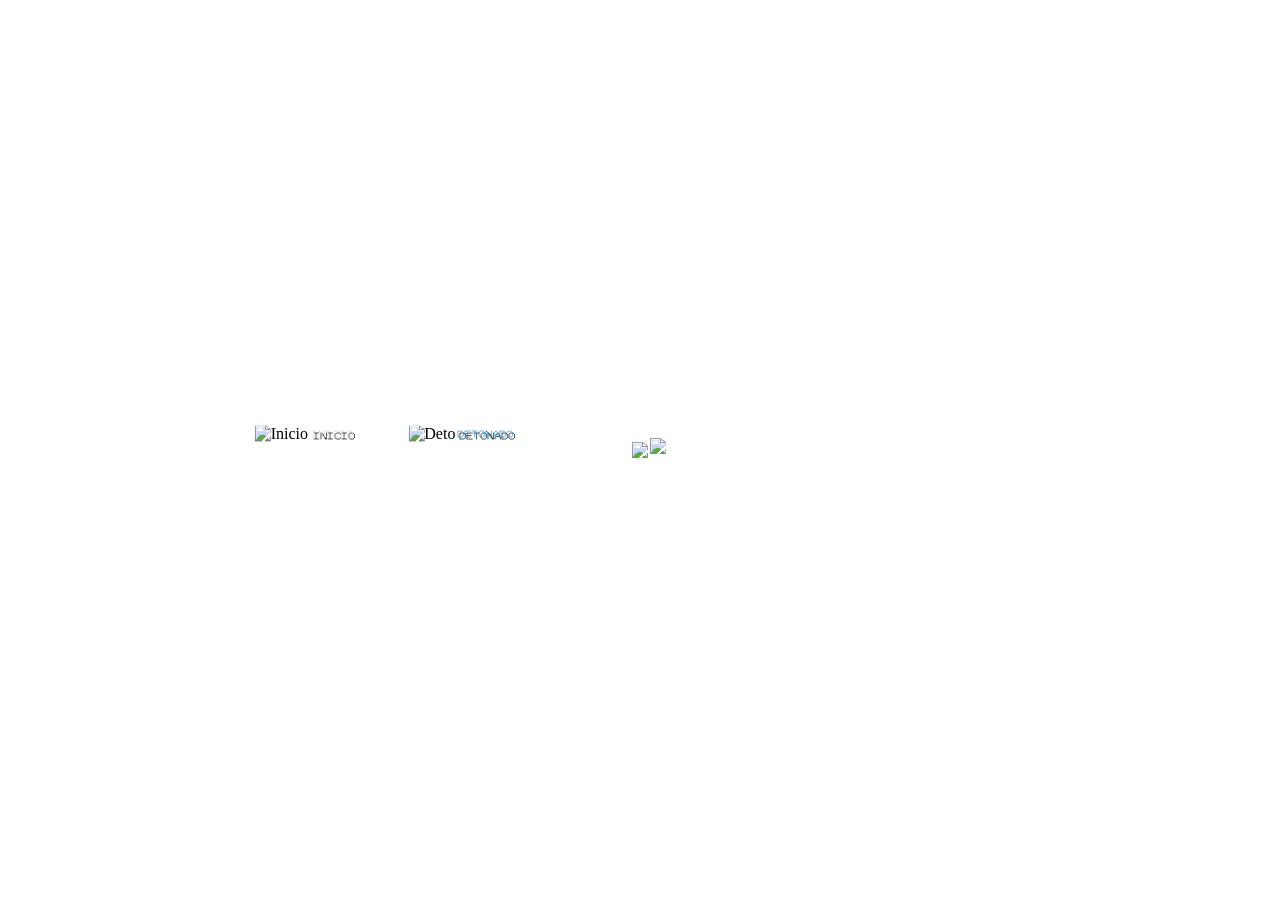
==== commit 023bb5a9: "Add files via upload" ====
--- a/index.html
+++ b/index.html
@@ -11,7 +11,7 @@
 	<link rel="preconnect" href="https://fonts.gstatic.com" crossorigin>
 	<link
 		href="https://fonts.googleapis.com/css2?family=Inter:ital,opsz,wght@0,14..32,100..900;1,14..32,100..900&display=swap"
-		rel="stylesheet">
+		rel="stylesheet" media="print" onload="this.media='all'">
 </head>
 
 <body>
@@ -19,12 +19,12 @@
 	<div class="page">
 		<div class="top-menu">
 			<div class="menu-btn active" data-page="inicio">
-				<img src="images/menu_claro.png" alt="Inicio">
+				<img src="images/menu_claro.webp" alt="Inicio">
 				<span>INICIO</span>
 			</div>
 
 			<div class="menu-btn" data-page="deto">
-				<img src="images/menu_escuro.png" alt="Deto">
+				<img src="images/menu_escuro.webp" alt="Deto">
 				<span>DETONADO</span>
 			</div>
 		</div>
@@ -82,7 +82,7 @@
 				<div id="status-bar">
 					<div class="stat-row">
 						<div class="stat-left">
-							<img src="images/HP.png" class="stat-icon">
+							<img src="images/HP.webp" class="stat-icon">
 							<span class="stat-label">HP</span>
 						</div>
 						<div class="stat-bar-wrap">
@@ -96,7 +96,7 @@
 					</div>
 					<div class="stat-row">
 						<div class="stat-left">
-							<img src="images/MP.png" class="stat-icon">
+							<img src="images/MP.webp" class="stat-icon">
 							<span class="stat-label">MP</span>
 						</div>
 						<div class="stat-bar-wrap">
@@ -110,7 +110,7 @@
 					</div>
 					<div class="stat-row">
 						<div class="stat-left">
-							<img src="images/OFF.png" class="stat-icon">
+							<img src="images/OFF.webp" class="stat-icon">
 							<span class="stat-label">Off</span>
 						</div>
 						<div class="stat-bar-wrap">
@@ -124,7 +124,7 @@
 					</div>
 					<div class="stat-row">
 						<div class="stat-left">
-							<img src="images/DEF.png" class="stat-icon">
+							<img src="images/DEF.webp" class="stat-icon">
 							<span class="stat-label">Def</span>
 						</div>
 						<div class="stat-bar-wrap">
@@ -138,7 +138,7 @@
 					</div>
 					<div class="stat-row">
 						<div class="stat-left">
-							<img src="images/Speed.png" class="stat-icon">
+							<img src="images/Speed.webp" class="stat-icon">
 							<span class="stat-label stat-label-alt">Speed</span>
 						</div>
 						<div class="stat-bar-wrap">
@@ -152,7 +152,7 @@
 					</div>
 					<div class="stat-row">
 						<div class="stat-left">
-							<img src="images/Brains.png" class="stat-icon">
+							<img src="images/Brains.webp" class="stat-icon">
 							<span class="stat-label stat-label-alt">Brains</span>
 						</div>
 						<div class="stat-bar-wrap">
@@ -168,7 +168,7 @@
 			</div>
 
 			<div class="left-panel">
-				<img src="images/chart.png" class="chart">
+				<img src="images/chart.webp" class="chart">
 				<div id="deto-content" class="deto-content">
 					<div class="deto-scroll">
 						<p class="texto">Começando o Jogo</p>
@@ -689,12 +689,12 @@
 
 				<div id="slots-container"></div>
 
-				<img src="images/cursor.png" id="cursor" class="cursor">
+				<img src="images/cursor.webp" id="cursor" class="cursor">
 				<button id="soundToggle" class="sound-btn">
-					<img id="soundIcon" src="images/som.png">
+					<img id="soundIcon" src="images/som.webp">
 				</button>
 				<div id="close-button">
-					<img src="images/x.png">
+					<img src="images/x.webp">
 				</div>
 			</div>
 
--- a/style.css
+++ b/style.css
@@ -1,6 +1,6 @@
 body {
   margin: 0;
-  background: url("images/fundo.png") repeat;
+  background: url("images/fundo.webp") repeat;
   background-size: 150px;
 
   display: flex;
@@ -594,9 +594,11 @@
 @font-face {
   font-family: "Digimon";
   src: url("DwFont.otf");
+  font-display: swap;
 }
 
 @font-face {
   font-family: "DwFont2";
   src: url("DwFont2.ttf");
+  font-display: swap;
 }
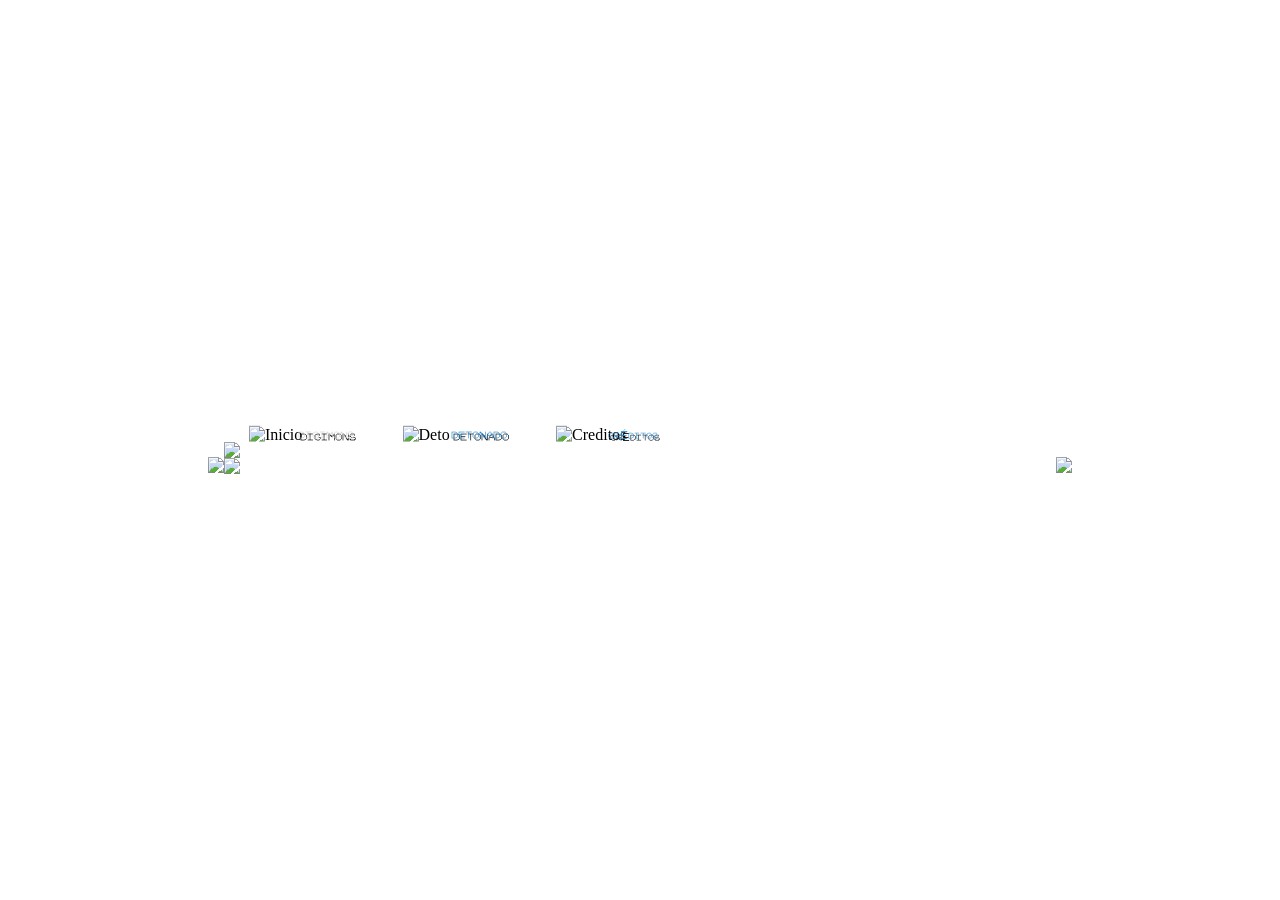
==== commit b3baabbe: "Add files via upload" ====
--- a/index.html
+++ b/index.html
@@ -20,12 +20,17 @@
 		<div class="top-menu">
 			<div class="menu-btn active" data-page="inicio">
 				<img src="images/menu_claro.webp" alt="Inicio">
-				<span>INICIO</span>
+				<span>DIGIMONS</span>
 			</div>
 
 			<div class="menu-btn" data-page="deto">
 				<img src="images/menu_escuro.webp" alt="Deto">
-				<span>DETONADO</span>
+				<span data-i18n="menu-deto">DETONADO</span>
+			</div>
+
+			<div class="menu-btn" data-page="creditos">
+				<img src="images/menu_escuro.webp" alt="Creditos">
+				<span data-i18n="menu-creditos">CRÉDITOS</span>
 			</div>
 		</div>
 		<div class="main">
@@ -67,14 +72,14 @@
 				</div>
 
 				<div id="info-bar">
-					<span class="info-label">DESC.</span>
+					<span class="info-label" data-i18n="info-desc">DESC.</span>
 					<div class="info-val-box ui-panel"><span class="info-val" id="info-desc">0</span></div>
-					<span class="info-label">PESO</span>
+					<span class="info-label" data-i18n="info-peso">PESO</span>
 					<div class="info-val-box ui-panel"><span class="info-val" id="info-peso">0</span></div>
 
-					<span class="info-label">LUTAS</span>
+					<span class="info-label" data-i18n="info-lutas">LUTAS</span>
 					<div class="info-val-box ui-panel"><span class="info-val" id="info-lutas">0</span></div>
-					<span class="info-label">TECS.</span>
+					<span class="info-label" data-i18n="info-tecs">TECS.</span>
 					<div class="info-val-box ui-panel"><span class="info-val" id="info-tecs">0</span></div>
 
 				</div>
@@ -139,7 +144,7 @@
 					<div class="stat-row">
 						<div class="stat-left">
 							<img src="images/Speed.webp" class="stat-icon">
-							<span class="stat-label stat-label-alt">Speed</span>
+							<span class="stat-label stat-label-alt">SPEED</span>
 						</div>
 						<div class="stat-bar-wrap">
 							<span class="stat-num" id="stat-spd">000</span>
@@ -153,7 +158,7 @@
 					<div class="stat-row">
 						<div class="stat-left">
 							<img src="images/Brains.webp" class="stat-icon">
-							<span class="stat-label stat-label-alt">Brains</span>
+							<span class="stat-label stat-label-alt">BRAINS</span>
 						</div>
 						<div class="stat-bar-wrap">
 							<span class="stat-num" id="stat-brn">000</span>
@@ -168,538 +173,1113 @@
 			</div>
 
 			<div class="left-panel">
-				<img src="images/chart.webp" class="chart">
-				<div id="deto-content" class="deto-content">
-					<div class="deto-scroll">
-						<p class="texto">Começando o Jogo</p>
-						<p class="titletxt">Native Forest</p>
-
-						<p class="texto">1 – Pegue os itens iniciais com Tokomon e as carnes com Tanemon. Após treinar e
-							conseguir um Digimon
-							razoavelmente forte vá pelo caminho de baixo para chegar a Native Forest. Assim que entrar
-							Agumon desafiará você,
-							vença-o para que ele vá para a cidade e monte o banco ao lado da casa de Jijimon.</p>
-
-						<p class="texto">2 – Continue seguindo para baixo até encontrar Palmon, fale com ela para
-							iniciar uma luta. Ela será uma
-							adversária melhor que Agumon, pois seus golpes de envenenamento lhe tiram bastante vida,
-							então leve vários
-							medicamentos para recuperar a energia. Assim que vence-la, ela irá para a cidade substituir
-							Tanemon na fazenda.</p>
-
-						<p class="texto">3 – Ao lado da latrina da Native Forest, seguindo para a direita, você
-							encontrará o caminho para
-							Kunemon&rsquo;s
-							Bed. Dê uma comida para ele para iniciar o combate. Se vence-lo, ele irá para a cidade e vai
-							liberar o caminho
-							para
-							a Digimon Bridge.</p>
-
-						<p class="titletxt">Tropical Forest</p>
-
-						<p class="texto">1 – A tarde vá para a Digimon Bridge e continue seguindo o caminho para baixo e
-							encontrar o Coela Point. Ande
-							pela cabeça dos Coelamons para chegar a Tropical Forest.</p>
-
-						<p class="texto">2 – Siga para a esquerda e veja que a ponte na Digimon Bridge foi concertada
-							ligando a cidade a Tropical
-							Forest.</p>
-
-						<p class="texto">3 – Voltando para o ponto inicial da Tropical Forest, siga para a direita e
-							você encontrará uma bifurcação com
-							um caminho para cima e outro para a direita, siga pela direita de novo para chegar a Amida
-							Forest. Desvie das
-							flechas e chegue até o final que está marcado por um círculo vermelho. Centarumon aparecerá
-							e irá para a cidade.</p>
-
-						<p class="texto">4 – Volte ao ponto inicial e novamente pegue o caminho da direita, mas dessa
-							vez quando chegar na bifurcação
-							pegue o caminho de cima. Fale com Betamon que irá para a cidade montar uma pequena loja.</p>
-
-						<p class="texto">5 – Volte ao ponto inicial da Tropical Forest de novo, mas dessa vez siga em
-							frente até chegar a Overdell, lá
-							haverá um caminho que dá em um cemitério. Ao entrar no Overdell Cemetery fale com Bakemon,
-							ele lhe fará 3
-							perguntas
-							em uma outra língua. Responda Yes, Yes e No para as perguntas para que ele vá para a cidade
-							trabalhar como vigia
-							noturno.</p>
-
-						<p class="titletxt">Drill Tunnel</p>
-
-						<p class="texto">1 – A entrada para o Drill Tunnel fica na Native Forest próximo a cidade.
-							Dentro do Tunnel há 3 caminhos, para
-							a
-							esquerda, para direita e para baixo. Pegue o caminho da esquerda para entrar na área
-							residencial e derrote
-							Drimogemon.</p>
-
-						<p class="texto">2 – Agora siga pelo caminho da direita e ajude outro Drimogemon a retirar todo
-							o monte de terra no local. Para
-							realizar o serviço basta falar com ele, você ganhará o carrinho para transportar a terra
-							para fora do Drill
-							Tunnel,
-							após acabar volte e fale com ele de novo para devolver o carrinho e receber dinheiro e
-							habilidade como
-							recompensas.
-							Repita o processo até terminar de retirar toda a terra.</p>
-
-						<p class="texto">3 – Entre e saia do Underground Pound depois que tiver terminado de retirar o
-							último monte de terra. Quando
-							voltar, o Drimogemon vai ter terminado de cavar o túnel para Lava Cave. Entre nele e ajude-o
-							a remover a pedra do
-							caminho para desbloquear a passagem.</p>
-
-						<p class="texto">4 – Siga em frente para encontrar Meramon tentando fazer o vulcão entrar em
-							erupção. Ao interrompe-lo ele
-							lutará
-							com você, ele é muito poderoso então certifique-se de ter um Digimon nível Ultimate ou um
-							Champion bem forte antes
-							de enfrentá-lo. Depois de derrotá-lo, ele irá para a cidade e montará o restaurante.</p>
-
-						<p class="texto">5 – Ainda no Drill Tunnel, fale com todos os Drimogemons do local. Um deles irá
-							liberar o caminho rápido para o
-							Mt. Panorama e outro vai cavar o túnel para a caverna do ancestral do Leomon, mas ainda vai
-							demorar muito para que
-							esses túneis fiquem prontos.</p>
-
-						<p class="titletxt">Gear Savana</p>
-
-						<p class="texto">1 – A erupção causada por Meramon liberou o caminho para o Mt. Panorama, siga
-							por ele até chegar na Gear
-							Savana.
-							Há muito para se fazer no local, caso esteja nos primeiros 15 dias do mês você pode
-							encontrar uma pequena loja que
-							vende cartas pela área.</p>
-
-						<p class="texto">2 – Vasculhe o local para encontrar Elecmon, tome 3 choques dele para que ele
-							vá para a cidade. Ainda no mesmo
-							local, siga pela direita para encontrar Patamon, derrote-o 3 vezes para que vá para a
-							cidade.</p>
-
-						<p class="texto">3 – Depois de derrotar Patamon vá pelo caminho de baixo para encontrar Biyomon.
-							Tente pegá-lo 3 vezes até
-							aparecer a mensagem &ldquo;No again! Wait!&rdquo;. Ele irá aparecer de novo, pegue-o e ele
-							irá para a File City
-							para trabalhar na Loja de Itens! </p>
-
-						<p class="texto">4 - Em outro lugar, observe Patamon, mas entre pela parte de baixo da tela para
-							que isso aconteça! Em seguida,
-							entre pelo caminho da direita, bata um papo com Leomon e saia.</p>
-
-						<p class="titletxt">Trash Mountain</p>
-
-						<p class="texto">1 – Logo ao lado da privada de Gear Savana fica a entrada para a Trash
-							Mountain. Fale com Sukamon e pegue a
-							vara
-							de pescar a esquerda.</p>
-
-						<p class="texto">2 – Fale com KingSukamon e depois com todos os outros Sukamons do local. Se
-							fizer isso, um Sukamon irá para a
-							cidade trabalhar como vigia perto do banheiro. </p>
-
-						<p class="titletxt">Ancient Regions</p>
-
-						<p class="texto">1 – Volte para Amida Forest, o lugar onde encontrou Centarumon e siga em frente
-							para chegar na Ancient Dino
-							Region. Aqui você encontrará Tyrannomon, ele só deixará você passar se derrotá-lo.</p>
-
-						<p class="texto">2 – Siga em frente até chegar no túnel de ossos da Ancient Speedy Region. Vá
-							adiante e derrote Saberdramon,
-							depois de vence-lo ele irá mencionar a passagem secreta do local.</p>
-
-						<p class="texto">3 – A passagem é bem escondida. Quando estiver atravessando o túnel de ossos vá
-							seguindo para a esquerda e você
-							entrará nela. Lá estará Meteormon, derrote-o e volte para encontrar Tyrannomon, acontecerá
-							uma animação onde
-							MasterTyrannomon aparece e manda Tyrannomon para a cidade.</p>
-
-						<p class="texto">4 – Entre novamente no local onde estava Meteormon e você encontrará Nanimon.
-							Ele fugirá e deixará cair a
-							Dimensional Key Chain que dobrará o número de itens que você pode carregar.</p>
-
-						<p class="titletxt">Great Canyon</p>
-
-						<p class="texto">1 – Na cidade, fale com Yuramon para que ele mencione a ponte invisível em
-							Overdell que leva para o Great
-							Canyon. Aproveite e antes de ir para lá passe pelo Coela Point e fale com os Coelamons para
-							que um deles vá para a
-							cidade, é necessário que esteja de tarde para fazer isso.</p>
-
-						<p class="texto">2 – Siga pela ponte invisível para chegar ao Great Canyon. Entre na loja logo
-							ao lado e ajude Monochromon a
-							vender os itens, se conseguir mais de 3000 bits ele irá para a cidade ajudar na loja de
-							itens.</p>
-
-						<p class="texto">3 – Em frente você encontrará uma colina, ande nela até o chão cair. Quando
-							estiver lá embaixo, pegue o
-							elevador
-							e suba até o último andar. Você está agora no ninho de Birdramon, derrote-a e ela irá para a
-							cidade montar uma
-							firma de viagens.</p>
-
-						<p class="titletxt">Freezeland</p>
-
-						<p class="texto">1 – Depois do Great Canyon está a passagem para Freezeland. Assim que entrar na
-							3ª parte dessa área você
-							encontrará uma bifurcação, siga pela direita. </p>
-
-						<p class="texto">2 – Agora você está na área do gelo quebradiço, há 4 caminhos para onde ir. Em
-							um deles você vai achar apenas
-							inimigos, em dois deles achará Mojyamons que querem trocar itens e no outro o iglu do
-							Penguinmon. Derrote
-							Penguinmon no Curling para que ele vá para a cidade.</p>
-
-						<p class="texto">3 – Volte para a área da bifurcação e siga para cima. Derrote Garurumon e volte
-							no dia seguinte à tarde para
-							derrotá-lo de novo. Durante a 2ª batalha você não poderá ajudar seu Digimon, então o deixe
-							muito forte antes de
-							lutar com ele. Depois que terminar de vencê-lo de novo, ele irá trabalhar no restaurante da
-							cidade.</p>
-
-						<p class="titletxt">Misty Trees e Geko Swamp</p>
-
-						<p class="texto">1 – Volte a Gear Savana e siga pelo caminho ao lado da entrada para a Trash
-							Mountain, você estará no Geko
-							Swamp.
-							Continue seguindo em frente para chegar em Misty Trees, lá derrote Gabumon e ele irá para a
-							cidade.</p>
-
-						<p class="texto">2 – Volte para o pântano e à noite derrote Otamamon. Vários Gekomons vão
-							aparecer e o levarão para o palácio do
-							ShogunGekomon em Volume Villa, ele jogará um feitiço que permitirá a você enxergar melhor na
-							névoa. Após isso, o
-							caminho para Volume Villa fica liberado.</p>
-
-						<p class="texto">3 – Volte para Misty Trees, sem a névoa você poderá encontrar Cherrymon no
-							local. Fale com ele para que ele
-							libere a passagem para Toy Town.</p>
-
-						<p class="titletxt">Toy Town</p>
-
-						<p class="texto">1 – Há apenas duas casas e uma mansão na cidade. Entre na primeira e cheque o
-							urso do sofá. É uma fantasia que
-							você terá de vestir em Numemon para entrar na mansão. Para evoluir para Numemon deixe com
-							que o tempo de evolução
-							de um Digimon Rookie acabe sem que ele conheça uma condição de evolução compatível com suas
-							habilidades.</p>
-
-						<p class="texto">2 – Na segunda casa, fale com Tinmon. Depois entre na mansão e escolha a porta
-							certa para prosseguir, caso
-							escolha a porta errada uma panelona vai cair na sua cabeça.</p>
-
-						<p class="texto">3 – Na última sala derrote WaruMonzaemon e pegue o item Gear. Volte para a casa
-							dos Tinmons e devolva o item
-							para o robô que na verdade é um Hagurumon. Ao fazer isso, a fantasia de Monzaemon estará
-							disponível na casa de
-							Jijimon.</p>
-
-						<p class="titletxt">Ice Sanctuary</p>
-
-						<p class="texto">1 – O caminho para o santuário fica em Freezeland, mas você só poderá entrar se
-							tiver um Digimon do tipo
-							vacina.
-							Se estiver acompanhado de um, ele irá achar a passagem embaixo da estátua de gelo.</p>
-
-						<p class="texto">2 – Na segunda sala do santuário siga pela passagem escura à direita. Após a
-							passagem você encontrará um lugar
-							com alguns cristais, use-os para ser teletransportado. Cuidado, pois há alguns que te levam
-							de volta para a
-							entrada
-							do santuário. </p>
-
-						<p class="texto">3 – Chegando em um ponto amplo e cheio de digimons, detone todos a sua volta e
-							encoste-se à luz de baixo que
-							está no meio do local. Volte para a entrada do santuário e fale com Angemon, ele irá para
-							File City trabalhar como
-							informante na casa de Jijimon.</p>
-
-						<p class="titletxt">Mt. Panorama</p>
-
-						<p class="texto">1 – Perto da entrada de Gear Savana, entre na caverna que se abriu à direita
-							para falar com Drimogemon. Ele irá
-							para a File City para abrir uma mina de itens. </p>
-
-						<p class="titletxt">Grey's Lord Mansion</p>
-
-						<p class="texto">1 – Para entrar nessa mansão, você precisará de um Digimon do tipo vírus. Entre
-							nas portas que conseguir e
-							pegue
-							a chave que está dentro da lareira dessa sala.</p>
-
-						<p class="texto">2 – Cheque a parte de cima da mansão onde há vários Rockmons para cair em uma
-							sala secreta. Vá para a direita e
-							cheque o caixão para chegar no subsolo.</p>
-
-						<p class="texto">3 – Myotismon estará quase morrendo e lhe dará a Fridge Key. Volte à cozinha e
-							use a chave na geladeira, a
-							carne
-							não estará lá. Saia da mansão para encontrar a carne no chão e leve-a para Myotismon, depois
-							vá embora.</p>
-
-						<p class="titletxt">File City</p>
-
-						<p class="texto">1 – Fale com Jijimon e saia, Greymon aparecerá e desafiará você. Se vence-lo,
-							ele irá abrir a arena da cidade.</p>
-
-						<p class="titletxt">Great Canyon</p>
-
-						<p class="texto">1 – Fale com Yuramon na cidade para saber sobre os bandidos que estão
-							aterrorizando o Canyon. Vá para lá e
-							Ogremon e seus capangas enfrentarão você, vença-os e corra atrás deles usando o elevador
-							para descer.</p>
-
-						<p class="texto">2 – Fale com Agumon na entrada da fortaleza para que ele deixe você passar. No
-							final, Ogremon e seus capangas
-							estarão lá, derrote-os novamente e pegue o elevador para subir.</p>
-
-						<p class="texto">3 – Mate o guardra. Quando for seguir, Shellmon pedirá ajuda. Volte ao elevador
-							da fortaleza e desça. Vá até a
-							entrada de Freezeland e pegue o caminho da esquerda para salvar Shellmon na ponte, ele irá
-							para a cidade publicar
-							notícias.</p>
-
-						<p class="titletxt">Secret Beach Cave</p>
-
-						<p class="texto">1 – Na área do gelo quebradiço em Freezeland fale com Whamon para que ele leve
-							você para a Secret Beach Cave.
-							Ogremon estará esperando acompanhado de WaruSeadramon e Agumon, vença-os e ele fugirá de
-							novo. Whamon irá para a
-							cidade e montará o porto.</p>
-
-						<p class="texto">2 – Volte na Secret Beach Cave e pegue o item Misty Egg na máquina.</p>
-
-						<p class="titletxt">Drill Tunnel</p>
-
-						<p class="texto">1 – Vá até o Drill Tunnel para enfrentar Ogremon pela última vez, ao vencer ele
-							desistirá e irá para a cidade.</p>
-
-						<p class="titletxt">Tropical Forest</p>
-
-						<p class="texto">1 – No 15º dia do mês, pegue a Rain Plant ao lado de Tanemon e vá para a
-							Tropical Forest. Haverá uma planta
-							diferente das outras, use a Rain Plant nela e Vegiemon surgirá. Ele irá para a cidade
-							substituir Palmon na
-							fazenda.</p>
-
-						<p class="texto">2 – Entre na primeira tela e saia em diferentes horários até que Piximon
-							apareça. Derrote-o e ele irá para a
-							cidade vender manuais de treinamento.</p>
-
-						<p class="titletxt">Geko Swamp e Dragon Eye Lake</p>
-
-						<p class="texto">1 – Compre vários cards e os dê para ShogunGekomon. Você receberá pontos de
-							mérito pelas cartas que der a ele,
-							quanto mais raras, mais pontos você ganha. Quando tiver 300 pontos compre a Amazing Rod.</p>
-
-						<p class="texto">2 – Ao sair, fale com o Gekomon na porta para que ele fique disponível como
-							oponente na arena.</p>
-
-						<p class="texto">3 – À tarde vá para a parte menor do Dragon Eye Lake, haverá uma sombra maior
-							que as outras seguindo sempre o
-							mesmo percurso. Use a vara para pescar o dono da sombra, um gigantesco Seadramon. Ao
-							aparecer, escolha a 1ª opção
-							dada por ele para ganhar a Blue Flaute, ela servirá para chama-lo quantas vezes quiser.</p>
-
-						<p class="titletxt">Beetle Land</p>
-
-						<p class="texto">1 – Seadramon levará você para uma ilha menor perto da ilha arquivo chamada
-							Beetle Land. Fale com Tentomon para
-							saber sobre um torneio, ele acontece todo dia 22 e você só poderá participar com um Digimon
-							inseto.</p>
-
-						<p class="texto">2 – Depois fale com Kabuterimon, ele irá embora para a File City e melhorará os
-							equipamentos do Green Gym.
-							Depois, fale com Kuwagamon, ele irá ajudar Kabuterimon no Green Gym. Toque a Blue Flaute
-							para voltar.</p>
-
-						<p class="titletxt">Mt. Panorama</p>
-
-						<p class="texto">1 – No Mt. Panorama cheque a marca alienígena no chão, depois volte para a
-							cidade e leia a notícia de Shellmon
-							sobre um OVNI que foi avistado pelo local. Volte novamente no lugar onde você viu a marca
-							alienígena e você
-							encontrará mais delas, depois volte de novo para a cidade e leia mais uma notícia sobre o
-							OVNI. Retorne ao Mt.
-							Panorama pela terceira vez e você encontrará Vademon, após um pequeno diálogo ele irá para a
-							cidade trabalhar no
-							restaurante.</p>
-
-						<p class="titletxt">Drill Tunnel e Native Forest</p>
-
-						<p class="texto">1 – Volte ao Drill Tunnel pela última vez e vá até o extremo sul da caverna, o
-							último Drimogemon finalmente
-							abriu a passagem para a caverna dos ancestrais do Leomon. Cheque a estátua do SaberLeomon
-							para ganhar a Leomon
-							Stone e entregue-a para ele em Gear Savana, Leomon irá para a cidade ajudar Birdramon na
-							firma de viagens.</p>
-
-						<p class="texto">2 – Em Native Forest, cheque o tronco com uma porta e prepare-se para ser
-							atacado por Etemon. Se vence-lo, ele
-							irá para a Digimon Bridge nos limites da cidade montar uma nova loja que vende apenas Gold
-							Bananas.</p>
-
-						<p class="titletxt">Factorial Town e Digimon Bridge</p>
-
-						<p class="texto">1 – Fale com Whamon no porto e vá para Factorial Town. Entre no esgoto de lá,
-							fale com o Numemon e saia.</p>
-
-						<p class="texto">2 – Entre na casa de Andromon e converse com ele. Agora saia, siga à direita e
-							converse com os Guardromons que
-							estão bloqueando seu caminho. Fale de novo com Andromon, depois volte e fale de novo com os
-							Guardromons, pergunte
-							a
-							eles sobre o horário de revezamento.</p>
-
-						<p class="texto">3 – Ao meio dia em ponto, os Guardromons não estarão mais lá. Entre e procure
-							por Giromon, ele lutará com você.
-							Depois de derrotá-lo, volte e fale com Andromon para desligar os computadores.</p>
-
-						<p class="texto">4 – Entre no esgoto novamente para ser desafiado por Numemon, um dos chefes
-							mais fáceis do jogo. Depois de
-							vencê-lo, ele irá para a cidade abrir a loja secreta de itens.</p>
-
-						<p class="texto">5 – Vá para Digimon Bridge e você encontrará Ninjamon, depois que derrota-lo,
-							ele irá ajudar Numemon na loja
-							secreta.</p>
-
-						<p class="texto">6 – Novamente em Factorial Town, fale com Andromon, saia e volte 1 dia depois.
-							Ele irá para a cidade, mas não
-							fará nada. Aproveite e fale também com Giromon, ele irá se juntar à turma que trabalha no
-							restaurante da cidade.</p>
-
-						<p class="titletxt">Grey's Lord Mansion</p>
-
-						<p class="texto">1 – Lembre-se que para entrar aqui é necessário ter um Digimon do tipo Vírus.
-							Procure Myotismon por todas as
-							partes, você não conseguirá encontrá-lo. Quando estiver saindo, Devimon aparecerá, volte e
-							entre pela porta da
-							direita que antes não se abria.</p>
-
-						<p class="texto">2 – No laboratório, encontre SkullGreymon e derrote-o. Na sala anterior,
-							Myotismon estará no canto direito da
-							tela, fale com ele para que SkullGreymon e Myotismon fiquem disponíveis como oponentes na
-							arena.</p>
-
-						<p class="titletxt">Mt. Infinity</p>
-
-						<p class="texto">1 – Fale com Jijimon, ele dirá que abriu o caminho para o Mt. Infinity que fica
-							perto da cachoeira. Ao sair,
-							Airdramon lutará com você, vença-o. Siga pelo caminho indicado por Jijimon para entrar no
-							Mt. Infinity.</p>
-
-						<p class="texto">2 – Use os raios de luz verde para ser teletransportado para os andares
-							superiores. Evite batalhas
-							desnecessárias, pois há muitos chefes por aqui. Quando encontrar Devimon, o primeiro deles,
-							derrote-o e continue
-							em
-							frente.</p>
-
-						<p class="texto">3 – No caminho você encontrará Megadramon. A batalha com ele não é obrigatória,
-							mas se não derrota-lo, ele não
-							irá para a cidade depois.</p>
-
-						<p class="texto">4 – Antes de entrar na sala final você terá que derrotar MetalGreymon. Não é um
-							chefe tão difícil, mas poupe
-							sua
-							energia para o final.</p>
-
-						<p class="texto">5 – Agora chegou a hora de derrotar Analogman, o chefe final do jogo. Ele vai
-							materializar seu Mugendramon para
-							lutar com você, uma verdadeira máquina de guerra com ataques poderosos que tiram quase 1000
-							de HP. Não dê chance a
-							ele para atacar você, use golpes rápidos e leve vários itens de recuperação de vida, pois
-							será uma longa batalha.
-							Depois de derrotá-lo é só curtir a animação final do jogo.</p>
-
-						<p class="titletxt">Trabalhinho Extra</p>
-
-						<p class="texto">Pensa que acabou o jogo? Se você achou que sim, está errado. Ainda há algumas
-							coisas para serem feitas antes do
-							verdadeiro final, Digimons secretos estão esperando por você para levá-los a cidade. Use o
-							Memory Card para voltar
-							ao Digimundo e fale com Jijimon, ele dirá que Analogman voltou.</p>
-
-						<p class="titletxt">Os Digimons extras:</p>
-
-						<p class="texto">1 – Volte para o Mt. Infinity no mesmo lugar onde enfrentou Analogman para
-							encontrar um ovo no chão, toque nele
-							para acordar Digitamamon que desafiará você. Ele é outro chefe poderoso, não é tão forte
-							quanto Mugendramon, mas
-							tem mais vida (9999 de HP). Depois de derrotá-lo, ele irá para o restaurante.</p>
-
-						<p class="texto">2 – Vá ao Mt. Panorama para encontrar Unimon ferido no chão. Dê o item medicine
-							a ele para que vá para a cidade
-							trabalhar na loja.</p>
-
-						<p class="texto">3 – Depois de trocar todos os itens com todos os 3 Mojyamons em Freezeland, o
-							último deles irá para a cidade
-							trabalhar na loja secreta.</p>
-
-						<p class="texto">4 – Vá para o Mt. Panorama na área onde se encontram os 3 MudFrigimons. Entre
-							nessa tela e saia em diferentes
-							horários até que Mamemon apareça, derrote-o e ele irá trabalhar na loja da cidade.</p>
-
-						<p class="texto">5 – Depois que levar o Mamemon a cidade, use a passagem de Gear Savana que leva
-							para Factorial Town. Entre e
-							saia em diferentes horários até que MetalMamemon apareça, derrote-o. Ele ajudará Penguinmon
-							no joguinho de
-							Curling.</p>
-
-						<p class="texto">6 – Converse com Angemon para que ele lhe informe sobre o Digimon que aparece
-							toda manhã em Misty Trees. Vá
-							para
-							lá quando estiver amanhecendo para encontrar Kokatorimon, depois de derrota-lo ele irá
-							construir uma estátua entre
-							a casa de Jijimon e o banco.</p>
-
-						<p class="texto">7 – Encontre Nanimon na Ogre Fortress, ele fugirá. Depois encontre-o de novo na
-							caverna dos ancestrais do
-							Leomon, na sala de WaruMonzaemon em Toy Town, Ancient Dino Region e Factorial Town. Ele irá
-							para a cidade ajudar
-							Agumon no banco.</p>
-
-						<p class="texto">8 – Pegue um Digimon de fogo, pois estes odeiam o frio. Vá para Freezeland e
-							deixe o coitado doente. Uma boa
-							maneira de fazer isso é dar a ele o item Moldy Meat, pois esse item o deixará doente
-							automaticamente. Para
-							consegui-lo vá até a máquina de vendas na Ancient Dino Region.</p>
-						<p class="texto">Frigimon aparecerá e o levará para seu iglu secreto. Depois apareça novamente
-							no iglu com seu Digimon em estado
-							saudável, Frigimon irá para a cidade trabalhar no restaurante.</p>
-
-						<p class="titletxt">Analogman ataca novamente</p>
-
-						<p class="texto">1 – Você terá que achar a Back Dimension. O lugar é aleatório, portanto procure
-							nos pontos mais óbvios, como em
-							Ice Sanctuary, Grey Lord's Mansion e Ogre Fortress... Se entrar no lugar correto,
-							automaticamente você será levado
-							para outra dimensão (é quase igual ao Mt. Infinity). </p>
-
-						<p class="texto">2 – Ao chegar ao final, você terá de enfrentar Mugendramon novamente. Depois
-							que derrota-lo, descobrirá que ele
-							era apenas uma réplica. </p>
-
-						<p class="texto">3 – Volte e fale com o Jijimon, ele te presenteará com um item secreto e lhe
-							dará os parabéns. Se fez tudo que
-							está no detonado, o rating da cidade será de 100 pontos. </p>
-						</p>
-					</div>
+				<div class="chart-wrap">
+					<img src="images/chart.webp" class="chart">
+					<div id="deto-content" class="deto-content">
+						<div class="deto-scroll">
+							<p class="titletxt">Native Forest</p>
+
+							<p class="texto">1 – Pegue os itens iniciais com Tokomon e as carnes com Tanemon. Após
+								treinar e
+								conseguir um Digimon
+								razoavelmente forte vá pelo caminho de baixo para chegar a Native Forest. Assim que
+								entrar
+								Agumon desafiará você,
+								vença-o para que ele vá para a cidade e monte o banco ao lado da casa de Jijimon.</p>
+
+							<p class="texto">2 – Continue seguindo para baixo até encontrar Palmon, fale com ela para
+								iniciar uma luta. Ela será uma
+								adversária melhor que Agumon, pois seus golpes de envenenamento lhe tiram bastante vida,
+								então leve vários
+								medicamentos para recuperar a energia. Assim que vence-la, ela irá para a cidade
+								substituir
+								Tanemon na fazenda.</p>
+
+							<p class="texto">3 – Ao lado da latrina da Native Forest, seguindo para a direita, você
+								encontrará o caminho para
+								Kunemon&rsquo;s
+								Bed. Dê uma comida para ele para iniciar o combate. Se vence-lo, ele irá para a cidade e
+								vai
+								liberar o caminho
+								para
+								a Digimon Bridge.</p>
+
+							<p class="titletxt">Tropical Forest</p>
+
+							<p class="texto">1 – A tarde vá para a Digimon Bridge e continue seguindo o caminho para
+								baixo e
+								encontrar o Coela Point. Ande
+								pela cabeça dos Coelamons para chegar a Tropical Forest.</p>
+
+							<p class="texto">2 – Siga para a esquerda e veja que a ponte na Digimon Bridge foi
+								concertada
+								ligando a cidade a Tropical
+								Forest.</p>
+
+							<p class="texto">3 – Voltando para o ponto inicial da Tropical Forest, siga para a direita e
+								você encontrará uma bifurcação com
+								um caminho para cima e outro para a direita, siga pela direita de novo para chegar a
+								Amida
+								Forest. Desvie das
+								flechas e chegue até o final que está marcado por um círculo vermelho. Centarumon
+								aparecerá
+								e irá para a cidade.</p>
+
+							<p class="texto">4 – Volte ao ponto inicial e novamente pegue o caminho da direita, mas
+								dessa
+								vez quando chegar na bifurcação
+								pegue o caminho de cima. Fale com Betamon que irá para a cidade montar uma pequena loja.
+							</p>
+
+							<p class="texto">5 – Volte ao ponto inicial da Tropical Forest de novo, mas dessa vez siga
+								em
+								frente até chegar a Overdell, lá
+								haverá um caminho que dá em um cemitério. Ao entrar no Overdell Cemetery fale com
+								Bakemon,
+								ele lhe fará 3
+								perguntas
+								em uma outra língua. Responda Yes, Yes e No para as perguntas para que ele vá para a
+								cidade
+								trabalhar como vigia
+								noturno.</p>
+
+							<p class="titletxt">Drill Tunnel</p>
+
+							<p class="texto">1 – A entrada para o Drill Tunnel fica na Native Forest próximo a cidade.
+								Dentro do Tunnel há 3 caminhos, para
+								a
+								esquerda, para direita e para baixo. Pegue o caminho da esquerda para entrar na área
+								residencial e derrote
+								Drimogemon.</p>
+
+							<p class="texto">2 – Agora siga pelo caminho da direita e ajude outro Drimogemon a retirar
+								todo
+								o monte de terra no local. Para
+								realizar o serviço basta falar com ele, você ganhará o carrinho para transportar a terra
+								para fora do Drill
+								Tunnel,
+								após acabar volte e fale com ele de novo para devolver o carrinho e receber dinheiro e
+								habilidade como
+								recompensas.
+								Repita o processo até terminar de retirar toda a terra.</p>
+
+							<p class="texto">3 – Entre e saia do Underground Pound depois que tiver terminado de retirar
+								o
+								último monte de terra. Quando
+								voltar, o Drimogemon vai ter terminado de cavar o túnel para Lava Cave. Entre nele e
+								ajude-o
+								a remover a pedra do
+								caminho para desbloquear a passagem.</p>
+
+							<p class="texto">4 – Siga em frente para encontrar Meramon tentando fazer o vulcão entrar em
+								erupção. Ao interrompe-lo ele
+								lutará
+								com você, ele é muito poderoso então certifique-se de ter um Digimon nível Ultimate ou
+								um
+								Champion bem forte antes
+								de enfrentá-lo. Depois de derrotá-lo, ele irá para a cidade e montará o restaurante.</p>
+
+							<p class="texto">5 – Ainda no Drill Tunnel, fale com todos os Drimogemons do local. Um deles
+								irá
+								liberar o caminho rápido para o
+								Mt. Panorama e outro vai cavar o túnel para a caverna do ancestral do Leomon, mas ainda
+								vai
+								demorar muito para que
+								esses túneis fiquem prontos.</p>
+
+							<p class="titletxt">Gear Savana</p>
+
+							<p class="texto">1 – A erupção causada por Meramon liberou o caminho para o Mt. Panorama,
+								siga
+								por ele até chegar na Gear
+								Savana.
+								Há muito para se fazer no local, caso esteja nos primeiros 15 dias do mês você pode
+								encontrar uma pequena loja que
+								vende cartas pela área.</p>
+
+							<p class="texto">2 – Vasculhe o local para encontrar Elecmon, tome 3 choques dele para que
+								ele
+								vá para a cidade. Ainda no mesmo
+								local, siga pela direita para encontrar Patamon, derrote-o 3 vezes para que vá para a
+								cidade.</p>
+
+							<p class="texto">3 – Depois de derrotar Patamon vá pelo caminho de baixo para encontrar
+								Biyomon.
+								Tente pegá-lo 3 vezes até
+								aparecer a mensagem &ldquo;No again! Wait!&rdquo;. Ele irá aparecer de novo, pegue-o e
+								ele
+								irá para a File City
+								para trabalhar na Loja de Itens! </p>
+
+							<p class="texto">4 - Em outro lugar, observe Patamon, mas entre pela parte de baixo da tela
+								para
+								que isso aconteça! Em seguida,
+								entre pelo caminho da direita, bata um papo com Leomon e saia.</p>
+
+							<p class="titletxt">Trash Mountain</p>
+
+							<p class="texto">1 – Logo ao lado da privada de Gear Savana fica a entrada para a Trash
+								Mountain. Fale com Sukamon e pegue a
+								vara
+								de pescar a esquerda.</p>
+
+							<p class="texto">2 – Fale com KingSukamon e depois com todos os outros Sukamons do local. Se
+								fizer isso, um Sukamon irá para a
+								cidade trabalhar como vigia perto do banheiro. </p>
+
+							<p class="titletxt">Ancient Regions</p>
+
+							<p class="texto">1 – Volte para Amida Forest, o lugar onde encontrou Centarumon e siga em
+								frente
+								para chegar na Ancient Dino
+								Region. Aqui você encontrará Tyrannomon, ele só deixará você passar se derrotá-lo.</p>
+
+							<p class="texto">2 – Siga em frente até chegar no túnel de ossos da Ancient Speedy Region.
+								Vá
+								adiante e derrote Saberdramon,
+								depois de vence-lo ele irá mencionar a passagem secreta do local.</p>
+
+							<p class="texto">3 – A passagem é bem escondida. Quando estiver atravessando o túnel de
+								ossos vá
+								seguindo para a esquerda e você
+								entrará nela. Lá estará Meteormon, derrote-o e volte para encontrar Tyrannomon,
+								acontecerá
+								uma animação onde
+								MasterTyrannomon aparece e manda Tyrannomon para a cidade.</p>
+
+							<p class="texto">4 – Entre novamente no local onde estava Meteormon e você encontrará
+								Nanimon.
+								Ele fugirá e deixará cair a
+								Dimensional Key Chain que dobrará o número de itens que você pode carregar.</p>
+
+							<p class="titletxt">Great Canyon</p>
+
+							<p class="texto">1 – Na cidade, fale com Yuramon para que ele mencione a ponte invisível em
+								Overdell que leva para o Great
+								Canyon. Aproveite e antes de ir para lá passe pelo Coela Point e fale com os Coelamons
+								para
+								que um deles vá para a
+								cidade, é necessário que esteja de tarde para fazer isso.</p>
+
+							<p class="texto">2 – Siga pela ponte invisível para chegar ao Great Canyon. Entre na loja
+								logo
+								ao lado e ajude Monochromon a
+								vender os itens, se conseguir mais de 3000 bits ele irá para a cidade ajudar na loja de
+								itens.</p>
+
+							<p class="texto">3 – Em frente você encontrará uma colina, ande nela até o chão cair. Quando
+								estiver lá embaixo, pegue o
+								elevador
+								e suba até o último andar. Você está agora no ninho de Birdramon, derrote-a e ela irá
+								para a
+								cidade montar uma
+								firma de viagens.</p>
+
+							<p class="titletxt">Freezeland</p>
+
+							<p class="texto">1 – Depois do Great Canyon está a passagem para Freezeland. Assim que
+								entrar na
+								3ª parte dessa área você
+								encontrará uma bifurcação, siga pela direita. </p>
+
+							<p class="texto">2 – Agora você está na área do gelo quebradiço, há 4 caminhos para onde ir.
+								Em
+								um deles você vai achar apenas
+								inimigos, em dois deles achará Mojyamons que querem trocar itens e no outro o iglu do
+								Penguinmon. Derrote
+								Penguinmon no Curling para que ele vá para a cidade.</p>
+
+							<p class="texto">3 – Volte para a área da bifurcação e siga para cima. Derrote Garurumon e
+								volte
+								no dia seguinte à tarde para
+								derrotá-lo de novo. Durante a 2ª batalha você não poderá ajudar seu Digimon, então o
+								deixe
+								muito forte antes de
+								lutar com ele. Depois que terminar de vencê-lo de novo, ele irá trabalhar no restaurante
+								da
+								cidade.</p>
+
+							<p class="titletxt">Misty Trees e Geko Swamp</p>
+
+							<p class="texto">1 – Volte a Gear Savana e siga pelo caminho ao lado da entrada para a Trash
+								Mountain, você estará no Geko
+								Swamp.
+								Continue seguindo em frente para chegar em Misty Trees, lá derrote Gabumon e ele irá
+								para a
+								cidade.</p>
+
+							<p class="texto">2 – Volte para o pântano e à noite derrote Otamamon. Vários Gekomons vão
+								aparecer e o levarão para o palácio do
+								ShogunGekomon em Volume Villa, ele jogará um feitiço que permitirá a você enxergar
+								melhor na
+								névoa. Após isso, o
+								caminho para Volume Villa fica liberado.</p>
+
+							<p class="texto">3 – Volte para Misty Trees, sem a névoa você poderá encontrar Cherrymon no
+								local. Fale com ele para que ele
+								libere a passagem para Toy Town.</p>
+
+							<p class="titletxt">Toy Town</p>
+
+							<p class="texto">1 – Há apenas duas casas e uma mansão na cidade. Entre na primeira e cheque
+								o
+								urso do sofá. É uma fantasia que
+								você terá de vestir em Numemon para entrar na mansão. Para evoluir para Numemon deixe
+								com
+								que o tempo de evolução
+								de um Digimon Rookie acabe sem que ele conheça uma condição de evolução compatível com
+								suas
+								habilidades.</p>
+
+							<p class="texto">2 – Na segunda casa, fale com Tinmon. Depois entre na mansão e escolha a
+								porta
+								certa para prosseguir, caso
+								escolha a porta errada uma panelona vai cair na sua cabeça.</p>
+
+							<p class="texto">3 – Na última sala derrote WaruMonzaemon e pegue o item Gear. Volte para a
+								casa
+								dos Tinmons e devolva o item
+								para o robô que na verdade é um Hagurumon. Ao fazer isso, a fantasia de Monzaemon estará
+								disponível na casa de
+								Jijimon.</p>
+
+							<p class="titletxt">Ice Sanctuary</p>
+
+							<p class="texto">1 – O caminho para o santuário fica em Freezeland, mas você só poderá
+								entrar se
+								tiver um Digimon do tipo
+								vacina.
+								Se estiver acompanhado de um, ele irá achar a passagem embaixo da estátua de gelo.</p>
+
+							<p class="texto">2 – Na segunda sala do santuário siga pela passagem escura à direita. Após
+								a
+								passagem você encontrará um lugar
+								com alguns cristais, use-os para ser teletransportado. Cuidado, pois há alguns que te
+								levam
+								de volta para a
+								entrada
+								do santuário. </p>
+
+							<p class="texto">3 – Chegando em um ponto amplo e cheio de digimons, detone todos a sua
+								volta e
+								encoste-se à luz de baixo que
+								está no meio do local. Volte para a entrada do santuário e fale com Angemon, ele irá
+								para
+								File City trabalhar como
+								informante na casa de Jijimon.</p>
+
+							<p class="titletxt">Mt. Panorama</p>
+
+							<p class="texto">1 – Perto da entrada de Gear Savana, entre na caverna que se abriu à
+								direita
+								para falar com Drimogemon. Ele irá
+								para a File City para abrir uma mina de itens. </p>
+
+							<p class="titletxt">Grey's Lord Mansion</p>
+
+							<p class="texto">1 – Para entrar nessa mansão, você precisará de um Digimon do tipo vírus.
+								Entre
+								nas portas que conseguir e
+								pegue
+								a chave que está dentro da lareira dessa sala.</p>
+
+							<p class="texto">2 – Cheque a parte de cima da mansão onde há vários Rockmons para cair em
+								uma
+								sala secreta. Vá para a direita e
+								cheque o caixão para chegar no subsolo.</p>
+
+							<p class="texto">3 – Myotismon estará quase morrendo e lhe dará a Fridge Key. Volte à
+								cozinha e
+								use a chave na geladeira, a
+								carne
+								não estará lá. Saia da mansão para encontrar a carne no chão e leve-a para Myotismon,
+								depois
+								vá embora.</p>
+
+							<p class="titletxt">File City</p>
+
+							<p class="texto">1 – Fale com Jijimon e saia, Greymon aparecerá e desafiará você. Se
+								vence-lo,
+								ele irá abrir a arena da cidade.</p>
+
+							<p class="titletxt">Great Canyon</p>
+
+							<p class="texto">1 – Fale com Yuramon na cidade para saber sobre os bandidos que estão
+								aterrorizando o Canyon. Vá para lá e
+								Ogremon e seus capangas enfrentarão você, vença-os e corra atrás deles usando o elevador
+								para descer.</p>
+
+							<p class="texto">2 – Fale com Agumon na entrada da fortaleza para que ele deixe você passar.
+								No
+								final, Ogremon e seus capangas
+								estarão lá, derrote-os novamente e pegue o elevador para subir.</p>
+
+							<p class="texto">3 – Mate o guardra. Quando for seguir, Shellmon pedirá ajuda. Volte ao
+								elevador
+								da fortaleza e desça. Vá até a
+								entrada de Freezeland e pegue o caminho da esquerda para salvar Shellmon na ponte, ele
+								irá
+								para a cidade publicar
+								notícias.</p>
+
+							<p class="titletxt">Secret Beach Cave</p>
+
+							<p class="texto">1 – Na área do gelo quebradiço em Freezeland fale com Whamon para que ele
+								leve
+								você para a Secret Beach Cave.
+								Ogremon estará esperando acompanhado de WaruSeadramon e Agumon, vença-os e ele fugirá de
+								novo. Whamon irá para a
+								cidade e montará o porto.</p>
+
+							<p class="texto">2 – Volte na Secret Beach Cave e pegue o item Misty Egg na máquina.</p>
+
+							<p class="titletxt">Drill Tunnel</p>
+
+							<p class="texto">1 – Vá até o Drill Tunnel para enfrentar Ogremon pela última vez, ao vencer
+								ele
+								desistirá e irá para a cidade.</p>
+
+							<p class="titletxt">Tropical Forest</p>
+
+							<p class="texto">1 – No 15º dia do mês, pegue a Rain Plant ao lado de Tanemon e vá para a
+								Tropical Forest. Haverá uma planta
+								diferente das outras, use a Rain Plant nela e Vegiemon surgirá. Ele irá para a cidade
+								substituir Palmon na
+								fazenda.</p>
+
+							<p class="texto">2 – Entre na primeira tela e saia em diferentes horários até que Piximon
+								apareça. Derrote-o e ele irá para a
+								cidade vender manuais de treinamento.</p>
+
+							<p class="titletxt">Geko Swamp e Dragon Eye Lake</p>
+
+							<p class="texto">1 – Compre vários cards e os dê para ShogunGekomon. Você receberá pontos de
+								mérito pelas cartas que der a ele,
+								quanto mais raras, mais pontos você ganha. Quando tiver 300 pontos compre a Amazing Rod.
+							</p>
+
+							<p class="texto">2 – Ao sair, fale com o Gekomon na porta para que ele fique disponível como
+								oponente na arena.</p>
+
+							<p class="texto">3 – À tarde vá para a parte menor do Dragon Eye Lake, haverá uma sombra
+								maior
+								que as outras seguindo sempre o
+								mesmo percurso. Use a vara para pescar o dono da sombra, um gigantesco Seadramon. Ao
+								aparecer, escolha a 1ª opção
+								dada por ele para ganhar a Blue Flaute, ela servirá para chama-lo quantas vezes quiser.
+							</p>
+
+							<p class="titletxt">Beetle Land</p>
+
+							<p class="texto">1 – Seadramon levará você para uma ilha menor perto da ilha arquivo chamada
+								Beetle Land. Fale com Tentomon para
+								saber sobre um torneio, ele acontece todo dia 22 e você só poderá participar com um
+								Digimon
+								inseto.</p>
+
+							<p class="texto">2 – Depois fale com Kabuterimon, ele irá embora para a File City e
+								melhorará os
+								equipamentos do Green Gym.
+								Depois, fale com Kuwagamon, ele irá ajudar Kabuterimon no Green Gym. Toque a Blue Flaute
+								para voltar.</p>
+
+							<p class="titletxt">Mt. Panorama</p>
+
+							<p class="texto">1 – No Mt. Panorama cheque a marca alienígena no chão, depois volte para a
+								cidade e leia a notícia de Shellmon
+								sobre um OVNI que foi avistado pelo local. Volte novamente no lugar onde você viu a
+								marca
+								alienígena e você
+								encontrará mais delas, depois volte de novo para a cidade e leia mais uma notícia sobre
+								o
+								OVNI. Retorne ao Mt.
+								Panorama pela terceira vez e você encontrará Vademon, após um pequeno diálogo ele irá
+								para a
+								cidade trabalhar no
+								restaurante.</p>
+
+							<p class="titletxt">Drill Tunnel e Native Forest</p>
+
+							<p class="texto">1 – Volte ao Drill Tunnel pela última vez e vá até o extremo sul da
+								caverna, o
+								último Drimogemon finalmente
+								abriu a passagem para a caverna dos ancestrais do Leomon. Cheque a estátua do
+								SaberLeomon
+								para ganhar a Leomon
+								Stone e entregue-a para ele em Gear Savana, Leomon irá para a cidade ajudar Birdramon na
+								firma de viagens.</p>
+
+							<p class="texto">2 – Em Native Forest, cheque o tronco com uma porta e prepare-se para ser
+								atacado por Etemon. Se vence-lo, ele
+								irá para a Digimon Bridge nos limites da cidade montar uma nova loja que vende apenas
+								Gold
+								Bananas.</p>
+
+							<p class="titletxt">Factorial Town e Digimon Bridge</p>
+
+							<p class="texto">1 – Fale com Whamon no porto e vá para Factorial Town. Entre no esgoto de
+								lá,
+								fale com o Numemon e saia.</p>
+
+							<p class="texto">2 – Entre na casa de Andromon e converse com ele. Agora saia, siga à
+								direita e
+								converse com os Guardromons que
+								estão bloqueando seu caminho. Fale de novo com Andromon, depois volte e fale de novo com
+								os
+								Guardromons, pergunte
+								a
+								eles sobre o horário de revezamento.</p>
+
+							<p class="texto">3 – Ao meio dia em ponto, os Guardromons não estarão mais lá. Entre e
+								procure
+								por Giromon, ele lutará com você.
+								Depois de derrotá-lo, volte e fale com Andromon para desligar os computadores.</p>
+
+							<p class="texto">4 – Entre no esgoto novamente para ser desafiado por Numemon, um dos chefes
+								mais fáceis do jogo. Depois de
+								vencê-lo, ele irá para a cidade abrir a loja secreta de itens.</p>
+
+							<p class="texto">5 – Vá para Digimon Bridge e você encontrará Ninjamon, depois que
+								derrota-lo,
+								ele irá ajudar Numemon na loja
+								secreta.</p>
+
+							<p class="texto">6 – Novamente em Factorial Town, fale com Andromon, saia e volte 1 dia
+								depois.
+								Ele irá para a cidade, mas não
+								fará nada. Aproveite e fale também com Giromon, ele irá se juntar à turma que trabalha
+								no
+								restaurante da cidade.</p>
+
+							<p class="titletxt">Grey's Lord Mansion</p>
+
+							<p class="texto">1 – Lembre-se que para entrar aqui é necessário ter um Digimon do tipo
+								Vírus.
+								Procure Myotismon por todas as
+								partes, você não conseguirá encontrá-lo. Quando estiver saindo, Devimon aparecerá, volte
+								e
+								entre pela porta da
+								direita que antes não se abria.</p>
+
+							<p class="texto">2 – No laboratório, encontre SkullGreymon e derrote-o. Na sala anterior,
+								Myotismon estará no canto direito da
+								tela, fale com ele para que SkullGreymon e Myotismon fiquem disponíveis como oponentes
+								na
+								arena.</p>
+
+							<p class="titletxt">Mt. Infinity</p>
+
+							<p class="texto">1 – Fale com Jijimon, ele dirá que abriu o caminho para o Mt. Infinity que
+								fica
+								perto da cachoeira. Ao sair,
+								Airdramon lutará com você, vença-o. Siga pelo caminho indicado por Jijimon para entrar
+								no
+								Mt. Infinity.</p>
+
+							<p class="texto">2 – Use os raios de luz verde para ser teletransportado para os andares
+								superiores. Evite batalhas
+								desnecessárias, pois há muitos chefes por aqui. Quando encontrar Devimon, o primeiro
+								deles,
+								derrote-o e continue
+								em
+								frente.</p>
+
+							<p class="texto">3 – No caminho você encontrará Megadramon. A batalha com ele não é
+								obrigatória,
+								mas se não derrota-lo, ele não
+								irá para a cidade depois.</p>
+
+							<p class="texto">4 – Antes de entrar na sala final você terá que derrotar MetalGreymon. Não
+								é um
+								chefe tão difícil, mas poupe
+								sua
+								energia para o final.</p>
+
+							<p class="texto">5 – Agora chegou a hora de derrotar Analogman, o chefe final do jogo. Ele
+								vai
+								materializar seu Mugendramon para
+								lutar com você, uma verdadeira máquina de guerra com ataques poderosos que tiram quase
+								1000
+								de HP. Não dê chance a
+								ele para atacar você, use golpes rápidos e leve vários itens de recuperação de vida,
+								pois
+								será uma longa batalha.
+								Depois de derrotá-lo é só curtir a animação final do jogo.</p>
+
+							<p class="titletxt">Trabalhinho Extra</p>
+
+							<p class="texto">Pensa que acabou o jogo? Se você achou que sim, está errado. Ainda há
+								algumas
+								coisas para serem feitas antes do
+								verdadeiro final, Digimons secretos estão esperando por você para levá-los a cidade. Use
+								o
+								Memory Card para voltar
+								ao Digimundo e fale com Jijimon, ele dirá que Analogman voltou.</p>
+
+							<p class="titletxt">Os Digimons extras:</p>
+
+							<p class="texto">1 – Volte para o Mt. Infinity no mesmo lugar onde enfrentou Analogman para
+								encontrar um ovo no chão, toque nele
+								para acordar Digitamamon que desafiará você. Ele é outro chefe poderoso, não é tão forte
+								quanto Mugendramon, mas
+								tem mais vida (9999 de HP). Depois de derrotá-lo, ele irá para o restaurante.</p>
+
+							<p class="texto">2 – Vá ao Mt. Panorama para encontrar Unimon ferido no chão. Dê o item
+								medicine
+								a ele para que vá para a cidade
+								trabalhar na loja.</p>
+
+							<p class="texto">3 – Depois de trocar todos os itens com todos os 3 Mojyamons em Freezeland,
+								o
+								último deles irá para a cidade
+								trabalhar na loja secreta.</p>
+
+							<p class="texto">4 – Vá para o Mt. Panorama na área onde se encontram os 3 MudFrigimons.
+								Entre
+								nessa tela e saia em diferentes
+								horários até que Mamemon apareça, derrote-o e ele irá trabalhar na loja da cidade.</p>
+
+							<p class="texto">5 – Depois que levar o Mamemon a cidade, use a passagem de Gear Savana que
+								leva
+								para Factorial Town. Entre e
+								saia em diferentes horários até que MetalMamemon apareça, derrote-o. Ele ajudará
+								Penguinmon
+								no joguinho de
+								Curling.</p>
+
+							<p class="texto">6 – Converse com Angemon para que ele lhe informe sobre o Digimon que
+								aparece
+								toda manhã em Misty Trees. Vá
+								para
+								lá quando estiver amanhecendo para encontrar Kokatorimon, depois de derrota-lo ele irá
+								construir uma estátua entre
+								a casa de Jijimon e o banco.</p>
+
+							<p class="texto">7 – Encontre Nanimon na Ogre Fortress, ele fugirá. Depois encontre-o de
+								novo na
+								caverna dos ancestrais do
+								Leomon, na sala de WaruMonzaemon em Toy Town, Ancient Dino Region e Factorial Town. Ele
+								irá
+								para a cidade ajudar
+								Agumon no banco.</p>
+
+							<p class="texto">8 – Pegue um Digimon de fogo, pois estes odeiam o frio. Vá para Freezeland
+								e
+								deixe o coitado doente. Uma boa
+								maneira de fazer isso é dar a ele o item Moldy Meat, pois esse item o deixará doente
+								automaticamente. Para
+								consegui-lo vá até a máquina de vendas na Ancient Dino Region.</p>
+							<p class="texto">Frigimon aparecerá e o levará para seu iglu secreto. Depois apareça
+								novamente
+								no iglu com seu Digimon em estado
+								saudável, Frigimon irá para a cidade trabalhar no restaurante.</p>
+
+							<p class="titletxt">Analogman ataca novamente</p>
+
+							<p class="texto">1 – Você terá que achar a Back Dimension. O lugar é aleatório, portanto
+								procure
+								nos pontos mais óbvios, como em
+								Ice Sanctuary, Grey Lord's Mansion e Ogre Fortress... Se entrar no lugar correto,
+								automaticamente você será levado
+								para outra dimensão (é quase igual ao Mt. Infinity). </p>
+
+							<p class="texto">2 – Ao chegar ao final, você terá de enfrentar Mugendramon novamente.
+								Depois
+								que derrota-lo, descobrirá que ele
+								era apenas uma réplica. </p>
+
+							<p class="texto">3 – Volte e fale com o Jijimon, ele te presenteará com um item secreto e
+								lhe
+								dará os parabéns. Se fez tudo que
+								está no detonado, o rating da cidade será de 100 pontos. </p>
+							</p>
+						</div>
+					</div>
+
+					<div id="creditos-content" class="deto-content">
+						<div class="deto-scroll">
+							<p class="titletxt">Sprites</p>
+
+							<p class="texto">Ícones dos Digimons: <a
+									href="https://www.spriters-resource.com/playstation/digimonworld/asset/123268/"
+									target="_blank">@placebo_yue</a></p>
+							<p class="texto">Ícones das Digitamas: <a
+									href="https://www.spriters-resource.com/playstation/digimonworld/asset/32804/"
+									target="_blank">metaldodomon</a></p>
+							<p class="texto">Ícones: <a
+									href="https://www.spriters-resource.com/playstation/digimonworld/asset/33048/"
+									target="_blank">romsstar</a></p>
+							<p class="texto">Fonte: <a
+									href="https://www.spriters-resource.com/playstation/digimonworld/asset/33058/"
+									target="_blank">romsstar</a></p>
+
+							<p class="titletxt">Informações</p>
+
+							<p class="texto">Digievoluções: <a
+									href="https://www.neoseeker.com/forums/3196/t1715950-complete-digivolution-guide/"
+									target="_blank">Harceru</a></p>
+							<p class="texto">Digievoluções especiais: <a
+									href="https://docs.google.com/document/d/1Z5-7RhC42F51EdXtMpzbOZ9QL8WKxPLhHh3_-XMDPdU/edit?tab=t.0"
+									target="_blank">Ginoshie e SydMontague</a></p>
+
+							<p class="titletxt">Recomendações</p>
+							<p class="texto">Informações detalhadas sobre diversas mecânicas do jogo <a
+									href="https://docs.google.com/document/d/1aHHXZXjZNDabFTWUdF055M0oshyC57kff5NVc2BTYGE/edit?tab=t.0"
+									target="_blank">por Ginoshie e SydMontague</a></p>
+							<p class="texto">Aplicativo com diversas ferramentas sobre Digimon World 1 <a
+									href="https://github.com/Ginoshie/DigimonWorldNet6" target="_blank">por Ginoshie</a>
+							</p>
+						</div>
+					</div>
+
+					<div id="deto-content-en" class="deto-content">
+						<div class="deto-scroll">
+
+							<p class="titletxt">Native Forest</p>
+
+							<p class="texto">1 – Collect the starting items from Tokomon and the meat from Tanemon.
+								After training and obtaining a reasonably strong Digimon, take the lower path to reach
+								Native Forest. As soon as you enter, Agumon will challenge you; defeat him so he’ll go
+								to town and set up the bench next to Jijimon’s house.
+
+								<p class="texto">2 – Continue heading down until you find Palmon; talk to her to start a battle. She’ll
+								be a tougher opponent than Agumon, as her poison attacks deal significant damage, so
+								bring plenty of healing items to restore your health. Once you defeat her, she’ll go to
+								town to replace Tanemon at the farm.</p>
+
+								<p class="texto">3 – Next to the Native Forest outhouse, heading right, you’ll find the path to Kunemon’s
+								Bed. Give him some food to start the battle. If you defeat him, he’ll go to the city and
+								clear the path to the Digimon Bridge.</p>
+
+								<p class="titletxt">Tropical Forest</p>
+
+								<p class="texto">1 – In the afternoon, go to the Digimon Bridge and continue following the path down to
+								find Coela Point. Walk across the Coelamons’ heads to reach the Tropical Forest.</p>
+
+								<p class="texto">2 – Head left and you’ll see that the bridge at Digimon Bridge has been repaired,
+								connecting the city to Tropical Forest.</p>
+
+								<p class="texto">3 – Returning to the starting point of the Tropical Forest, head right and you’ll find a
+								fork with one path leading up and another to the right; take the right path again to
+								reach Amida Forest. Avoid the arrows and proceed to the end, marked by a red circle.
+								Centarumon will appear and head to the city.</p>
+
+								<p class="texto">4 – Return to the starting point and take the right path again, but this time, when you
+								reach the fork, take the path going up. Talk to Betamon, who will head to the city to
+								set up a small shop.</p>
+
+								<p class="texto">5 – Return to the starting point of the Tropical Forest again, but this time go straight
+								ahead until you reach Overdell; there you’ll find a path leading to a cemetery. Upon
+								entering Overdell Cemetery, speak with Bakemon; he’ll ask you three questions in another
+								language. Answer Yes, Yes, and No to the questions so that he’ll go to the city to work
+								as a night watchman.</p>
+
+								<p class="titletxt">Drill Tunnel</p>
+
+								<p class="texto">1 – The entrance to the Drill Tunnel is in the Native Forest near the town. Inside the
+								tunnel, there are three paths: left, right, and down. Take the left path to enter the
+								residential area and defeat Drimogemon.
+
+								<p class="texto">2 – Now follow the path to the right and help another Drimogemon remove all the dirt
+								from the site. To do this, simply talk to him; you’ll receive a cart to transport the
+								dirt out of the Drill Tunnel. After finishing, return and talk to him again to return
+								the cart and receive money and a skill as rewards. Repeat the process until you’ve
+								removed all the dirt.
+
+								<p class="texto">3 – Enter and exit the Underground Pound after you’ve finished removing the last pile of
+								dirt. When you return, Drimogemon will have finished digging the tunnel to Lava Cave.
+								Enter it and help him remove the rock from the path to clear the way.
+
+								<p class="texto">4 – Head forward to find Meramon trying to make the volcano erupt. If you interrupt him,
+								he’ll fight you; he’s very powerful, so make sure you have an Ultimate-level Digimon or
+								a very strong Champion before facing him. After defeating him, he’ll go to the city and
+								set up the restaurant.
+
+								<p class="texto">5 – While still in the Drill Tunnel, talk to all the Drimogemons there. One of them will
+								clear the shortcut to Mt. Panorama, and another will dig the tunnel to Leomon’s
+								ancestor’s cave, but it will still take a long time for these tunnels to be finished.
+
+								<p class="titletxt">Gear Savanna</p>
+
+								<p class="texto">1 – The eruption caused by Meramon has cleared the path to Mt. Panorama; follow it until
+								you reach Gear Savana. There’s plenty to do there; if it’s within the first 15 days of
+								the month, you can find a small shop selling cards in the area.
+
+								<p class="texto">2 – Search the area to find Elecmon; take 3 shocks from him so he’ll go to the city.
+								Still in the same area, head right to find Patamon; defeat him 3 times so he’ll go to
+								the city.
+
+								<p class="texto">3 – After defeating Patamon, take the lower path to find Biyomon. Try to catch him three
+								times until the message “No again! Wait!” appears. He’ll reappear; catch him, and he’ll
+								head to File City to work at the Item Shop!
+
+								<p class="texto">4 – Elsewhere, look for Patamon, but enter from the bottom of the screen to make this
+								happen! Then, take the path on the right, chat with Leomon, and exit.
+
+								<p class="titletxt">Trash Mountain
+
+								<p class="texto">1 – Right next to Gear Savana’s restroom is the entrance to Trash Mountain. Talk to
+								Sukamon and grab the fishing rod on the left.
+
+								<p class="texto">2 – Talk to KingSukamon and then to all the other Sukamons in the area. If you do this,
+								a Sukamon will go to the city to work as a guard near the restroom.
+
+								<p class="titletxt">Ancient Regions</p>
+
+								<p class="texto">1 – Return to Amida Forest, where you found Centarumon, and head straight ahead to reach
+								the Ancient Dino Region. Here you’ll find Tyrannomon; he’ll only let you pass if you
+								defeat him.
+
+								<p class="texto">2 – Keep going until you reach the bone tunnel in the Ancient Speedy Region. Go ahead
+								and defeat Saberdramon; after you beat him, he’ll mention the secret passage in the
+								area.
+
+								<p class="texto">3 – The passage is well hidden. As you’re crossing the bone tunnel, keep going left and
+								you’ll enter it. There you’ll find Meteormon; defeat him and return to face Tyrannomon.
+								An animation will play where MasterTyrannomon appears and sends Tyrannomon to the city.
+
+								<p class="texto">4 – Go back to where Meteormon was, and you’ll find Nanimon. He’ll run away and drop the
+								Dimensional Key Chain, which will double the number of items you can carry.
+
+								<p class="titletxt">Great Canyon</p>
+
+								<p class="texto">1 – In town, talk to Yuramon so he mentions the invisible bridge in Overdell that leads
+								to the Great Canyon. While you’re at it, before heading there, stop by Coela Point and
+								talk to the Coelamons so one of them will go to town; it must be in the afternoon to do
+								this.
+
+								<p class="texto">2 – Cross the invisible bridge to reach the Great Canyon. Enter the shop right next to
+								it and help Monochromon sell the items; if you earn more than 3,000 bits, he’ll go to
+								the city to help out at the item shop.
+
+								<p class="texto">3 – Ahead, you’ll find a hill; walk up it until the floor drops. Once you’re down below,
+								take the elevator and go up to the top floor. You’re now in Birdramon’s nest; defeat
+								her, and she’ll go to the city to set up a travel agency.
+
+								<p class="titletxt">Freezeland</p>
+
+								<p class="texto">1 – After the Great Canyon is the passage to Freezeland. As soon as you enter the third
+								part of this area, you’ll find a fork in the road; take the right path.
+
+								<p class="texto">2 – You are now in the area of the cracked ice; there are four paths to choose from. On
+								one of them, you’ll find only enemies; on two of them, you’ll find Mojyamons who want to
+								trade items; and on the other, Penguinmon’s igloo. Defeat Penguinmon in Curling so he’ll
+								go to the city.
+
+								<p class="texto">3 – Return to the fork area and head up. Defeat Garurumon and come back the following
+								afternoon to defeat him again. During the second battle, you won’t be able to assist
+								your Digimon, so make sure he’s very strong before fighting him. After you defeat him
+								again, he’ll go to work at the town’s restaurant.
+
+								<p class="titletxt">Misty Trees and Geko Swamp</p>
+
+								<p class="texto">1 – Return to Gear Savana and follow the path next to the entrance to Trash Mountain;
+								you’ll be in Geko Swamp. Keep going straight to reach Misty Trees; there, defeat Gabumon
+								and he’ll go to the city.
+
+								<p class="texto">2 – Return to the swamp and defeat Otamamon at night. Several Gekomons will appear and
+								take you to ShogunGekomon’s palace in Volume Villa; he will cast a spell that will allow
+								you to see better through the fog. After that, the path to Volume Villa will be cleared.
+
+								<p class="texto">3 – Return to Misty Trees; without the fog, you’ll be able to find Cherrymon there. Talk
+								to him so he’ll open the path to Toy Town.
+
+								<p class="titletxt">Toy Town</p>
+
+								<p class="texto">1 – There are only two houses and a mansion in the town. Enter the first one and check
+								the bear on the sofa. It’s a costume you’ll need to put on Numemon to enter the mansion.
+								To evolve into Numemon, let the evolution timer for a Rookie Digimon run out without it
+								encountering an evolution condition compatible with its abilities.
+
+								<p class="texto">2 – In the second house, talk to Tinmon. Then enter the mansion and choose the right
+								door to proceed; if you choose the wrong door, a large pot will fall on your head.
+
+								<p class="texto">3 – In the last room, defeat WaruMonzaemon and pick up the Gear item. Return to the
+								Tinmons’ house and give the item back to the robot, who is actually a Hagurumon. Doing
+								this will make the Monzaemon costume available at Jijimon’s house.
+
+								<p class="titletxt">Ice Sanctuary</p>
+
+								<p class="texto">1 – The path to the sanctuary is in Freezeland, but you can only enter if you have a
+								Vaccine-type Digimon. If you’re accompanied by one, it will find the passage beneath the
+								ice statue.
+
+								<p class="texto">2 – In the second room of the sanctuary, follow the dark passage on the right. After the
+								passage, you’ll find a spot with some crystals; use them to teleport. Be careful, as
+								some will take you back to the sanctuary’s entrance.
+
+								<p class="texto">3 – When you reach a large area full of Digimon, defeat all the ones around you and
+								stand next to the light at the bottom in the middle of the room. Return to the sanctuary
+								entrance and talk to Angemon; he will go to File City to work as an informant at
+								Jijimon’s house.
+
+								<p class="titletxt">Mt. Panorama</p>
+
+								<p class="texto">1 – Near the entrance to Gear Savana, enter the cave that opened on the right to speak
+								with Drimogemon. He will go to File City to open an item mine.
+
+								<p class="titletxt">Grey's Lord Mansion</p>
+
+								<p class="texto">1 – To enter this mansion, you’ll need a Virus-type Digimon. Go through any doors you
+								can and grab the key inside the fireplace in that room.
+
+								<p class="texto">2 – Check the upper part of the mansion where there are several Rockmons to fall into a
+								secret room. Go right and check the coffin to reach the basement.
+
+								<p class="texto">3 – Myotismon will be near death and will give you the Fridge Key. Return to the kitchen
+								and use the key on the refrigerator; the meat won’t be there. Leave the mansion to find
+								the meat on the ground and take it to Myotismon, then leave.
+
+								<p class="titletxt">File City</p>
+
+								<p class="texto">1 – Talk to Jijimon and leave; Greymon will appear and challenge you. If you defeat him,
+								he will open the city arena.
+
+								<p class="titletxt">Great Canyon</p>
+
+								<p class="texto">1 – Talk to Yuramon in town to learn about the bandits terrorizing the Canyon. Go there,
+								and Ogremon and his henchmen will confront you. Defeat them and chase after them using
+								the elevator to go down.
+
+								<p class="texto">2 – Talk to Agumon at the fortress entrance so he’ll let you through. At the end,
+								Ogremon and his henchmen will be there; defeat them again and take the elevator up.
+
+								<p class="texto">3 – Defeat the guard. When you’re about to continue, Shellmon will ask for help. Return
+								to the fortress elevator and go down. Go to the entrance of Freezeland and take the left
+								path to save Shellmon on the bridge; he’ll go to the city to spread the news.
+
+								<p class="titletxt">Secret Beach Cave</p>
+
+								<p class="texto">1 – In the area of the cracked ice in Freezeland, talk to Whamon so he can take you to
+								Secret Beach Cave. Ogremon will be waiting there with WaruSeadramon and Agumon; defeat
+								them, and he’ll run away again. Whamon will go to the city and set up the port.
+
+								<p class="texto">2 – Return to Secret Beach Cave and take the Misty Egg item from the machine.
+
+								<p class="titletxt">Drill Tunnel</p>
+
+								<p class="texto">1 – Go to the Drill Tunnel to face Ogremon one last time; once you defeat him, he’ll
+								give up and head to the city.
+
+								<p class="titletxt">Tropical Forest</p>
+
+								<p class="texto">1 – On the 15th day of the month, take the Rain Plant next to Tanemon and go to the
+								Tropical Forest. There will be a plant different from the others; use the Rain Plant on
+								it, and Vegiemon will appear. He will go to the city to replace Palmon at the farm.
+
+								<p class="texto">2 – Enter the first screen and exit at different times until Piximon appears. Defeat
+								him, and he’ll go to town to sell training manuals.
+
+								<p class="titletxt">Geko Swamp and Dragon Eye Lake</p>
+
+								<p class="texto">1 – Buy several cards and give them to ShogunGekomon. You’ll receive merit points for
+								the cards you give him; the rarer they are, the more points you earn. When you have 300
+								points, buy the Amazing Rod.
+
+								<p class="texto">2 – When you leave, talk to Gekomon at the door so he becomes available as an opponent
+								in the arena.
+
+								<p class="texto">3 – In the afternoon, go to the smaller part of Dragon Eye Lake; there will be a shadow
+								larger than the others, always following the same path. Use the rod to catch the owner
+								of the shadow, a gigantic Seadramon. When it appears, choose the first option it offers
+								to win the Blue Flaute; it will allow you to summon it as many times as you want.
+
+								<p class="titletxt">Beetle Land</p>
+
+								<p class="texto">1 – Seadramon will take you to a smaller island near Archive Island called Beetle Land.
+								Talk to Tentomon to learn about a tournament; it takes place every 22nd, and you can
+								only participate with an insect Digimon.
+
+								<p class="texto">2 – Then talk to Kabuterimon; he’ll leave for File City to upgrade the equipment at the
+								Green Gym. After that, talk to Kuwagamon; he’ll help Kabuterimon at the Green Gym. Play
+								the Blue Flaute to return.
+
+								<p class="titletxt">Mt. Panorama</p>
+
+								<p class="texto">1 – At Mt. Panorama, check the alien mark on the ground, then return to the city and
+								read Shellmon’s news report about a UFO that was spotted in the area. Go back to the
+								place where you saw the alien mark and you’ll find more of them; then return to the city
+								again and read another news report about the UFO. Return to Mt. Panorama for the third
+								time and you’ll find Vademon; after a short conversation, he’ll go to the city to work
+								at the restaurant.
+
+								<p class="titletxt">Drill Tunnel and Native Forest</p>
+
+								<p class="texto">1 – Return to Drill Tunnel one last time and go to the southernmost part of the cave;
+								the last Drimogemon has finally opened the passage to Leomon’s ancestral cave. Check the
+								SaberLeomon statue to obtain the Leomon Stone and give it to him in Gear Savana; Leomon
+								will go to the city to help Birdramon at the travel agency.
+
+								<p class="texto">2 – In Native Forest, check the tree trunk with a door and prepare to be attacked by
+								Etemon. If you defeat him, he will go to the Digimon Bridge on the outskirts of town to
+								set up a new shop that sells only Gold Bananas.
+
+								<p class="titletxt">Factorial Town and Digimon Bridge</p>
+
+								<p class="texto">1 – Talk to Whamon at the port and go to Factorial Town. Enter the sewer there, talk to
+								Numemon, and exit.
+
+								<p class="texto">2 – Enter Andromon’s house and talk to him. Now exit, go right, and talk to the
+								Guardromons blocking your path. Talk to Andromon again, then go back and talk to the
+								Guardromons again, asking them about the shift schedule.
+
+								<p class="texto">3 – At exactly noon, the Guardromons will be gone. Go inside and look for Giromon; he’ll
+								fight you. After defeating him, go back and talk to Andromon to shut down the computers.
+
+								<p class="texto">4 – Enter the sewers again to face Numemon, one of the easiest bosses in the game. After
+								defeating him, he’ll go to the city to open the secret item shop.
+
+								<p class="texto">5 – Go to Digimon Bridge and you’ll find Ninjamon; after defeating him, he’ll help
+								Numemon at the secret shop.
+
+								<p class="texto">6 – Back in Factorial Town, talk to Andromon, leave, and return one day later. He’ll go
+								to the city but won’t do anything. Take the opportunity to also talk to Giromon; he’ll
+								join the group working at the city’s restaurant.
+
+								<p class="titletxt">Grey's Lord Mansion</p>
+
+								<p class="texto">1 – Remember that to enter here, you need a Virus-type Digimon. Look everywhere for
+								Myotismon; you won’t be able to find him. As you’re leaving, Devimon will appear; go
+								back and enter through the door on the right that wouldn’t open before.
+
+								<p class="texto">2 – In the lab, find SkullGreymon and defeat him. In the previous room, Myotismon will
+								be in the right corner of the screen; talk to him so that SkullGreymon and Myotismon
+								become available as opponents in the arena.
+
+								<p class="titletxt">Mt. Infinity</p>
+
+								<p class="texto">1 – Talk to Jijimon; he’ll tell you he’s cleared the path to Mt. Infinity, which is near
+								the waterfall. When you exit, Airdramon will fight you—defeat him. Follow the path
+								indicated by Jijimon to enter Mt. Infinity.
+
+								<p class="texto">2 – Use the green beams of light to be teleported to the upper floors. Avoid unnecessary
+								battles, as there are many bosses here. When you encounter Devimon, the first of them,
+								defeat him and continue forward.
+
+								<p class="texto">3 – Along the way, you’ll encounter Megadramon. The battle with him isn’t mandatory, but
+								if you don’t defeat him, he won’t go to the city afterward.
+
+								<p class="texto">4 – Before entering the final room, you’ll have to defeat MetalGreymon. He isn’t a
+								particularly difficult boss, but save your energy for the end.
+
+								<p class="texto">5 – Now it’s time to defeat Analogman, the game’s final boss. He’ll summon his
+								Mugendramon to fight you—a true war machine with powerful attacks that deal nearly 1,000
+								HP damage. Don’t give him a chance to attack you; use quick strikes and bring plenty of
+								health recovery items, as this will be a long battle. After defeating him, just enjoy
+								the game’s final cutscene.
+
+								<p class="titletxt">A Little Extra Work</p>
+
+								<p class="texto">Think the game is over? If you thought so, you’re wrong. There are still a few things to
+								do before the true ending—secret Digimon are waiting for you to take them to the city.
+								Use the Memory Card to return to the DigiWorld and talk to Jijimon; he’ll tell you that
+								Analogman has returned.
+
+								<p class="titletxt">The extra Digimon:</p>
+
+								<p class="texto">1 – Return to Mt. Infinity to the same spot where you faced Analogman to find an egg on
+								the ground; tap it to wake up Digitamamon, who will challenge you. He’s another powerful
+								boss—not as strong as Mugendramon, but he has more health (9999 HP). After defeating
+								him, he’ll head to the restaurant.
+
+								<p class="texto">2 – Go to Mt. Panorama to find Unimon lying wounded on the ground. Give him the medicine
+								item so he can go to the city to work at the shop.
+
+								<p class="texto">3 – After trading all items with all 3 Mojyamons in Freezeland, the last one will go to
+								the city to work at the secret shop.
+
+								<p class="texto">4 – Go to Mt. Panorama to the area where the 3 MudFrigimons are located. Enter that
+								screen and exit at different times until Mamemon appears; defeat him, and he will go
+								work at the town’s shop.
+
+								<p class="texto">5 – After taking Mamemon to the city, use the Gear Savana passage that leads to
+								Factorial Town. Enter and exit at different times until MetalMamemon appears; defeat
+								him. He will help Penguinmon in the curling game.
+
+								<p class="texto">6 – Talk to Angemon so he can tell you about the Digimon that appears every morning in
+								Misty Trees. Go there at dawn to find Kokatorimon; after defeating him, he will build a
+								statue between Jijimon’s house and the bank.
+
+								<p class="texto">7 – Find Nanimon at Ogre Fortress; he’ll run away. Then find him again in Leomon’s
+								ancestral cave, in WaruMonzaemon’s room in Toy Town, Ancient Dino Region, and Factorial
+								Town. He’ll go to the city to help Agumon at the bank.
+
+								<p class="texto">8 – Get a Fire-type Digimon, since they hate the cold. Go to Freezeland and make the
+								poor thing sick. A good way to do this is to give it the Moldy Meat item, since this
+								item will automatically make it sick. To get it, go to the vending machine in the
+								Ancient Dino Region.
+
+								<p class="texto">Frigimon will appear and take you to his secret igloo. Then return to the igloo with
+								your Digimon in good health, and Frigimon will go to the city to work at the restaurant.
+
+								<p class="titletxt">Analogman strikes again</p>
+
+								<p class="texto">1 – You’ll have to find the Back Dimension. The location is random, so look in the most
+								obvious spots, such as Ice Sanctuary, Grey Lord’s Mansion, and Ogre Fortress... If you
+								enter the correct location, you’ll automatically be transported to another dimension
+								(it’s almost like Mt. Infinity).
+
+								<p class="texto">2 – When you reach the end, you’ll have to face Mugendramon again. After defeating him,
+								you’ll discover that he was just a replica.
+
+								<p class="texto">3 – Go back and talk to Jijimon; he’ll give you a secret item and congratulate you. If
+								you’ve done everything in the walkthrough, the city’s rating will be 100 points.
+
+						</div>
+					</div>
+
+					<div id="creditos-content-en" class="deto-content">
+						<div class="deto-scroll">
+							
+							<p class="titletxt">Sprites</p>
+
+							<p class="texto">Digimon icons: <a
+									href="https://www.spriters-resource.com/playstation/digimonworld/asset/123268/"
+									target="_blank">@placebo_yue</a></p>
+							<p class="texto">Digitama icons: <a
+									href="https://www.spriters-resource.com/playstation/digimonworld/asset/32804/"
+									target="_blank">metaldodomon</a></p>
+							<p class="texto">Icons: <a
+									href="https://www.spriters-resource.com/playstation/digimonworld/asset/33048/"
+									target="_blank">romsstar</a></p>
+							<p class="texto">Font: <a
+									href="https://www.spriters-resource.com/playstation/digimonworld/asset/33058/"
+									target="_blank">romsstar</a></p>
+
+							<p class="titletxt">Information</p>
+
+							<p class="texto">Digievolutions: <a
+									href="https://www.neoseeker.com/forums/3196/t1715950-complete-digivolution-guide/"
+									target="_blank">Harceru</a></p>
+							<p class="texto">Special Digivolutions: <a
+									href="https://docs.google.com/document/d/1Z5-7RhC42F51EdXtMpzbOZ9QL8WKxPLhHh3_-XMDPdU/edit?tab=t.0"
+									target="_blank">Ginoshie e SydMontague</a></p>
+
+							<p class="titletxt">Recommendations</p>
+							<p class="texto">Detailed information on various game mechanics <a
+									href="https://docs.google.com/document/d/1aHHXZXjZNDabFTWUdF055M0oshyC57kff5NVc2BTYGE/edit?tab=t.0"
+									target="_blank">by Ginoshie e SydMontague</a></p>
+							<p class="texto">App with various tools for Digimon World 1 <a
+									href="https://github.com/Ginoshie/DigimonWorldNet6" target="_blank">by Ginoshie</a>
+							</p>
+						</div>
+					</div>
+
+					<div id="slots-container"></div>
+					<img src="images/cursor.webp" id="cursor" class="cursor">
 				</div>
-
-				<div id="slots-container"></div>
-
-				<img src="images/cursor.webp" id="cursor" class="cursor">
+				<div id="close-button">
+					<img src="images/x.webp">
+				</div>
 				<button id="soundToggle" class="sound-btn">
 					<img id="soundIcon" src="images/som.webp">
 				</button>
-				<div id="close-button">
-					<img src="images/x.webp">
-				</div>
+				<button id="langToggle" class="lang-btn">
+					<img id="langIcon" src="images/us.webp">
+				</button>
 			</div>
-
 		</div>
-	<script src="script.js"></script>
+		<script src="script.js"></script>
 </body>
 
 </html>
--- a/style.css
+++ b/style.css
@@ -1,20 +1,23 @@
+/* ========================= LAYOUT ========================= */
+
 body {
   margin: 0;
   background: url("images/fundo.webp") repeat;
   background-size: 150px;
-
-  display: flex;
-  justify-content: center;
-  align-items: center;
-
+  display: flex;
+  justify-content: center;
+  align-items: center;
   min-height: 100vh;
   overflow: hidden;
+  user-select: none;
+  -webkit-user-select: none;
 }
 
 .page {
   position: relative;
-  width: min(65vw, 1200px);
+  width: 65vw;
   margin: auto;
+  container-type: inline-size;
 }
 
 .main {
@@ -23,6 +26,8 @@
   justify-content: center;
   align-items: center;
 }
+
+/* ========================= LEFT PANEL / CHART ========================= */
 
 .left-panel {
   position: relative;
@@ -30,6 +35,13 @@
   flex-direction: column;
   z-index: 1;
   image-rendering: pixelated;
+  width: 100%;
+}
+
+.chart-wrap {
+  position: relative;
+  display: block;
+  width: 100%;
 }
 
 .chart {
@@ -38,12 +50,11 @@
   display: block;
 }
 
+/* ========================= SLOTS ========================= */
+
 #slots-container {
   position: absolute;
-  top: 0;
-  left: 0;
-  width: 100%;
-  height: 100%;
+  inset: 0;
 }
 
 .slot {
@@ -51,12 +62,7 @@
   cursor: pointer;
   display: flex;
   justify-content: center;
-  align-items: flex-end;
-}
-
-.cursor {
-  position: absolute;
-  pointer-events: none;
+  align-items: center;
 }
 
 .slot img {
@@ -65,38 +71,61 @@
   object-fit: contain;
   pointer-events: none;
   image-rendering: pixelated;
-  transform: translateY(-5px);
-}
-
-.sound-btn {
-  position: absolute;
-  bottom: 0;
-  right: 0;
-  transform: translate(85%, 0%);
+  transform: translateY(4%);
+}
+
+.cursor {
+  position: absolute;
+  pointer-events: none;
+}
+
+/* ========================= SOUND / LANG BUTTONS ========================= */
+
+.sound-btn,
+.lang-btn {
+  position: absolute;
+  top: 94%;
   background: transparent;
   border: none;
   cursor: pointer;
-  z-index: 9999;
+  z-index: 9999999;
   pointer-events: auto;
   outline: none;
+  padding: 0;
+}
+
+.sound-btn {
+  left: 100%;
+}
+
+.lang-btn {
+  right: 100%;
 }
 
 .sound-btn img {
-  width: 2vw;
-  image-rendering: pixelated;
-}
+  width: 3.077cqw;
+  image-rendering: pixelated;
+}
+
+.lang-btn img {
+  width: 4cqw;
+  image-rendering: pixelated;
+}
+
+/* ========================= TOP MENU ========================= */
 
 .top-menu {
   position: absolute;
   top: 0;
   left: 0;
-  transform: translate(10%, -92%);
+  transform: translate(3%, -91.4%);
   display: flex;
   z-index: 100;
+  width: 100%;
 }
 
 .menu-btn {
-  width: 12vw;
+  width: 18.46%;
   position: relative;
 }
 
@@ -110,14 +139,12 @@
 .menu-btn span {
   position: absolute;
   inset: 18% 12%;
-
-  display: flex;
-  align-items: center;
-  justify-content: center;
-
+  display: flex;
+  align-items: center;
+  justify-content: center;
   font-family: digimon, sans-serif;
   white-space: nowrap;
-  text-shadow: 2px 2px 0 #000000;
+  text-shadow: 2px 2px 0 #000;
 }
 
 .menu-btn.active span {
@@ -128,9 +155,7 @@
   color: #298DD5;
 }
 
-/* =========================
-   DETO AREA
-========================= */
+/* ========================= DETO CONTENT ========================= */
 
 .texto {
   width: 80%;
@@ -139,7 +164,7 @@
   font-size: 120%;
   font-family: 'Inter', sans-serif;
   color: #e6e6e6;
-  text-shadow: 1px 1px 0 #000000;
+  text-shadow: 1px 1px 0 #000;
 }
 
 .titletxt {
@@ -150,15 +175,12 @@
   font-size: 120%;
   font-family: 'Inter', sans-serif;
   color: #FFFF00;
-  text-shadow: 1px 1px 0 #000000;
+  text-shadow: 1px 1px 0 #000;
 }
 
 .deto-content {
   position: absolute;
-  top: 3%;
-  left: 3%;
-  width: 94%;
-  height: 94%;
+  inset: 3%;
   display: none;
   pointer-events: none;
 }
@@ -166,21 +188,25 @@
 .deto-scroll {
   width: 100%;
   height: 100%;
-
   overflow-y: auto;
   padding: 20px;
   box-sizing: border-box;
-
-  font-family: Arial;
-  font-size: 16px;
+  font-family: Arial, sans-serif;
+  font-size: 1.58cqw;
   color: #d0d0d0;
-
   pointer-events: auto;
 }
 
-/* =========================
-   SCROLL
-========================= */
+.deto-content a {
+  color: #52DEF7;
+  text-decoration: none;
+}
+
+.deto-content a:hover {
+  text-decoration: underline;
+}
+
+/* ========================= SCROLLBAR ========================= */
 
 .deto-scroll::-webkit-scrollbar {
   width: 26px;
@@ -188,28 +214,17 @@
 
 .deto-scroll::-webkit-scrollbar-track {
   background: #314a5a;
-
-  box-shadow:
-
-    inset 3px 3px 0 rgb(8, 8, 8),
-    inset -3px -3px 0 #6987a0;
+  box-shadow: inset 3px 3px 0 #080808, inset -3px -3px 0 #6987a0;
 }
 
 .deto-scroll::-webkit-scrollbar-thumb {
   background: #5a7383;
-
   border: 3px solid transparent;
   background-clip: content-box;
-
-  box-shadow:
-    inset -3px -3px 0 rgb(8, 8, 8),
-    inset 3px 3px 0 #6987a0;
-}
-
-body {
-  user-select: none;
-  -webkit-user-select: none;
-}
+  box-shadow: inset -3px -3px 0 #080808, inset 3px 3px 0 #6987a0;
+}
+
+/* ========================= SELECTABLE TEXT ========================= */
 
 .deto-content,
 .deto-content * {
@@ -217,30 +232,20 @@
   -webkit-user-select: text;
 }
 
-/* CONTEUDO SLOTS */
+/* ========================= EXPAND RECT / CLOSE BUTTON ========================= */
 
 #expand-rect {
   position: absolute;
   border: 4px solid #8a8a8a;
   background: transparent;
-
   width: 0;
   height: 0;
-
   left: 0;
   top: 0;
-
   pointer-events: none;
   opacity: 0;
-
   box-sizing: border-box;
-
-  transition:
-    left 0.35s ease,
-    top 0.35s ease,
-    width 0.35s ease,
-    height 0.35s ease,
-    opacity 0.2s;
+  transition: left .35s ease, top .35s ease, width .35s ease, height .35s ease, opacity .2s;
   z-index: 10;
 }
 
@@ -263,24 +268,22 @@
   image-rendering: pixelated;
 }
 
+/* ========================= EVO UI ========================= */
+
 #evo-ui {
   position: absolute;
   inset: 0;
-
-  display: none;
-  align-items: center;
-  justify-content: center;
-
+  display: none;
+  align-items: center;
+  justify-content: center;
   pointer-events: none;
   z-index: 20;
 }
 
-
 .evo-layout {
   display: flex;
   align-items: center;
   justify-content: center;
-
   gap: 12%;
   width: 100%;
   height: 100%;
@@ -297,20 +300,16 @@
 
 .center-box {
   width: 12%;
-  aspect-ratio: 1/1;
-  display: flex;
-  align-items: center;
-  justify-content: center;
-  pointer-events: none;
-}
-
+  aspect-ratio: 1;
+  display: flex;
+  align-items: center;
+  justify-content: center;
+  pointer-events: none;
+}
 
 .ui-panel {
   background: #3d5564;
-
-  box-shadow:
-    inset 3px 3px 0 rgb(8, 8, 8),
-    inset -3px -3px 0 #6987a0;
+  box-shadow: inset 3px 3px 0 #080808, inset -3px -3px 0 #6987a0;
   pointer-events: none;
 }
 
@@ -321,10 +320,7 @@
   align-items: center;
   justify-content: center;
   image-rendering: pixelated;
-  background-image: url("images/slot.webp");
-  background-size: cover;
-  background-position: center;
-  background-repeat: no-repeat;
+  background: url("images/slot.webp") center / cover no-repeat;
   z-index: 30;
 }
 
@@ -333,52 +329,45 @@
   height: auto;
   image-rendering: pixelated;
   pointer-events: none;
-
+}
+
+#evo-slots-left,
+#evo-slots-right {
+  width: 100%;
+  height: 100%;
+  display: flex;
+  flex-direction: column;
+  justify-content: center;
+  position: relative;
+  z-index: 2;
 }
 
 #evo-slots-left {
+  align-items: flex-start;
+}
+
+#evo-slots-right {
+  align-items: flex-end;
+}
+
+.evo-slot {
+  pointer-events: none;
+  width: 25%;
+  aspect-ratio: 1;
+  flex-shrink: 0;
+}
+
+.evo-slot-inner {
   width: 100%;
   height: 100%;
   display: flex;
-  flex-direction: column;
-  align-items: flex-start;
-  justify-content: center;
-  position: relative;
-  z-index: 2;
-}
-
-#evo-slots-right {
-  width: 100%;
-  height: 100%;
-  display: flex;
-  flex-direction: column;
-  align-items: flex-end;
-  justify-content: center;
-  position: relative;
-  z-index: 2;
-}
-
-.evo-slot {
-  pointer-events: none;
-  width: 25%;
-  aspect-ratio: 1/1;
-  flex-shrink: 0;
-}
-
-.evo-slot-inner {
-  width: 100%;
-  height: 100%;
-  display: flex;
-  align-items: center;
-  justify-content: center;
-  image-rendering: pixelated;
-  background-image: url("images/slot.webp");
-  background-size: cover;
-  background-position: center;
-  background-repeat: no-repeat;
-}
-
-/* STATUS */
+  align-items: center;
+  justify-content: center;
+  image-rendering: pixelated;
+  background: url("images/slot.webp") center / cover no-repeat;
+}
+
+/* ========================= STATUS BAR ========================= */
 
 #status-bar {
   position: absolute;
@@ -395,14 +384,14 @@
 .stat-row {
   display: flex;
   align-items: center;
-  gap: 1vw;
+  gap: 1.538cqw;
 }
 
 .stat-left {
   display: flex;
   align-items: center;
-  gap: 0.3vw;
-  width: 6vw;
+  gap: 0.462cqw;
+  width: 9.23cqw;
   justify-content: flex-start;
 }
 
@@ -414,30 +403,30 @@
 
 .stat-num {
   position: absolute;
-  right: 2.5vw;
+  right: 3.846cqw;
   z-index: 1;
   font-family: digimon, sans-serif;
   color: #d5d5d5;
   margin-bottom: 33%;
-  font-size: 2.5vw;
+  font-size: 3.846cqw;
   line-height: 1;
   pointer-events: none;
 }
 
 .stat-num-lg {
   margin-bottom: 17%;
-  right: 9.5vw;
+  right: 14.615cqw;
 }
 
 .stat-bar-outer {
   position: relative;
   padding: 6px;
   box-sizing: border-box;
-  width: 14vw;
+  width: 21.538cqw;
 }
 
 .stat-bar-outer.stat-bar-sm {
-  width: 7vw;
+  width: 10.769cqw;
 }
 
 .stat-bar {
@@ -447,12 +436,8 @@
   overflow: hidden;
 }
 
-.stat-bar-sm {
-  width: 7vw;
-}
-
 .stat-icon {
-  width: 2.3vw;
+  width: 3.538cqw;
   height: auto;
   image-rendering: pixelated;
 }
@@ -460,13 +445,13 @@
 .stat-label {
   font-family: digimon, sans-serif;
   color: #fff974;
-  font-size: 2.5vw;
+  font-size: 3.846cqw;
   text-shadow: 2px 2px 0 #000;
 }
 
 .stat-label-alt {
   font-family: DwFont2, sans-serif;
-  font-size: 1.2vw;
+  font-size: 1.846cqw;
   color: #ffe673;
 }
 
@@ -479,15 +464,15 @@
   width: 0%;
 }
 
-/* INFO BAR */
+/* ========================= INFO BAR ========================= */
 
 #info-bar {
   position: absolute;
   display: none;
   grid-template-columns: auto 1fr auto 1fr;
   align-items: center;
-  column-gap: 0.4vw;
-  row-gap: 1vw;
+  column-gap: 0.923cqw;
+  row-gap: 1.538cqw;
   z-index: 25;
   pointer-events: none;
   transform-origin: top left;
@@ -495,20 +480,17 @@
 
 .info-label {
   font-family: DwFont2, sans-serif;
-  font-size: 1.6vw;
+  font-size: 2.308cqw;
   font-weight: bold;
   color: #4A3AE6;
   -webkit-text-stroke: 0.3em #52DEF7;
   paint-order: stroke fill;
-  white-space: nowrap;
-  line-height: 1;
-  -webkit-font-smoothing: none;
 }
 
 .info-val-box {
   padding: 3px 6px;
-  width: 3.15vw;
-  height: 2vw;
+  width: 4.846cqw;
+  height: 3.077cqw;
   display: flex;
   align-items: center;
   justify-content: center;
@@ -518,24 +500,28 @@
 
 .info-val {
   font-family: digimon, sans-serif;
-  font-size: 3vw;
+  font-size: 4.615cqw;
   color: #D5D5D5;
   line-height: 1;
   white-space: nowrap;
   position: absolute;
 }
 
-/* INFO TEXT */
+#info-bar.lang-en [data-i18n="info-lutas"],
+#info-bar.lang-en [data-i18n="info-peso"],
+#info-bar.lang-en [data-i18n="info-desc"] {
+  font-size: 1.723cqw;
+}
+
+/* ========================= EVO INFO TEXT ========================= */
 
 #evo-info-text {
   position: absolute;
-  top: 0;
-  left: 0;
-  width: 100%;
-  height: 100%;
+  inset: 0;
   padding: 6%;
   box-sizing: border-box;
   font-family: digimon, sans-serif;
+  font-size: 1.8cqw;
   color: #d5d5d5;
   word-wrap: break-word;
   overflow: hidden;
@@ -547,39 +533,34 @@
   pointer-events: none;
 }
 
-/* MOOD BAR */
+/* ========================= MOOD BAR ========================= */
 
 #mood-bar {
   position: absolute;
   display: none;
   flex-direction: column;
-  gap: 0.3vw;
+  gap: 0.462cqw;
   z-index: 25;
   pointer-events: none;
   transform-origin: top left;
 }
 
 .mood-icon {
-  width: 17.6vw;
+  width: 27.077cqw;
   height: auto;
   image-rendering: pixelated;
   display: none;
 }
+
+/* ========================= RESPONSIVE ========================= */
 
 @media (max-width: 900px) and (orientation: landscape) {
   .page {
     width: 50vw;
   }
 
-  .slot {
-    transform: translate(clamp(0px, 0vw, 12px),
-        clamp(0px, 0.3vw, 12px));
-  }
-
   .ui-panel {
-    box-shadow:
-      inset 2px 2px 0 rgb(8, 8, 8),
-      inset -2px -2px 0 #6987a0;
+    box-shadow: inset 2px 2px 0 #080808, inset -2px -2px 0 #6987a0;
   }
 
   .stat-bar {
@@ -590,6 +571,8 @@
     padding: 4px;
   }
 }
+
+/* ========================= FONTS ========================= */
 
 @font-face {
   font-family: "Digimon";
@@ -599,6 +582,6 @@
 
 @font-face {
   font-family: "DwFont2";
-  src: url("DwFont2.ttf");
+  src: url("DwFont2.otf");
   font-display: swap;
 }
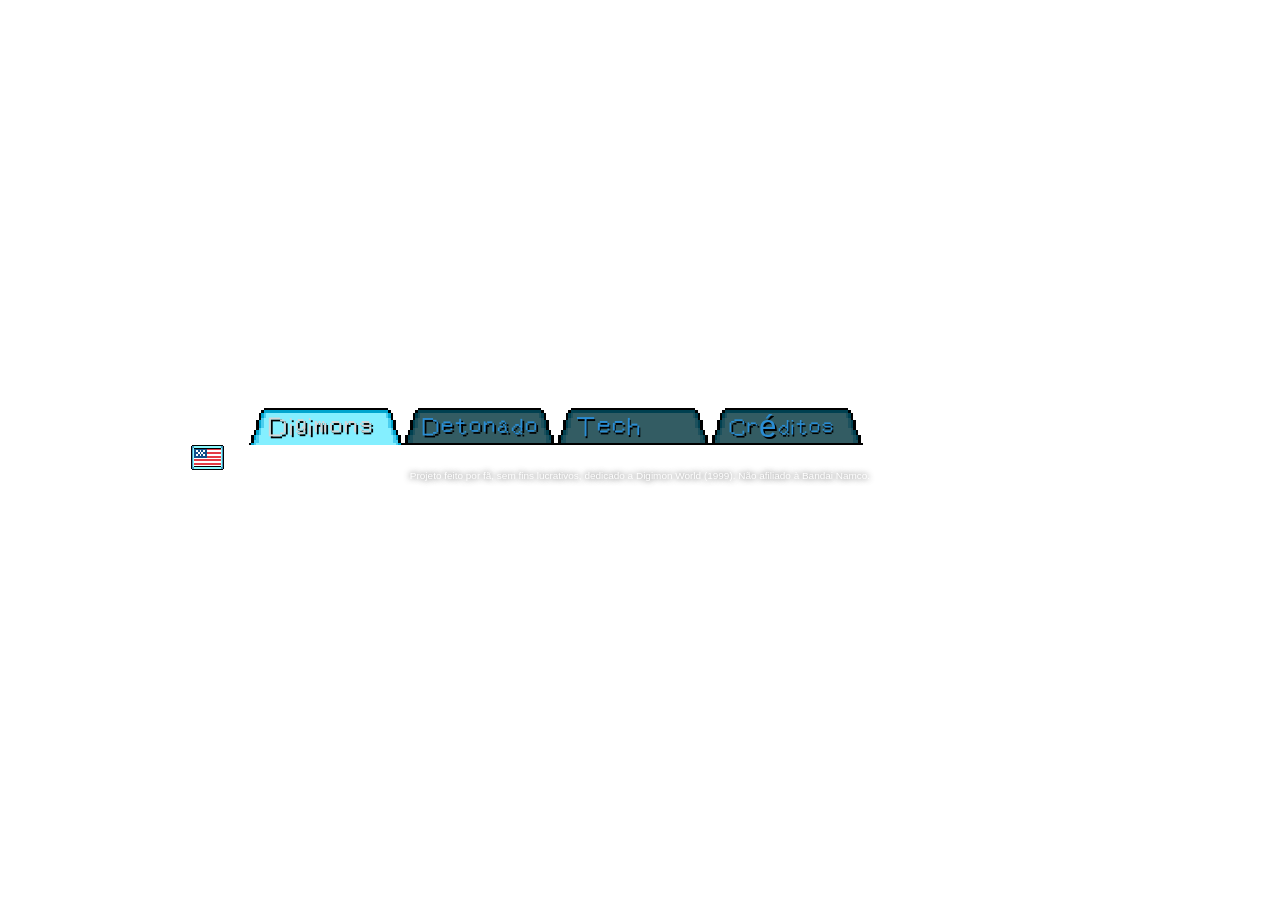
==== commit e4e82673: "Add files via upload" ====
--- a/index.html
+++ b/index.html
@@ -2,6 +2,7 @@
 <html lang="pt-br">
 
 <head>
+	<meta name="description" content="Ajuda de digievolução do Digimon World 1.">
 	<meta charset="UTF-8">
 	<meta name="viewport" content="width=device-width, initial-scale=1.0">
 	<title>Digimon World</title>
@@ -20,20 +21,23 @@
 		<div class="top-menu">
 			<div class="menu-btn active" data-page="inicio">
 				<img src="images/menu_claro.webp" alt="Inicio">
-				<span>DIGIMONS</span>
+				<span>Digimons</span>
 			</div>
 
 			<div class="menu-btn" data-page="deto">
 				<img src="images/menu_escuro.webp" alt="Deto">
-				<span data-i18n="menu-deto">DETONADO</span>
+				<span data-i18n="menu-deto">Detonado</span>
 			</div>
-
+			<div class="menu-btn" data-page="tech">
+				<img src="images/menu_escuro.webp" alt="Tech">
+				<span>Tech</span>
+			</div>
 			<div class="menu-btn" data-page="creditos">
 				<img src="images/menu_escuro.webp" alt="Creditos">
-				<span data-i18n="menu-creditos">CRÉDITOS</span>
+				<span data-i18n="menu-creditos">Créditos</span>
 			</div>
 		</div>
-		<div class="main">
+		<div class="main" role="main">
 			<div id="expand-rect"></div>
 			<div id="evo-ui">
 				<div class="evo-layout">
@@ -42,6 +46,10 @@
 						<div id="evo-info-text"></div>
 					</div>
 
+					<div id="name-bar">
+						<span id="name-bar-text"></span>
+					</div>
+
 					<div class="ui-panel center-box">
 						<div class="center-slot">
 							<img id="center-digimon">
@@ -59,30 +67,59 @@
 							<div id="mood-left-feliz">
 								<img id="mood-icon-feliz" class="mood-icon">
 							</div>
-							<span class="mood-label"><span id="mood-num-feliz"></span>
+							<span class="mood-label"><span id="mood-num-feliz"></span></span>
 						</div>
 
 						<div id="mood-disc" style="display:none">
 							<div id="mood-left-disc">
 								<img id="mood-icon-disc" class="mood-icon">
 							</div>
-							<span class="mood-label"><span id="mood-num-disc"></span>
+							<span class="mood-label"><span id="mood-num-disc"></span></span>
 						</div>
 					</div>
 				</div>
 
 				<div id="info-bar">
-					<span class="info-label" data-i18n="info-desc">DESC.</span>
-					<div class="info-val-box ui-panel"><span class="info-val" id="info-desc">0</span></div>
-					<span class="info-label" data-i18n="info-peso">PESO</span>
-					<div class="info-val-box ui-panel"><span class="info-val" id="info-peso">0</span></div>
-
-					<span class="info-label" data-i18n="info-lutas">LUTAS</span>
-					<div class="info-val-box ui-panel"><span class="info-val" id="info-lutas">0</span></div>
-					<span class="info-label" data-i18n="info-tecs">TECS.</span>
-					<div class="info-val-box ui-panel"><span class="info-val" id="info-tecs">0</span></div>
-
-				</div>
+    <span class="info-label" data-i18n="info-desc">DESC.</span>
+    <svg class="info-val-box" viewBox="0 0 80 48" xmlns="http://www.w3.org/2000/svg">
+        <clipPath id="clip-desc"><rect x="4" y="4" width="72" height="40"/></clipPath>
+        <rect x="0" y="0" width="80" height="48" fill="#080808"/>
+        <rect x="4" y="4" width="76" height="44" fill="#6987a0"/>
+        <rect x="4" y="4" width="72" height="40" fill="#3d5564"/>
+        <text id="info-desc" x="40" y="28" text-anchor="middle" dominant-baseline="middle"
+            clip-path="url(#clip-desc)" font-family="digimon, sans-serif" font-size="56" fill="#d5d5d5">0</text>
+    </svg>
+
+    <span class="info-label" data-i18n="info-peso">PESO</span>
+    <svg class="info-val-box" viewBox="0 0 80 48" xmlns="http://www.w3.org/2000/svg">
+        <clipPath id="clip-peso"><rect x="4" y="4" width="72" height="40"/></clipPath>
+        <rect x="0" y="0" width="80" height="48" fill="#080808"/>
+        <rect x="4" y="4" width="76" height="44" fill="#6987a0"/>
+        <rect x="4" y="4" width="72" height="40" fill="#3d5564"/>
+        <text id="info-peso" x="40" y="28" text-anchor="middle" dominant-baseline="middle"
+            clip-path="url(#clip-peso)" font-family="digimon, sans-serif" font-size="56" fill="#d5d5d5">0</text>
+    </svg>
+
+    <span class="info-label" data-i18n="info-lutas">LUTAS</span>
+    <svg class="info-val-box" viewBox="0 0 80 48" xmlns="http://www.w3.org/2000/svg">
+        <clipPath id="clip-lutas"><rect x="4" y="4" width="72" height="40"/></clipPath>
+        <rect x="0" y="0" width="80" height="48" fill="#080808"/>
+        <rect x="4" y="4" width="76" height="44" fill="#6987a0"/>
+        <rect x="4" y="4" width="72" height="40" fill="#3d5564"/>
+        <text id="info-lutas" x="40" y="28" text-anchor="middle" dominant-baseline="middle"
+            clip-path="url(#clip-lutas)" font-family="digimon, sans-serif" font-size="56" fill="#d5d5d5">0</text>
+    </svg>
+
+    <span class="info-label" data-i18n="info-tecs">TECS.</span>
+    <svg class="info-val-box" viewBox="0 0 80 48" xmlns="http://www.w3.org/2000/svg">
+        <clipPath id="clip-tecs"><rect x="4" y="4" width="72" height="40"/></clipPath>
+        <rect x="0" y="0" width="80" height="48" fill="#080808"/>
+        <rect x="4" y="4" width="76" height="44" fill="#6987a0"/>
+        <rect x="4" y="4" width="72" height="40" fill="#3d5564"/>
+        <text id="info-tecs" x="40" y="28" text-anchor="middle" dominant-baseline="middle"
+            clip-path="url(#clip-tecs)" font-family="digimon, sans-serif" font-size="56" fill="#d5d5d5">0</text>
+    </svg>
+</div>
 
 				<div id="status-bar">
 					<div class="stat-row">
@@ -174,7 +211,7 @@
 
 			<div class="left-panel">
 				<div class="chart-wrap">
-					<img src="images/chart.webp" class="chart">
+					<img src="images/chart.webp" class="chart" alt="">
 					<div id="deto-content" class="deto-content">
 						<div class="deto-scroll">
 							<p class="titletxt">Native Forest</p>
@@ -796,9 +833,23 @@
 						</div>
 					</div>
 
+					<div id="tech-content" class="deto-content no-scroll"></div>
+					<div id="tech-content-en" class="deto-content no-scroll"></div>
+					<div id="tech-slots-container"></div>
+					<div id="tech-enemy-container"></div>
+					<div id="tech-label-partner" style="display:none;"></div>
+					<div id="tech-label-enemy" style="display:none;"></div>
+					<div id="tech-label-chance" style="display:none;"></div>
+					<div id="tech-chance-container" style="display:none;"></div>
+
 					<div id="creditos-content" class="deto-content">
 						<div class="deto-scroll">
-							<p class="titletxt">Sprites</p>
+							<p class="titletxt">Sobre</p>
+							<p class="texto">Sou apenas um fã que resolveu juntar informações sobre Digimon World 1 e
+								organizá-las em uma interface simples e bonita. <a href="https://x.com/msandc7"
+									target="_blank">Contato</a>
+
+							<p class="titletxt">Créditos</p>
 
 							<p class="texto">Ícones dos Digimons: <a
 									href="https://www.spriters-resource.com/playstation/digimonworld/asset/123268/"
@@ -813,17 +864,22 @@
 									href="https://www.spriters-resource.com/playstation/digimonworld/asset/33058/"
 									target="_blank">romsstar</a></p>
 
-							<p class="titletxt">Informações</p>
-
-							<p class="texto">Digievoluções: <a
+							<p class="texto">Informações de Digievoluções: <a
 									href="https://www.neoseeker.com/forums/3196/t1715950-complete-digivolution-guide/"
 									target="_blank">Harceru</a></p>
-							<p class="texto">Digievoluções especiais: <a
+							<p class="texto">Informações de Digievoluções especiais: <a
 									href="https://docs.google.com/document/d/1Z5-7RhC42F51EdXtMpzbOZ9QL8WKxPLhHh3_-XMDPdU/edit?tab=t.0"
 									target="_blank">Ginoshie e SydMontague</a></p>
 
+									<p class="texto">Informações das técnicas:  <a
+									href="https://docs.google.com/spreadsheets/d/19E7zgE2JJN4LQnlv9TNzenTaeld5OcRzC99EkiM80Cw/edit?gid=1702553086#gid=1702553086"
+									target="_blank">Ginoshie e SydMontague</a></p>
+
+							<p class="texto">Detonado: <a href="https://pt.scribd.com/document/892188808/Detonado-01"
+									target="_blank">HolyDigitamamon</a></p>
+
 							<p class="titletxt">Recomendações</p>
-							<p class="texto">Informações detalhadas sobre diversas mecânicas do jogo <a
+							<p class="texto">Informações detalhadas sobre mecânicas do jogo <a
 									href="https://docs.google.com/document/d/1aHHXZXjZNDabFTWUdF055M0oshyC57kff5NVc2BTYGE/edit?tab=t.0"
 									target="_blank">por Ginoshie e SydMontague</a></p>
 							<p class="texto">Aplicativo com diversas ferramentas sobre Digimon World 1 <a
@@ -842,387 +898,471 @@
 								Native Forest. As soon as you enter, Agumon will challenge you; defeat him so he’ll go
 								to town and set up the bench next to Jijimon’s house.
 
-								<p class="texto">2 – Continue heading down until you find Palmon; talk to her to start a battle. She’ll
+							<p class="texto">2 – Continue heading down until you find Palmon; talk to her to start a
+								battle. She’ll
 								be a tougher opponent than Agumon, as her poison attacks deal significant damage, so
 								bring plenty of healing items to restore your health. Once you defeat her, she’ll go to
 								town to replace Tanemon at the farm.</p>
 
-								<p class="texto">3 – Next to the Native Forest outhouse, heading right, you’ll find the path to Kunemon’s
+							<p class="texto">3 – Next to the Native Forest outhouse, heading right, you’ll find the path
+								to Kunemon’s
 								Bed. Give him some food to start the battle. If you defeat him, he’ll go to the city and
 								clear the path to the Digimon Bridge.</p>
 
-								<p class="titletxt">Tropical Forest</p>
-
-								<p class="texto">1 – In the afternoon, go to the Digimon Bridge and continue following the path down to
+							<p class="titletxt">Tropical Forest</p>
+
+							<p class="texto">1 – In the afternoon, go to the Digimon Bridge and continue following the
+								path down to
 								find Coela Point. Walk across the Coelamons’ heads to reach the Tropical Forest.</p>
 
-								<p class="texto">2 – Head left and you’ll see that the bridge at Digimon Bridge has been repaired,
+							<p class="texto">2 – Head left and you’ll see that the bridge at Digimon Bridge has been
+								repaired,
 								connecting the city to Tropical Forest.</p>
 
-								<p class="texto">3 – Returning to the starting point of the Tropical Forest, head right and you’ll find a
+							<p class="texto">3 – Returning to the starting point of the Tropical Forest, head right and
+								you’ll find a
 								fork with one path leading up and another to the right; take the right path again to
 								reach Amida Forest. Avoid the arrows and proceed to the end, marked by a red circle.
 								Centarumon will appear and head to the city.</p>
 
-								<p class="texto">4 – Return to the starting point and take the right path again, but this time, when you
+							<p class="texto">4 – Return to the starting point and take the right path again, but this
+								time, when you
 								reach the fork, take the path going up. Talk to Betamon, who will head to the city to
 								set up a small shop.</p>
 
-								<p class="texto">5 – Return to the starting point of the Tropical Forest again, but this time go straight
+							<p class="texto">5 – Return to the starting point of the Tropical Forest again, but this
+								time go straight
 								ahead until you reach Overdell; there you’ll find a path leading to a cemetery. Upon
 								entering Overdell Cemetery, speak with Bakemon; he’ll ask you three questions in another
 								language. Answer Yes, Yes, and No to the questions so that he’ll go to the city to work
 								as a night watchman.</p>
 
-								<p class="titletxt">Drill Tunnel</p>
-
-								<p class="texto">1 – The entrance to the Drill Tunnel is in the Native Forest near the town. Inside the
+							<p class="titletxt">Drill Tunnel</p>
+
+							<p class="texto">1 – The entrance to the Drill Tunnel is in the Native Forest near the town.
+								Inside the
 								tunnel, there are three paths: left, right, and down. Take the left path to enter the
 								residential area and defeat Drimogemon.
 
-								<p class="texto">2 – Now follow the path to the right and help another Drimogemon remove all the dirt
+							<p class="texto">2 – Now follow the path to the right and help another Drimogemon remove all
+								the dirt
 								from the site. To do this, simply talk to him; you’ll receive a cart to transport the
 								dirt out of the Drill Tunnel. After finishing, return and talk to him again to return
 								the cart and receive money and a skill as rewards. Repeat the process until you’ve
 								removed all the dirt.
 
-								<p class="texto">3 – Enter and exit the Underground Pound after you’ve finished removing the last pile of
+							<p class="texto">3 – Enter and exit the Underground Pound after you’ve finished removing the
+								last pile of
 								dirt. When you return, Drimogemon will have finished digging the tunnel to Lava Cave.
 								Enter it and help him remove the rock from the path to clear the way.
 
-								<p class="texto">4 – Head forward to find Meramon trying to make the volcano erupt. If you interrupt him,
+							<p class="texto">4 – Head forward to find Meramon trying to make the volcano erupt. If you
+								interrupt him,
 								he’ll fight you; he’s very powerful, so make sure you have an Ultimate-level Digimon or
 								a very strong Champion before facing him. After defeating him, he’ll go to the city and
 								set up the restaurant.
 
-								<p class="texto">5 – While still in the Drill Tunnel, talk to all the Drimogemons there. One of them will
+							<p class="texto">5 – While still in the Drill Tunnel, talk to all the Drimogemons there. One
+								of them will
 								clear the shortcut to Mt. Panorama, and another will dig the tunnel to Leomon’s
 								ancestor’s cave, but it will still take a long time for these tunnels to be finished.
 
-								<p class="titletxt">Gear Savanna</p>
-
-								<p class="texto">1 – The eruption caused by Meramon has cleared the path to Mt. Panorama; follow it until
+							<p class="titletxt">Gear Savanna</p>
+
+							<p class="texto">1 – The eruption caused by Meramon has cleared the path to Mt. Panorama;
+								follow it until
 								you reach Gear Savana. There’s plenty to do there; if it’s within the first 15 days of
 								the month, you can find a small shop selling cards in the area.
 
-								<p class="texto">2 – Search the area to find Elecmon; take 3 shocks from him so he’ll go to the city.
+							<p class="texto">2 – Search the area to find Elecmon; take 3 shocks from him so he’ll go to
+								the city.
 								Still in the same area, head right to find Patamon; defeat him 3 times so he’ll go to
 								the city.
 
-								<p class="texto">3 – After defeating Patamon, take the lower path to find Biyomon. Try to catch him three
+							<p class="texto">3 – After defeating Patamon, take the lower path to find Biyomon. Try to
+								catch him three
 								times until the message “No again! Wait!” appears. He’ll reappear; catch him, and he’ll
 								head to File City to work at the Item Shop!
 
-								<p class="texto">4 – Elsewhere, look for Patamon, but enter from the bottom of the screen to make this
+							<p class="texto">4 – Elsewhere, look for Patamon, but enter from the bottom of the screen to
+								make this
 								happen! Then, take the path on the right, chat with Leomon, and exit.
 
-								<p class="titletxt">Trash Mountain
-
-								<p class="texto">1 – Right next to Gear Savana’s restroom is the entrance to Trash Mountain. Talk to
+							<p class="titletxt">Trash Mountain
+
+							<p class="texto">1 – Right next to Gear Savana’s restroom is the entrance to Trash Mountain.
+								Talk to
 								Sukamon and grab the fishing rod on the left.
 
-								<p class="texto">2 – Talk to KingSukamon and then to all the other Sukamons in the area. If you do this,
+							<p class="texto">2 – Talk to KingSukamon and then to all the other Sukamons in the area. If
+								you do this,
 								a Sukamon will go to the city to work as a guard near the restroom.
 
-								<p class="titletxt">Ancient Regions</p>
-
-								<p class="texto">1 – Return to Amida Forest, where you found Centarumon, and head straight ahead to reach
+							<p class="titletxt">Ancient Regions</p>
+
+							<p class="texto">1 – Return to Amida Forest, where you found Centarumon, and head straight
+								ahead to reach
 								the Ancient Dino Region. Here you’ll find Tyrannomon; he’ll only let you pass if you
 								defeat him.
 
-								<p class="texto">2 – Keep going until you reach the bone tunnel in the Ancient Speedy Region. Go ahead
+							<p class="texto">2 – Keep going until you reach the bone tunnel in the Ancient Speedy
+								Region. Go ahead
 								and defeat Saberdramon; after you beat him, he’ll mention the secret passage in the
 								area.
 
-								<p class="texto">3 – The passage is well hidden. As you’re crossing the bone tunnel, keep going left and
+							<p class="texto">3 – The passage is well hidden. As you’re crossing the bone tunnel, keep
+								going left and
 								you’ll enter it. There you’ll find Meteormon; defeat him and return to face Tyrannomon.
 								An animation will play where MasterTyrannomon appears and sends Tyrannomon to the city.
 
-								<p class="texto">4 – Go back to where Meteormon was, and you’ll find Nanimon. He’ll run away and drop the
+							<p class="texto">4 – Go back to where Meteormon was, and you’ll find Nanimon. He’ll run away
+								and drop the
 								Dimensional Key Chain, which will double the number of items you can carry.
 
-								<p class="titletxt">Great Canyon</p>
-
-								<p class="texto">1 – In town, talk to Yuramon so he mentions the invisible bridge in Overdell that leads
+							<p class="titletxt">Great Canyon</p>
+
+							<p class="texto">1 – In town, talk to Yuramon so he mentions the invisible bridge in
+								Overdell that leads
 								to the Great Canyon. While you’re at it, before heading there, stop by Coela Point and
 								talk to the Coelamons so one of them will go to town; it must be in the afternoon to do
 								this.
 
-								<p class="texto">2 – Cross the invisible bridge to reach the Great Canyon. Enter the shop right next to
+							<p class="texto">2 – Cross the invisible bridge to reach the Great Canyon. Enter the shop
+								right next to
 								it and help Monochromon sell the items; if you earn more than 3,000 bits, he’ll go to
 								the city to help out at the item shop.
 
-								<p class="texto">3 – Ahead, you’ll find a hill; walk up it until the floor drops. Once you’re down below,
+							<p class="texto">3 – Ahead, you’ll find a hill; walk up it until the floor drops. Once
+								you’re down below,
 								take the elevator and go up to the top floor. You’re now in Birdramon’s nest; defeat
 								her, and she’ll go to the city to set up a travel agency.
 
-								<p class="titletxt">Freezeland</p>
-
-								<p class="texto">1 – After the Great Canyon is the passage to Freezeland. As soon as you enter the third
+							<p class="titletxt">Freezeland</p>
+
+							<p class="texto">1 – After the Great Canyon is the passage to Freezeland. As soon as you
+								enter the third
 								part of this area, you’ll find a fork in the road; take the right path.
 
-								<p class="texto">2 – You are now in the area of the cracked ice; there are four paths to choose from. On
+							<p class="texto">2 – You are now in the area of the cracked ice; there are four paths to
+								choose from. On
 								one of them, you’ll find only enemies; on two of them, you’ll find Mojyamons who want to
 								trade items; and on the other, Penguinmon’s igloo. Defeat Penguinmon in Curling so he’ll
 								go to the city.
 
-								<p class="texto">3 – Return to the fork area and head up. Defeat Garurumon and come back the following
+							<p class="texto">3 – Return to the fork area and head up. Defeat Garurumon and come back the
+								following
 								afternoon to defeat him again. During the second battle, you won’t be able to assist
 								your Digimon, so make sure he’s very strong before fighting him. After you defeat him
 								again, he’ll go to work at the town’s restaurant.
 
-								<p class="titletxt">Misty Trees and Geko Swamp</p>
-
-								<p class="texto">1 – Return to Gear Savana and follow the path next to the entrance to Trash Mountain;
+							<p class="titletxt">Misty Trees and Geko Swamp</p>
+
+							<p class="texto">1 – Return to Gear Savana and follow the path next to the entrance to Trash
+								Mountain;
 								you’ll be in Geko Swamp. Keep going straight to reach Misty Trees; there, defeat Gabumon
 								and he’ll go to the city.
 
-								<p class="texto">2 – Return to the swamp and defeat Otamamon at night. Several Gekomons will appear and
+							<p class="texto">2 – Return to the swamp and defeat Otamamon at night. Several Gekomons will
+								appear and
 								take you to ShogunGekomon’s palace in Volume Villa; he will cast a spell that will allow
 								you to see better through the fog. After that, the path to Volume Villa will be cleared.
 
-								<p class="texto">3 – Return to Misty Trees; without the fog, you’ll be able to find Cherrymon there. Talk
+							<p class="texto">3 – Return to Misty Trees; without the fog, you’ll be able to find
+								Cherrymon there. Talk
 								to him so he’ll open the path to Toy Town.
 
-								<p class="titletxt">Toy Town</p>
-
-								<p class="texto">1 – There are only two houses and a mansion in the town. Enter the first one and check
+							<p class="titletxt">Toy Town</p>
+
+							<p class="texto">1 – There are only two houses and a mansion in the town. Enter the first
+								one and check
 								the bear on the sofa. It’s a costume you’ll need to put on Numemon to enter the mansion.
 								To evolve into Numemon, let the evolution timer for a Rookie Digimon run out without it
 								encountering an evolution condition compatible with its abilities.
 
-								<p class="texto">2 – In the second house, talk to Tinmon. Then enter the mansion and choose the right
+							<p class="texto">2 – In the second house, talk to Tinmon. Then enter the mansion and choose
+								the right
 								door to proceed; if you choose the wrong door, a large pot will fall on your head.
 
-								<p class="texto">3 – In the last room, defeat WaruMonzaemon and pick up the Gear item. Return to the
+							<p class="texto">3 – In the last room, defeat WaruMonzaemon and pick up the Gear item.
+								Return to the
 								Tinmons’ house and give the item back to the robot, who is actually a Hagurumon. Doing
 								this will make the Monzaemon costume available at Jijimon’s house.
 
-								<p class="titletxt">Ice Sanctuary</p>
-
-								<p class="texto">1 – The path to the sanctuary is in Freezeland, but you can only enter if you have a
+							<p class="titletxt">Ice Sanctuary</p>
+
+							<p class="texto">1 – The path to the sanctuary is in Freezeland, but you can only enter if
+								you have a
 								Vaccine-type Digimon. If you’re accompanied by one, it will find the passage beneath the
 								ice statue.
 
-								<p class="texto">2 – In the second room of the sanctuary, follow the dark passage on the right. After the
+							<p class="texto">2 – In the second room of the sanctuary, follow the dark passage on the
+								right. After the
 								passage, you’ll find a spot with some crystals; use them to teleport. Be careful, as
 								some will take you back to the sanctuary’s entrance.
 
-								<p class="texto">3 – When you reach a large area full of Digimon, defeat all the ones around you and
+							<p class="texto">3 – When you reach a large area full of Digimon, defeat all the ones around
+								you and
 								stand next to the light at the bottom in the middle of the room. Return to the sanctuary
 								entrance and talk to Angemon; he will go to File City to work as an informant at
 								Jijimon’s house.
 
-								<p class="titletxt">Mt. Panorama</p>
-
-								<p class="texto">1 – Near the entrance to Gear Savana, enter the cave that opened on the right to speak
+							<p class="titletxt">Mt. Panorama</p>
+
+							<p class="texto">1 – Near the entrance to Gear Savana, enter the cave that opened on the
+								right to speak
 								with Drimogemon. He will go to File City to open an item mine.
 
-								<p class="titletxt">Grey's Lord Mansion</p>
-
-								<p class="texto">1 – To enter this mansion, you’ll need a Virus-type Digimon. Go through any doors you
+							<p class="titletxt">Grey's Lord Mansion</p>
+
+							<p class="texto">1 – To enter this mansion, you’ll need a Virus-type Digimon. Go through any
+								doors you
 								can and grab the key inside the fireplace in that room.
 
-								<p class="texto">2 – Check the upper part of the mansion where there are several Rockmons to fall into a
+							<p class="texto">2 – Check the upper part of the mansion where there are several Rockmons to
+								fall into a
 								secret room. Go right and check the coffin to reach the basement.
 
-								<p class="texto">3 – Myotismon will be near death and will give you the Fridge Key. Return to the kitchen
+							<p class="texto">3 – Myotismon will be near death and will give you the Fridge Key. Return
+								to the kitchen
 								and use the key on the refrigerator; the meat won’t be there. Leave the mansion to find
 								the meat on the ground and take it to Myotismon, then leave.
 
-								<p class="titletxt">File City</p>
-
-								<p class="texto">1 – Talk to Jijimon and leave; Greymon will appear and challenge you. If you defeat him,
+							<p class="titletxt">File City</p>
+
+							<p class="texto">1 – Talk to Jijimon and leave; Greymon will appear and challenge you. If
+								you defeat him,
 								he will open the city arena.
 
-								<p class="titletxt">Great Canyon</p>
-
-								<p class="texto">1 – Talk to Yuramon in town to learn about the bandits terrorizing the Canyon. Go there,
+							<p class="titletxt">Great Canyon</p>
+
+							<p class="texto">1 – Talk to Yuramon in town to learn about the bandits terrorizing the
+								Canyon. Go there,
 								and Ogremon and his henchmen will confront you. Defeat them and chase after them using
 								the elevator to go down.
 
-								<p class="texto">2 – Talk to Agumon at the fortress entrance so he’ll let you through. At the end,
+							<p class="texto">2 – Talk to Agumon at the fortress entrance so he’ll let you through. At
+								the end,
 								Ogremon and his henchmen will be there; defeat them again and take the elevator up.
 
-								<p class="texto">3 – Defeat the guard. When you’re about to continue, Shellmon will ask for help. Return
+							<p class="texto">3 – Defeat the guard. When you’re about to continue, Shellmon will ask for
+								help. Return
 								to the fortress elevator and go down. Go to the entrance of Freezeland and take the left
 								path to save Shellmon on the bridge; he’ll go to the city to spread the news.
 
-								<p class="titletxt">Secret Beach Cave</p>
-
-								<p class="texto">1 – In the area of the cracked ice in Freezeland, talk to Whamon so he can take you to
+							<p class="titletxt">Secret Beach Cave</p>
+
+							<p class="texto">1 – In the area of the cracked ice in Freezeland, talk to Whamon so he can
+								take you to
 								Secret Beach Cave. Ogremon will be waiting there with WaruSeadramon and Agumon; defeat
 								them, and he’ll run away again. Whamon will go to the city and set up the port.
 
-								<p class="texto">2 – Return to Secret Beach Cave and take the Misty Egg item from the machine.
-
-								<p class="titletxt">Drill Tunnel</p>
-
-								<p class="texto">1 – Go to the Drill Tunnel to face Ogremon one last time; once you defeat him, he’ll
+							<p class="texto">2 – Return to Secret Beach Cave and take the Misty Egg item from the
+								machine.
+
+							<p class="titletxt">Drill Tunnel</p>
+
+							<p class="texto">1 – Go to the Drill Tunnel to face Ogremon one last time; once you defeat
+								him, he’ll
 								give up and head to the city.
 
-								<p class="titletxt">Tropical Forest</p>
-
-								<p class="texto">1 – On the 15th day of the month, take the Rain Plant next to Tanemon and go to the
+							<p class="titletxt">Tropical Forest</p>
+
+							<p class="texto">1 – On the 15th day of the month, take the Rain Plant next to Tanemon and
+								go to the
 								Tropical Forest. There will be a plant different from the others; use the Rain Plant on
 								it, and Vegiemon will appear. He will go to the city to replace Palmon at the farm.
 
-								<p class="texto">2 – Enter the first screen and exit at different times until Piximon appears. Defeat
+							<p class="texto">2 – Enter the first screen and exit at different times until Piximon
+								appears. Defeat
 								him, and he’ll go to town to sell training manuals.
 
-								<p class="titletxt">Geko Swamp and Dragon Eye Lake</p>
-
-								<p class="texto">1 – Buy several cards and give them to ShogunGekomon. You’ll receive merit points for
+							<p class="titletxt">Geko Swamp and Dragon Eye Lake</p>
+
+							<p class="texto">1 – Buy several cards and give them to ShogunGekomon. You’ll receive merit
+								points for
 								the cards you give him; the rarer they are, the more points you earn. When you have 300
 								points, buy the Amazing Rod.
 
-								<p class="texto">2 – When you leave, talk to Gekomon at the door so he becomes available as an opponent
+							<p class="texto">2 – When you leave, talk to Gekomon at the door so he becomes available as
+								an opponent
 								in the arena.
 
-								<p class="texto">3 – In the afternoon, go to the smaller part of Dragon Eye Lake; there will be a shadow
+							<p class="texto">3 – In the afternoon, go to the smaller part of Dragon Eye Lake; there will
+								be a shadow
 								larger than the others, always following the same path. Use the rod to catch the owner
 								of the shadow, a gigantic Seadramon. When it appears, choose the first option it offers
 								to win the Blue Flaute; it will allow you to summon it as many times as you want.
 
-								<p class="titletxt">Beetle Land</p>
-
-								<p class="texto">1 – Seadramon will take you to a smaller island near Archive Island called Beetle Land.
+							<p class="titletxt">Beetle Land</p>
+
+							<p class="texto">1 – Seadramon will take you to a smaller island near Archive Island called
+								Beetle Land.
 								Talk to Tentomon to learn about a tournament; it takes place every 22nd, and you can
 								only participate with an insect Digimon.
 
-								<p class="texto">2 – Then talk to Kabuterimon; he’ll leave for File City to upgrade the equipment at the
+							<p class="texto">2 – Then talk to Kabuterimon; he’ll leave for File City to upgrade the
+								equipment at the
 								Green Gym. After that, talk to Kuwagamon; he’ll help Kabuterimon at the Green Gym. Play
 								the Blue Flaute to return.
 
-								<p class="titletxt">Mt. Panorama</p>
-
-								<p class="texto">1 – At Mt. Panorama, check the alien mark on the ground, then return to the city and
+							<p class="titletxt">Mt. Panorama</p>
+
+							<p class="texto">1 – At Mt. Panorama, check the alien mark on the ground, then return to the
+								city and
 								read Shellmon’s news report about a UFO that was spotted in the area. Go back to the
 								place where you saw the alien mark and you’ll find more of them; then return to the city
 								again and read another news report about the UFO. Return to Mt. Panorama for the third
 								time and you’ll find Vademon; after a short conversation, he’ll go to the city to work
 								at the restaurant.
 
-								<p class="titletxt">Drill Tunnel and Native Forest</p>
-
-								<p class="texto">1 – Return to Drill Tunnel one last time and go to the southernmost part of the cave;
+							<p class="titletxt">Drill Tunnel and Native Forest</p>
+
+							<p class="texto">1 – Return to Drill Tunnel one last time and go to the southernmost part of
+								the cave;
 								the last Drimogemon has finally opened the passage to Leomon’s ancestral cave. Check the
 								SaberLeomon statue to obtain the Leomon Stone and give it to him in Gear Savana; Leomon
 								will go to the city to help Birdramon at the travel agency.
 
-								<p class="texto">2 – In Native Forest, check the tree trunk with a door and prepare to be attacked by
+							<p class="texto">2 – In Native Forest, check the tree trunk with a door and prepare to be
+								attacked by
 								Etemon. If you defeat him, he will go to the Digimon Bridge on the outskirts of town to
 								set up a new shop that sells only Gold Bananas.
 
-								<p class="titletxt">Factorial Town and Digimon Bridge</p>
-
-								<p class="texto">1 – Talk to Whamon at the port and go to Factorial Town. Enter the sewer there, talk to
+							<p class="titletxt">Factorial Town and Digimon Bridge</p>
+
+							<p class="texto">1 – Talk to Whamon at the port and go to Factorial Town. Enter the sewer
+								there, talk to
 								Numemon, and exit.
 
-								<p class="texto">2 – Enter Andromon’s house and talk to him. Now exit, go right, and talk to the
+							<p class="texto">2 – Enter Andromon’s house and talk to him. Now exit, go right, and talk to
+								the
 								Guardromons blocking your path. Talk to Andromon again, then go back and talk to the
 								Guardromons again, asking them about the shift schedule.
 
-								<p class="texto">3 – At exactly noon, the Guardromons will be gone. Go inside and look for Giromon; he’ll
+							<p class="texto">3 – At exactly noon, the Guardromons will be gone. Go inside and look for
+								Giromon; he’ll
 								fight you. After defeating him, go back and talk to Andromon to shut down the computers.
 
-								<p class="texto">4 – Enter the sewers again to face Numemon, one of the easiest bosses in the game. After
+							<p class="texto">4 – Enter the sewers again to face Numemon, one of the easiest bosses in
+								the game. After
 								defeating him, he’ll go to the city to open the secret item shop.
 
-								<p class="texto">5 – Go to Digimon Bridge and you’ll find Ninjamon; after defeating him, he’ll help
+							<p class="texto">5 – Go to Digimon Bridge and you’ll find Ninjamon; after defeating him,
+								he’ll help
 								Numemon at the secret shop.
 
-								<p class="texto">6 – Back in Factorial Town, talk to Andromon, leave, and return one day later. He’ll go
+							<p class="texto">6 – Back in Factorial Town, talk to Andromon, leave, and return one day
+								later. He’ll go
 								to the city but won’t do anything. Take the opportunity to also talk to Giromon; he’ll
 								join the group working at the city’s restaurant.
 
-								<p class="titletxt">Grey's Lord Mansion</p>
-
-								<p class="texto">1 – Remember that to enter here, you need a Virus-type Digimon. Look everywhere for
+							<p class="titletxt">Grey's Lord Mansion</p>
+
+							<p class="texto">1 – Remember that to enter here, you need a Virus-type Digimon. Look
+								everywhere for
 								Myotismon; you won’t be able to find him. As you’re leaving, Devimon will appear; go
 								back and enter through the door on the right that wouldn’t open before.
 
-								<p class="texto">2 – In the lab, find SkullGreymon and defeat him. In the previous room, Myotismon will
+							<p class="texto">2 – In the lab, find SkullGreymon and defeat him. In the previous room,
+								Myotismon will
 								be in the right corner of the screen; talk to him so that SkullGreymon and Myotismon
 								become available as opponents in the arena.
 
-								<p class="titletxt">Mt. Infinity</p>
-
-								<p class="texto">1 – Talk to Jijimon; he’ll tell you he’s cleared the path to Mt. Infinity, which is near
+							<p class="titletxt">Mt. Infinity</p>
+
+							<p class="texto">1 – Talk to Jijimon; he’ll tell you he’s cleared the path to Mt. Infinity,
+								which is near
 								the waterfall. When you exit, Airdramon will fight you—defeat him. Follow the path
 								indicated by Jijimon to enter Mt. Infinity.
 
-								<p class="texto">2 – Use the green beams of light to be teleported to the upper floors. Avoid unnecessary
+							<p class="texto">2 – Use the green beams of light to be teleported to the upper floors.
+								Avoid unnecessary
 								battles, as there are many bosses here. When you encounter Devimon, the first of them,
 								defeat him and continue forward.
 
-								<p class="texto">3 – Along the way, you’ll encounter Megadramon. The battle with him isn’t mandatory, but
+							<p class="texto">3 – Along the way, you’ll encounter Megadramon. The battle with him isn’t
+								mandatory, but
 								if you don’t defeat him, he won’t go to the city afterward.
 
-								<p class="texto">4 – Before entering the final room, you’ll have to defeat MetalGreymon. He isn’t a
+							<p class="texto">4 – Before entering the final room, you’ll have to defeat MetalGreymon. He
+								isn’t a
 								particularly difficult boss, but save your energy for the end.
 
-								<p class="texto">5 – Now it’s time to defeat Analogman, the game’s final boss. He’ll summon his
+							<p class="texto">5 – Now it’s time to defeat Analogman, the game’s final boss. He’ll summon
+								his
 								Mugendramon to fight you—a true war machine with powerful attacks that deal nearly 1,000
 								HP damage. Don’t give him a chance to attack you; use quick strikes and bring plenty of
 								health recovery items, as this will be a long battle. After defeating him, just enjoy
 								the game’s final cutscene.
 
-								<p class="titletxt">A Little Extra Work</p>
-
-								<p class="texto">Think the game is over? If you thought so, you’re wrong. There are still a few things to
+							<p class="titletxt">A Little Extra Work</p>
+
+							<p class="texto">Think the game is over? If you thought so, you’re wrong. There are still a
+								few things to
 								do before the true ending—secret Digimon are waiting for you to take them to the city.
 								Use the Memory Card to return to the DigiWorld and talk to Jijimon; he’ll tell you that
 								Analogman has returned.
 
-								<p class="titletxt">The extra Digimon:</p>
-
-								<p class="texto">1 – Return to Mt. Infinity to the same spot where you faced Analogman to find an egg on
+							<p class="titletxt">The extra Digimon:</p>
+
+							<p class="texto">1 – Return to Mt. Infinity to the same spot where you faced Analogman to
+								find an egg on
 								the ground; tap it to wake up Digitamamon, who will challenge you. He’s another powerful
 								boss—not as strong as Mugendramon, but he has more health (9999 HP). After defeating
 								him, he’ll head to the restaurant.
 
-								<p class="texto">2 – Go to Mt. Panorama to find Unimon lying wounded on the ground. Give him the medicine
+							<p class="texto">2 – Go to Mt. Panorama to find Unimon lying wounded on the ground. Give him
+								the medicine
 								item so he can go to the city to work at the shop.
 
-								<p class="texto">3 – After trading all items with all 3 Mojyamons in Freezeland, the last one will go to
+							<p class="texto">3 – After trading all items with all 3 Mojyamons in Freezeland, the last
+								one will go to
 								the city to work at the secret shop.
 
-								<p class="texto">4 – Go to Mt. Panorama to the area where the 3 MudFrigimons are located. Enter that
+							<p class="texto">4 – Go to Mt. Panorama to the area where the 3 MudFrigimons are located.
+								Enter that
 								screen and exit at different times until Mamemon appears; defeat him, and he will go
 								work at the town’s shop.
 
-								<p class="texto">5 – After taking Mamemon to the city, use the Gear Savana passage that leads to
+							<p class="texto">5 – After taking Mamemon to the city, use the Gear Savana passage that
+								leads to
 								Factorial Town. Enter and exit at different times until MetalMamemon appears; defeat
 								him. He will help Penguinmon in the curling game.
 
-								<p class="texto">6 – Talk to Angemon so he can tell you about the Digimon that appears every morning in
+							<p class="texto">6 – Talk to Angemon so he can tell you about the Digimon that appears every
+								morning in
 								Misty Trees. Go there at dawn to find Kokatorimon; after defeating him, he will build a
 								statue between Jijimon’s house and the bank.
 
-								<p class="texto">7 – Find Nanimon at Ogre Fortress; he’ll run away. Then find him again in Leomon’s
+							<p class="texto">7 – Find Nanimon at Ogre Fortress; he’ll run away. Then find him again in
+								Leomon’s
 								ancestral cave, in WaruMonzaemon’s room in Toy Town, Ancient Dino Region, and Factorial
 								Town. He’ll go to the city to help Agumon at the bank.
 
-								<p class="texto">8 – Get a Fire-type Digimon, since they hate the cold. Go to Freezeland and make the
+							<p class="texto">8 – Get a Fire-type Digimon, since they hate the cold. Go to Freezeland and
+								make the
 								poor thing sick. A good way to do this is to give it the Moldy Meat item, since this
 								item will automatically make it sick. To get it, go to the vending machine in the
 								Ancient Dino Region.
 
-								<p class="texto">Frigimon will appear and take you to his secret igloo. Then return to the igloo with
+							<p class="texto">Frigimon will appear and take you to his secret igloo. Then return to the
+								igloo with
 								your Digimon in good health, and Frigimon will go to the city to work at the restaurant.
 
-								<p class="titletxt">Analogman strikes again</p>
-
-								<p class="texto">1 – You’ll have to find the Back Dimension. The location is random, so look in the most
+							<p class="titletxt">Analogman strikes again</p>
+
+							<p class="texto">1 – You’ll have to find the Back Dimension. The location is random, so look
+								in the most
 								obvious spots, such as Ice Sanctuary, Grey Lord’s Mansion, and Ogre Fortress... If you
 								enter the correct location, you’ll automatically be transported to another dimension
 								(it’s almost like Mt. Infinity).
 
-								<p class="texto">2 – When you reach the end, you’ll have to face Mugendramon again. After defeating him,
+							<p class="texto">2 – When you reach the end, you’ll have to face Mugendramon again. After
+								defeating him,
 								you’ll discover that he was just a replica.
 
-								<p class="texto">3 – Go back and talk to Jijimon; he’ll give you a secret item and congratulate you. If
+							<p class="texto">3 – Go back and talk to Jijimon; he’ll give you a secret item and
+								congratulate you. If
 								you’ve done everything in the walkthrough, the city’s rating will be 100 points.
 
 						</div>
@@ -1230,8 +1370,12 @@
 
 					<div id="creditos-content-en" class="deto-content">
 						<div class="deto-scroll">
-							
-							<p class="titletxt">Sprites</p>
+							<p class="titletxt">About</p>
+							<p class="texto">I'm just a fan who decided to gather information about Digimon World 1 and
+								organize it into a simple and nice interface. <a href="https://x.com/msandc7"
+									target="_blank">Contact</a>
+
+							<p class="titletxt">Credits</p>
 
 							<p class="texto">Digimon icons: <a
 									href="https://www.spriters-resource.com/playstation/digimonworld/asset/123268/"
@@ -1246,19 +1390,24 @@
 									href="https://www.spriters-resource.com/playstation/digimonworld/asset/33058/"
 									target="_blank">romsstar</a></p>
 
-							<p class="titletxt">Information</p>
-
-							<p class="texto">Digievolutions: <a
+							<p class="texto">Digivolution Information: <a
 									href="https://www.neoseeker.com/forums/3196/t1715950-complete-digivolution-guide/"
 									target="_blank">Harceru</a></p>
-							<p class="texto">Special Digivolutions: <a
+							<p class="texto">Special Digivolution Information: <a
 									href="https://docs.google.com/document/d/1Z5-7RhC42F51EdXtMpzbOZ9QL8WKxPLhHh3_-XMDPdU/edit?tab=t.0"
-									target="_blank">Ginoshie e SydMontague</a></p>
+									target="_blank">Ginoshie and SydMontague</a></p>
+
+									<p class="texto">Techniques Information: <a
+									href="https://docs.google.com/spreadsheets/d/19E7zgE2JJN4LQnlv9TNzenTaeld5OcRzC99EkiM80Cw/edit?gid=1702553086#gid=1702553086"
+									target="_blank">Ginoshie and SydMontague</a></p>
+
+							<p class="texto">Walkthrough: <a href="https://pt.scribd.com/document/892188808/Detonado-01"
+									target="_blank">HolyDigitamamon</a></p>
 
 							<p class="titletxt">Recommendations</p>
-							<p class="texto">Detailed information on various game mechanics <a
+							<p class="texto">Detailed information about game mechanics <a
 									href="https://docs.google.com/document/d/1aHHXZXjZNDabFTWUdF055M0oshyC57kff5NVc2BTYGE/edit?tab=t.0"
-									target="_blank">by Ginoshie e SydMontague</a></p>
+									target="_blank">by Ginoshie and SydMontague</a></p>
 							<p class="texto">App with various tools for Digimon World 1 <a
 									href="https://github.com/Ginoshie/DigimonWorldNet6" target="_blank">by Ginoshie</a>
 							</p>
@@ -1266,20 +1415,21 @@
 					</div>
 
 					<div id="slots-container"></div>
-					<img src="images/cursor.webp" id="cursor" class="cursor">
+					<img src="images/cursor.webp" id="cursor" class="cursor" alt="">
 				</div>
 				<div id="close-button">
-					<img src="images/x.webp">
+					<img src="images/x.webp" alt="">
 				</div>
-				<button id="soundToggle" class="sound-btn">
-					<img id="soundIcon" src="images/som.webp">
+				<button id="soundToggle" class="sound-btn" aria-label="Ativar/Desativar som">
+					<img id="soundIcon" src="images/som.webp" alt="">
 				</button>
-				<button id="langToggle" class="lang-btn">
-					<img id="langIcon" src="images/us.webp">
+				<button id="langToggle" class="lang-btn" aria-label="Trocar idioma">
+					<img id="langIcon" src="images/us.webp" alt="">
 				</button>
 			</div>
-		</div>
-		<script src="script.js"></script>
+	</div>
+	<script src="script.js"></script>
+	<footer data-i18n="footer"></footer>
 </body>
 
 </html>
--- a/style.css
+++ b/style.css
@@ -1,3 +1,32 @@
+/* ========================= FONTS ========================= */
+
+@font-face {
+  font-family: "Digimon";
+  src: url("DwFont.otf");
+  font-display: swap;
+}
+
+@font-face {
+  font-family: "DwFont2";
+  src: url("Dwfont2-Regular.otf");
+  font-display: swap;
+}
+
+/* ========================= DESIGN TOKENS ========================= */
+
+:root {
+  --color-bg-dark: #080808;
+  --color-bg-panel: #3d5564;
+  --color-bg-panel-light: #6987a0;
+  --color-accent-cyan: #52def7;
+  --color-accent-yellow: #fffa75;
+  --color-text-primary: #d5d5d5;
+  --color-stat-fill: #00c8c8;
+  --shadow-panel-inset:
+    inset 0.3cqw 0.3cqw 0 var(--color-bg-dark),
+    inset -0.3cqw -0.3cqw 0 var(--color-bg-panel-light);
+}
+
 /* ========================= LAYOUT ========================= */
 
 body {
@@ -8,7 +37,6 @@
   justify-content: center;
   align-items: center;
   min-height: 100vh;
-  overflow: hidden;
   user-select: none;
   -webkit-user-select: none;
 }
@@ -26,6 +54,17 @@
   justify-content: center;
   align-items: center;
 }
+
+footer {
+  position: relative;
+  transform: translateY(3cqw);
+  text-align: center;
+  font-family: inter, sans-serif;
+  font-size: 1.2cqw;
+  color: #ffffff;
+  text-shadow: 0 0 0.8cqw rgba(0,0,0,0.8);
+}
+
 
 /* ========================= LEFT PANEL / CHART ========================= */
 
@@ -116,9 +155,8 @@
 
 .top-menu {
   position: absolute;
-  top: 0;
-  left: 0;
-  transform: translate(3%, -91.4%);
+  bottom: 99.4%;
+  left: 3cqw;
   display: flex;
   z-index: 100;
   width: 100%;
@@ -138,44 +176,44 @@
 
 .menu-btn span {
   position: absolute;
-  inset: 18% 12%;
-  display: flex;
-  align-items: center;
-  justify-content: center;
+  inset: 1% 12%;
+  display: flex;
+  align-items: center;
+  justify-content: left;
   font-family: digimon, sans-serif;
   white-space: nowrap;
-  text-shadow: 2px 2px 0 #000;
+  text-shadow: 0.2cqw 0.2cqw 0 #000;
 }
 
 .menu-btn.active span {
-  color: #D5D5D5;
+  color: #d5d5d5;
 }
 
 .menu-btn:not(.active) span {
-  color: #298DD5;
+  color: #298dd5;
 }
 
 /* ========================= DETO CONTENT ========================= */
 
 .texto {
-  width: 80%;
-  margin: 20px auto;
+  width: 80cqw;
+  margin: 2.4cqw auto;
   text-align: left;
-  font-size: 120%;
-  font-family: 'Inter', sans-serif;
+  font-size: 2cqw;
+  font-family: "Inter", sans-serif;
   color: #e6e6e6;
-  text-shadow: 1px 1px 0 #000;
+  text-shadow: 0.1cqw 0.1cqw 0 #000;
 }
 
 .titletxt {
-  width: 80%;
-  margin: 20px auto;
+  width: 80cqw;
+  margin: 2cqw auto;
   text-align: center;
   word-wrap: break-word;
-  font-size: 120%;
-  font-family: 'Inter', sans-serif;
-  color: #FFFF00;
-  text-shadow: 1px 1px 0 #000;
+  font-size: 2cqw;
+  font-family: "Inter", sans-serif;
+  color: #ffff00;
+  text-shadow: 0.1cqw 0.1cqw 0 #000;
 }
 
 .deto-content {
@@ -189,16 +227,13 @@
   width: 100%;
   height: 100%;
   overflow-y: auto;
-  padding: 20px;
+  padding: 3cqw;
   box-sizing: border-box;
-  font-family: Arial, sans-serif;
-  font-size: 1.58cqw;
-  color: #d0d0d0;
   pointer-events: auto;
 }
 
 .deto-content a {
-  color: #52DEF7;
+  color: #52def7;
   text-decoration: none;
 }
 
@@ -206,22 +241,39 @@
   text-decoration: underline;
 }
 
+.deto-content a:focus-visible {
+  outline: 2px solid var(--color-accent-cyan);
+  outline-offset: 2px;
+  border-radius: 2px;
+}
+
+.sound-btn:focus-visible,
+.lang-btn:focus-visible {
+  outline: 2px solid var(--color-accent-cyan);
+  outline-offset: 4px;
+  border-radius: 2px;
+}
+
 /* ========================= SCROLLBAR ========================= */
 
 .deto-scroll::-webkit-scrollbar {
-  width: 26px;
+  width: 3cqw;
 }
 
 .deto-scroll::-webkit-scrollbar-track {
   background: #314a5a;
-  box-shadow: inset 3px 3px 0 #080808, inset -3px -3px 0 #6987a0;
+  box-shadow:
+    inset 0.3cqw 0.3cqw 0 #080808,
+    inset -0.3cqw -0.3cqw 0 #6987a0;
 }
 
 .deto-scroll::-webkit-scrollbar-thumb {
   background: #5a7383;
-  border: 3px solid transparent;
+  border: 0.4cqw solid transparent;
   background-clip: content-box;
-  box-shadow: inset -3px -3px 0 #080808, inset 3px 3px 0 #6987a0;
+  box-shadow:
+    inset -0.3cqw -0.3cqw 0 #080808,
+    inset 0.3cqw 0.3cqw 0 #6987a0;
 }
 
 /* ========================= SELECTABLE TEXT ========================= */
@@ -245,7 +297,12 @@
   pointer-events: none;
   opacity: 0;
   box-sizing: border-box;
-  transition: left .35s ease, top .35s ease, width .35s ease, height .35s ease, opacity .2s;
+  transition:
+    left 0.35s ease,
+    top 0.35s ease,
+    width 0.35s ease,
+    height 0.35s ease,
+    opacity 0.2s;
   z-index: 10;
 }
 
@@ -309,7 +366,9 @@
 
 .ui-panel {
   background: #3d5564;
-  box-shadow: inset 3px 3px 0 #080808, inset -3px -3px 0 #6987a0;
+  box-shadow:
+    inset 0.3cqw 0.3cqw 0 #080808,
+    inset -0.3cqw -0.3cqw 0 #6987a0;
   pointer-events: none;
 }
 
@@ -365,6 +424,35 @@
   justify-content: center;
   image-rendering: pixelated;
   background: url("images/slot.webp") center / cover no-repeat;
+}
+
+/* ========================= NAME BAR ========================= */
+
+#name-bar {
+  position: absolute;
+  height: 2cqw;
+  display: none;
+  align-items: center;
+  justify-content: center;
+  z-index: 25;
+  pointer-events: none;
+  padding: 0.3cqw 1.2cqw;
+  box-sizing: border-box;
+  background: #3d5564;
+  box-shadow:
+    inset 0.3cqw 0.3cqw 0 #080808,
+    inset -0.3cqw -0.3cqw 0 #6987a0;
+}
+
+#name-bar-text {
+  position: absolute;
+  font-family: digimon, sans-serif;
+  font-size: 4.5cqw;
+  bottom: 0.9cqw;
+  color: #fffa75;
+  text-shadow: 0.25cqw 0.25cqw 0 #000;
+  white-space: nowrap;
+  line-height: 1;
 }
 
 /* ========================= STATUS BAR ========================= */
@@ -407,20 +495,20 @@
   z-index: 1;
   font-family: digimon, sans-serif;
   color: #d5d5d5;
-  margin-bottom: 33%;
+  margin-bottom: 4cqw;
   font-size: 3.846cqw;
   line-height: 1;
   pointer-events: none;
 }
 
 .stat-num-lg {
-  margin-bottom: 17%;
+  margin-bottom: 4cqw;
   right: 14.615cqw;
 }
 
 .stat-bar-outer {
   position: relative;
-  padding: 6px;
+  padding: 0.6cqw;
   box-sizing: border-box;
   width: 21.538cqw;
 }
@@ -431,9 +519,8 @@
 
 .stat-bar {
   width: 100%;
-  height: 0.9vh;
-  position: relative;
-  overflow: hidden;
+  height: max(0.9cqw, 3px);
+  position: relative;
 }
 
 .stat-icon {
@@ -446,7 +533,7 @@
   font-family: digimon, sans-serif;
   color: #fff974;
   font-size: 3.846cqw;
-  text-shadow: 2px 2px 0 #000;
+  text-shadow: 0.3cqw 0.3cqw 0 #000;
 }
 
 .stat-label-alt {
@@ -457,11 +544,8 @@
 
 .stat-fill {
   position: absolute;
-  top: 0;
-  left: 0;
   height: 100%;
-  background: #00c8c8;
-  width: 0%;
+  background: var(--color-stat-fill);
 }
 
 /* ========================= INFO BAR ========================= */
@@ -469,7 +553,7 @@
 #info-bar {
   position: absolute;
   display: none;
-  grid-template-columns: auto 1fr auto 1fr;
+  grid-template-columns: auto auto auto auto;
   align-items: center;
   column-gap: 0.923cqw;
   row-gap: 1.538cqw;
@@ -482,30 +566,26 @@
   font-family: DwFont2, sans-serif;
   font-size: 2.308cqw;
   font-weight: bold;
-  color: #4A3AE6;
-  -webkit-text-stroke: 0.3em #52DEF7;
+  color: #4a3ae6;
+  -webkit-text-stroke: 0.3em #52def7;
   paint-order: stroke fill;
 }
 
 .info-val-box {
-  padding: 3px 6px;
-  width: 4.846cqw;
-  height: 3.077cqw;
-  display: flex;
-  align-items: center;
-  justify-content: center;
-  position: relative;
-  overflow: visible;
-}
-
-.info-val {
-  font-family: digimon, sans-serif;
-  font-size: 4.615cqw;
-  color: #D5D5D5;
-  line-height: 1;
-  white-space: nowrap;
-  position: absolute;
-}
+    width: 7cqw;
+    height: 4cqw;
+    display: block;
+}
+
+.info-val-inner {
+  width: 100%;
+  height: 100%;
+  background: #3D5564;
+  display: flex;
+  align-items: center;
+  justify-content: center;
+}
+
 
 #info-bar.lang-en [data-i18n="info-lutas"],
 #info-bar.lang-en [data-i18n="info-peso"],
@@ -560,11 +640,13 @@
   }
 
   .ui-panel {
-    box-shadow: inset 2px 2px 0 #080808, inset -2px -2px 0 #6987a0;
+    box-shadow:
+      inset 0.3cqw 0.3cqw 0 #080808,
+      inset -0.3cqw -0.3cqw 0 #6987a0;
   }
 
   .stat-bar {
-    height: 0.4vh;
+    height: max(0.4cqw, 2px);
   }
 
   .stat-bar-outer {
@@ -572,16 +654,143 @@
   }
 }
 
-/* ========================= FONTS ========================= */
-
-@font-face {
-  font-family: "Digimon";
-  src: url("DwFont.otf");
-  font-display: swap;
-}
-
-@font-face {
-  font-family: "DwFont2";
-  src: url("DwFont2.otf");
-  font-display: swap;
+/* ========================= TECH SLOTS ========================= */
+#tech-slots-container {
+  position: absolute;
+  inset: 0;
+  display: none;
+  top: 26cqw;
+  left: 2cqw;
+  pointer-events: auto;
+}
+
+.tech-slot {
+  position: absolute;
+  width: 5.4cqw;
+  height: 5cqw;
+  box-sizing: border-box;
+  border: 0.4cqw solid #000;
+  background: #4a626a;
+  cursor: pointer;
+  user-select: none;
+  -webkit-user-select: none;
+}
+
+.tech-slot::after {
+  content: "";
+  position: absolute;
+  top: 0px;
+  right: 0px;
+  bottom: 0px;
+  width: 0.4cqw;
+  background: #293941;
+  user-select: none;
+  -webkit-user-select: none;
+}
+
+.tech-slot-overlay {
+  position: absolute;
+  inset: 0;
+  background: #000;
+  mix-blend-mode: overlay;
+  pointer-events: none;
+  user-select: none;
+  -webkit-user-select: none;
+}
+
+.tech-slot img {
+  position: absolute;
+  top: 0;
+  left: 0;
+  right: 0.4cqw;
+  bottom: 0;
+  width: calc(100% - 0.4cqw);
+  height: 100%;
+  object-fit: fill;
+  pointer-events: none;
+  image-rendering: pixelated;
+  user-select: none;
+  -webkit-user-select: none;
+}
+
+#tech-label-partner,
+#tech-label-enemy,
+#tech-label-chance {
+  position: absolute;
+  z-index: 25;
+  pointer-events: none;
+  font-family: digimon, sans-serif;
+  font-size: 5cqw;
+  color: #FFFA75;
+  text-shadow: 0.25cqw 0.25cqw 0 #000;
+  white-space: nowrap;
+  transform: translateY(-100%);
+}
+
+#tech-chance-container {
+  position: absolute;
+  display: none;
+  top: 55cqw;
+  left: 51.8cqw;
+  pointer-events: none;
+  z-index: 25;
+}
+
+.tech-row-label {
+  position: absolute;
+  font-family: DwFont2, sans-serif;
+  font-size: 2cqw;
+  letter-spacing: 0.1cqw;
+  -webkit-font-smoothing: none;
+  font-smooth: never;
+  color: #fff;
+  text-shadow: 0.2cqw 0.2cqw 0 #000;
+  white-space: nowrap;
+  transform: translateY(-100%);
+  pointer-events: none;
+}
+
+#tech-enemy-container {
+  position: absolute;
+  display: none;
+  top: 6.2cqw;
+  left: 51.3cqw;
+  pointer-events: auto;
+}
+
+.tech-enemy-slot::after {
+  display: none;
+}
+
+.tech-enemy-slot img {
+  right: 0;
+  width: 100%;
+}
+
+#tech-partner-container {
+  position: absolute;
+  display: none;
+  flex-wrap: wrap;
+  gap: 4px;
+  pointer-events: none;
+  top: 6.2cqw;
+  left: 2cqw;
+}
+
+.tech-partner-slot {
+  position: relative !important;
+  background: url("images/slot.webp") center / cover no-repeat;
+}
+
+#tech-map-container img {
+  box-shadow:
+    0 0 0 0.15cqw #000,
+    0 0 0 0.3cqw #52def7,
+    0 0 0 0.45cqw #000;
+}
+
+.tech-slot,
+.tech-slot * {
+  user-select: none;
+  -webkit-user-select: none;
 }
